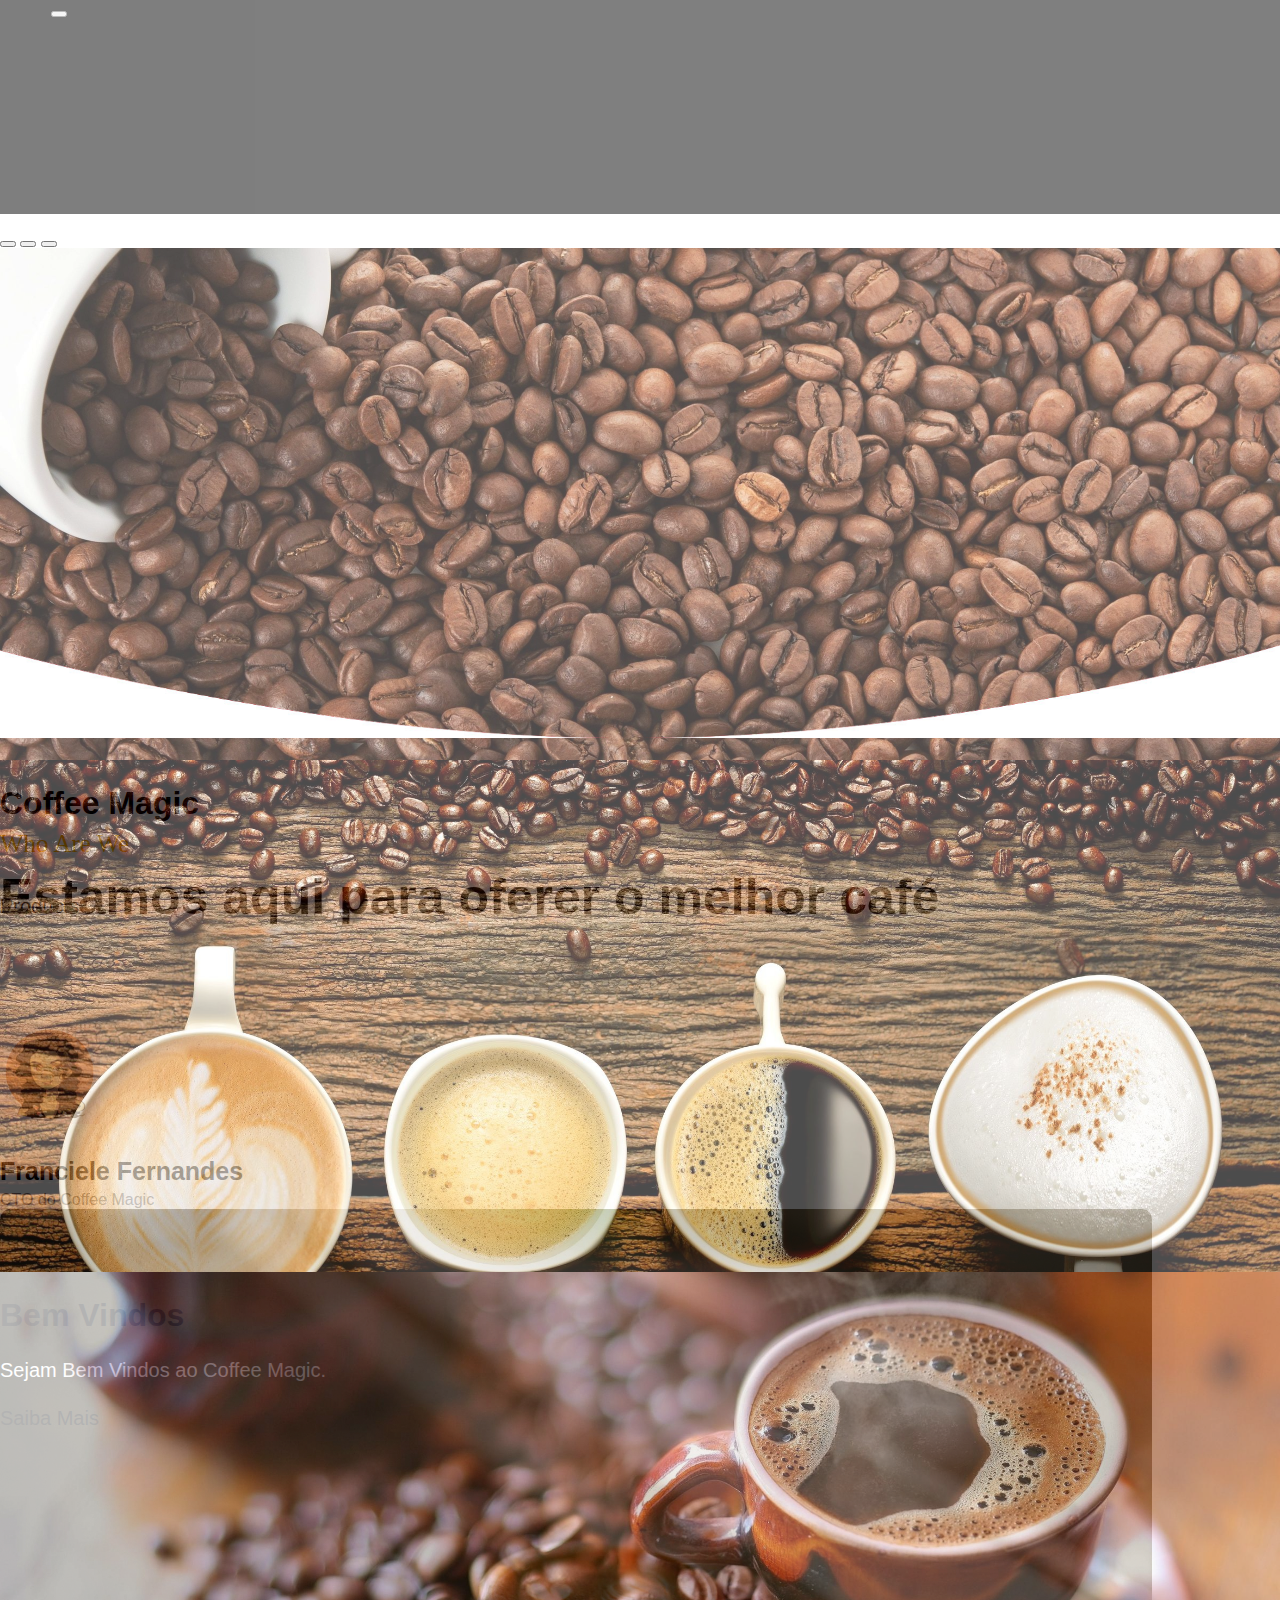
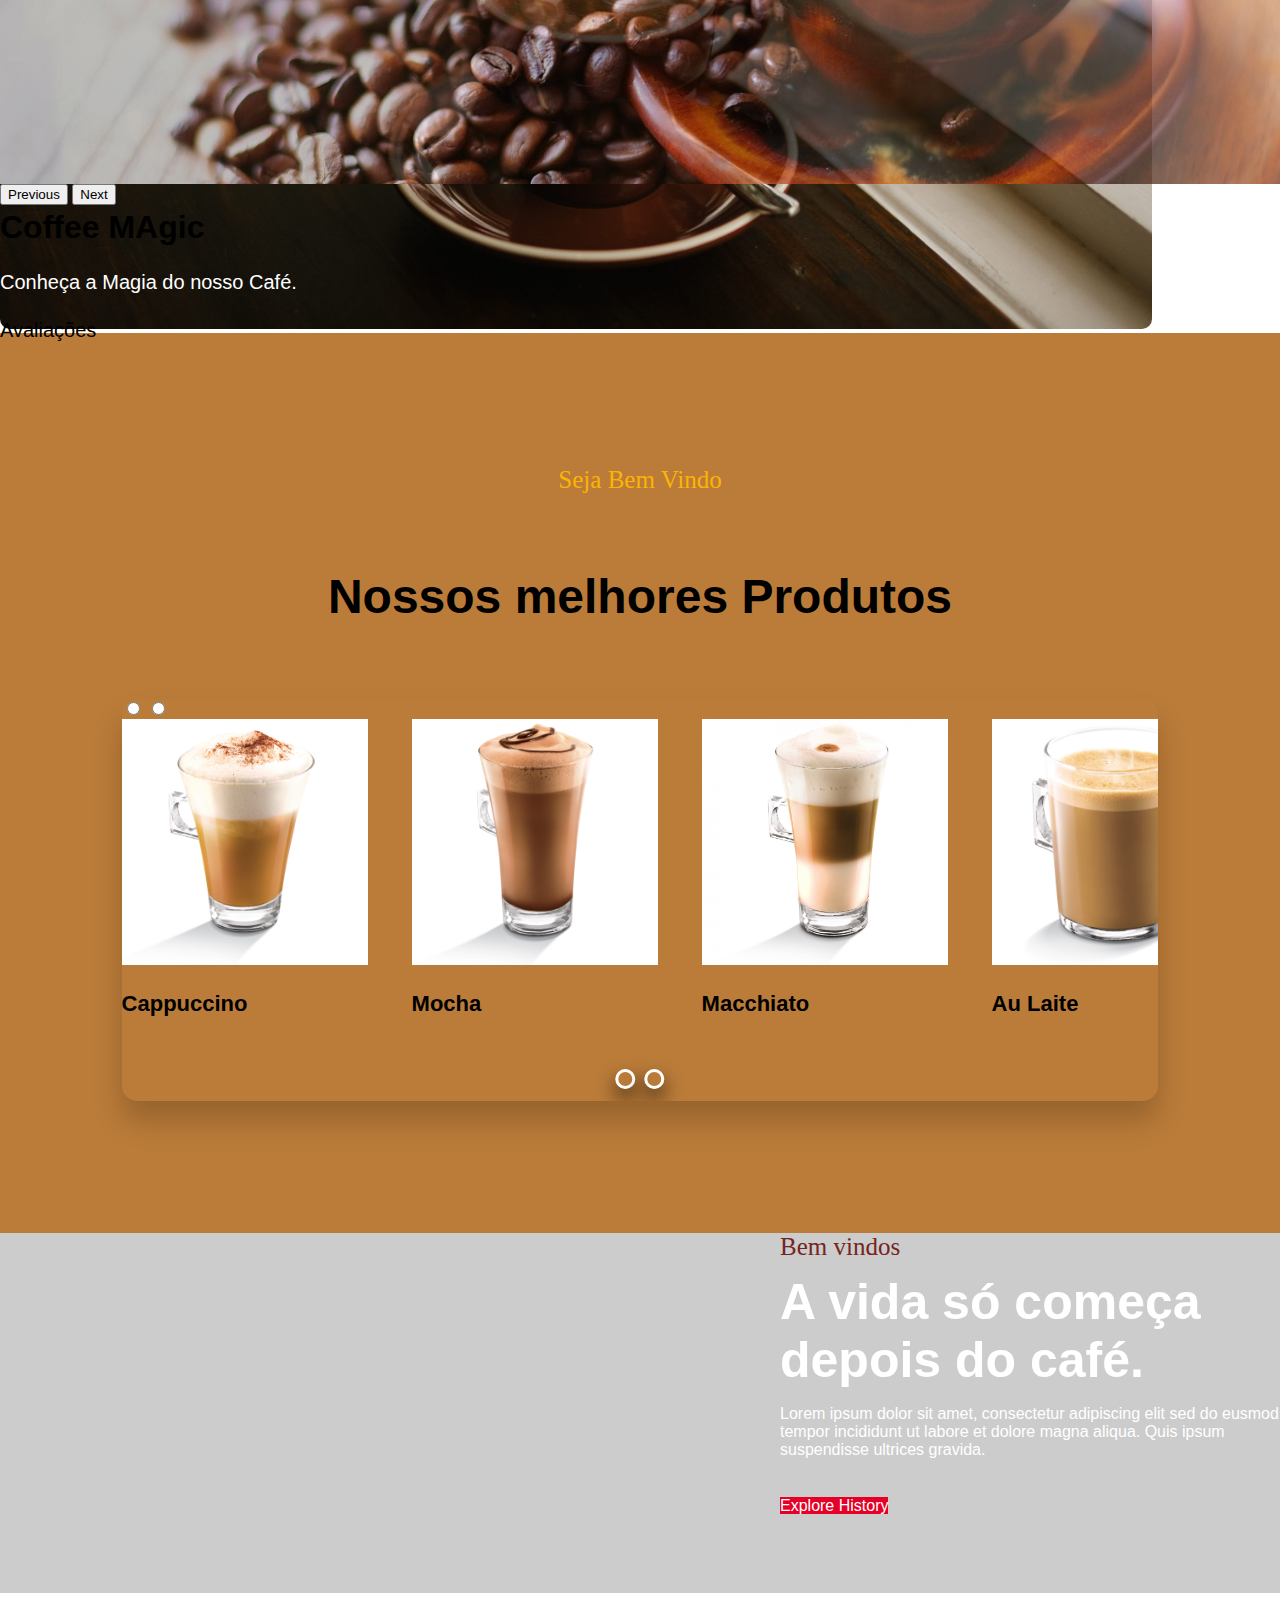
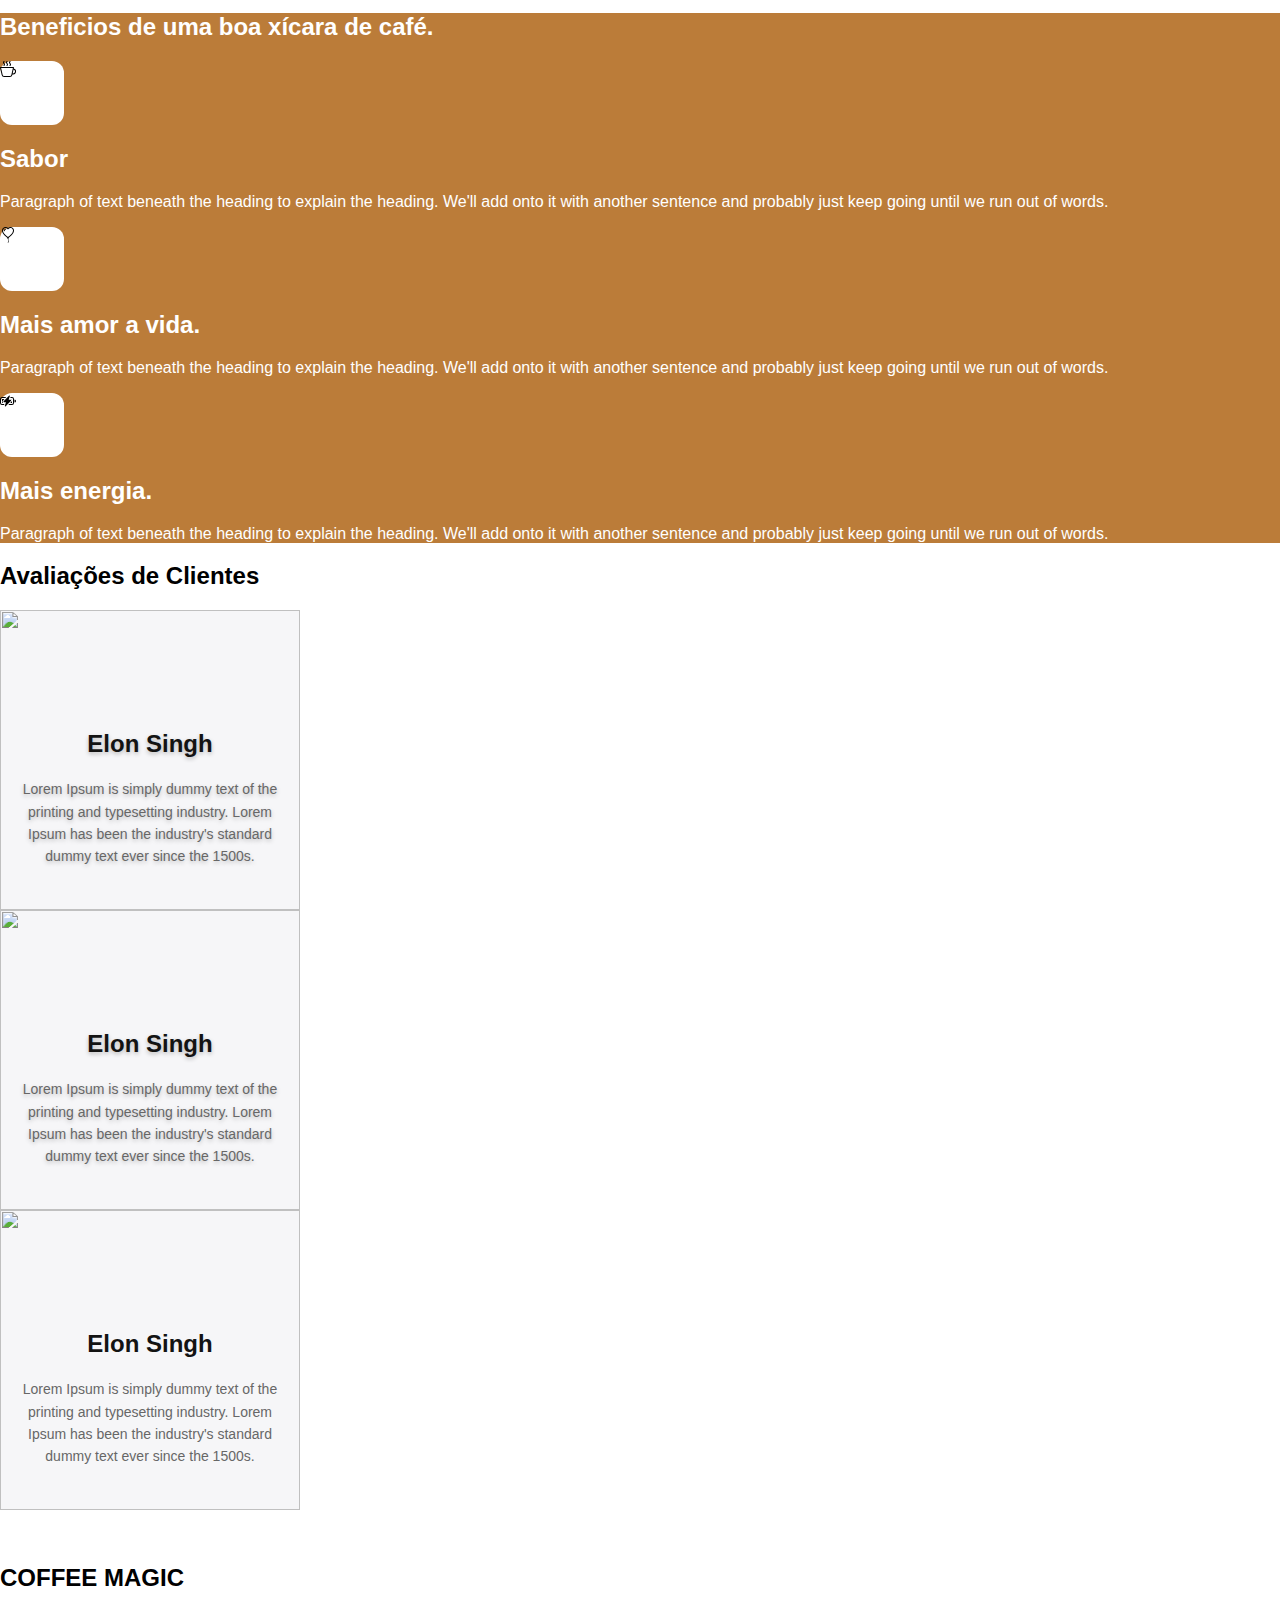
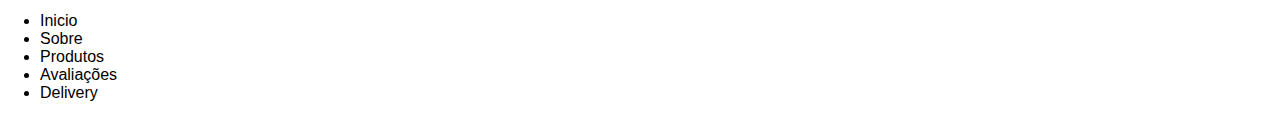
==== index.html @ eceb5132 "🐞 fix: formulário and responsividade" ====
<!DOCTYPE html>
<html lang="pt-BR">

<head>
    <meta charset="UTF-8">
    <meta http-equiv="X-UA-Compatible" content="IE=edge">
    <meta name="viewport" content="width=device-width, initial-scale=1.0">
    <title>Coffe Magic</title>
    <link href="https://cdn.jsdelivr.net/npm/bootstrap@5.2.0/dist/css/bootstrap.min.css" rel="stylesheet"
        integrity="sha384-gH2yIJqKdNHPEq0n4Mqa/HGKIhSkIHeL5AyhkYV8i59U5AR6csBvApHHNl/vI1Bx" crossorigin="anonymous">
    <link rel="stylesheet" href="assets/css/style.css">
    <link rel="stylesheet" href="assets/css/carousel.css">
    <link rel="stylesheet" href="assets/css/nav-bar.css">
    <link rel="stylesheet" href="assets/css/topo.css">
    <link rel="stylesheet" href="assets/css/about.css">
    <link rel="stylesheet" href="assets/css/products.css">
    <link rel="stylesheet" href="assets/css/history.css">
    <link rel="stylesheet" href="assets/css/features.css">
    <link rel="stylesheet" href="assets/css/testimonial.css">
    <link rel="stylesheet" href="assets/css/delivery.css">
    <link rel="stylesheet" href="assets/css/overview.css">
    <link rel="canonical" href="https://getbootstrap.com/docs/5.2/examples/footers/">
    <link rel="stylesheet" href="assets/css/responsive.css">

</head>

<body>

    <div class="preloader">
        <div class="lds-ripple">
            <div></div>
            <div></div>
        </div>
    </div>

    <header>
       <nav class="navbar navbar-expand-md navbar-dark fixed-top">
            <div class="container-fluid">
                <a class="navbar-brand" href="#">Cooffe</a>
                <button class="navbar-toggler" type="button" data-bs-toggle="collapse" data-bs-target="#navbarCollapse"
                    aria-controls="navbarCollapse" aria-expanded="false" aria-label="Toggle navigation">
                    <span class="navbar-toggler-icon"></span>
                </button>
                <div class="collapse navbar-collapse" id="navbarCollapse">
                    <ul class="navbar-nav">
                        <li class="nav-item">
                            <a class="nav-link active">
                                Home
                            </a>
                        </li>


                        <li class="nav-item">
                            <a href="#about" class="nav-link">
                                About

                            </a>
                        </li>


                        <li class="nav-item">
                            <a href="#products" class="nav-link">
                                Products

                            </a>

                        </li>

                        <li class="nav-item">
                            <a href="#history" class="nav-link">
                                History

                            </a>
                        </li>
                        <li class="nav-item">
                            <a href="#reviews" class="nav-link">
                                Reviews
                            </a>
                        </li>

                        <li class="nav-item">
                            <a href="#delivery" class="nav-link">
                                Delivery
                            </a>
                        </li>

                        <li class="nav-item dropdown">
                            <a class="nav-link dropdown-toggle" href="#" role="button" data-bs-toggle="dropdown" aria-expanded="false">
                              Pages
                            </a>
                            <ul class="dropdown-menu">
                              <li><a class="dropdown-item" href="singin.html">Sign In</a></li>
                              <li><a class="dropdown-item" href="signup.html">Sign Up</a></li>
                              
                            </ul>
                          </li>

                        <li class="nav-item">
                            <a class="nav-link">
                                Contact
                            </a>
                        </li>
                    </ul>
                    
                </div>
            </div>
        </nav>
        <!-- Navbar Area -->

            <div class="page-title-area item-bg-1">
                <div id="myCarousel" class="carousel slide" data-bs-ride="carousel">
                    <div class="carousel-indicators">
                        <button type="button" data-bs-target="#myCarousel" data-bs-slide-to="0" class="active"
                            aria-current="true" aria-label="Slide 1"></button>
                        <button type="button" data-bs-target="#myCarousel" data-bs-slide-to="1"
                            aria-label="Slide 2"></button>
                        <button type="button" data-bs-target="#myCarousel" data-bs-slide-to="2"
                            aria-label="Slide 3"></button>
                    </div>
                    <div class="carousel-inner">
                        <div class="carousel-item active">
                            <img id="carousel-img" src="assets/img/capa/capa.jpg" alt="" class="bd-placeholder-img"
                                width="100%" height="100%" xmlns="http://www.w3.org/2000/svg" aria-hidden="true"
                                preserveAspectRatio="xMidYMid slice" focusable="false">


                            <div class="container">
                                <div class="carousel-caption text-start">
                                    <h1>Coffee Magic</h1>
                                    <p>Venha saborear o melhor café da região</p>
                                    <p><a class="btn btn-lg btn-primary" href="#products">Products</a></p>
                                </div>
                            </div>
                        </div>
                        <div class="carousel-item">
                            <img id="carousel-img" src="assets/img/capa/capa2.jpg" alt="" class="bd-placeholder-img"
                                width="100%" height="100%" xmlns="http://www.w3.org/2000/svg" aria-hidden="true"
                                preserveAspectRatio="xMidYMid slice" focusable="false">

                            <div class="container">
                                <div class="carousel-caption">
                                    <h1>Bem Vindos</h1>
                                    <p>Sejam Bem Vindos ao Coffee Magic.</p>
                                    <p><a class="btn btn-lg btn-primary" href="#about">Saiba Mais</a></p>
                                </div>
                            </div>
                        </div>
                        <div class="carousel-item">
                            <img id="carousel-img" src="assets/img/capa/capa3.jpg" alt="" class="bd-placeholder-img"
                                width="100%" height="100%" xmlns="http://www.w3.org/2000/svg" aria-hidden="true"
                                preserveAspectRatio="xMidYMid slice" focusable="false">

                            <div class="container">
                                <div class="carousel-caption text-end">
                                    <h1>Coffee MAgic</h1>
                                    <p>Conheça a Magia do nosso Café.</p>
                                    <p><a class="btn btn-lg btn-primary" href="#reviews">Avaliações</a></p>
                                </div>
                            </div>
                        </div>
                    </div>
                    <button class="carousel-control-prev" type="button" data-bs-target="#myCarousel"
                        data-bs-slide="prev">
                        <span class="carousel-control-prev-icon" aria-hidden="true"></span>
                        <span class="visually-hidden">Previous</span>
                    </button>
                    <button class="carousel-control-next" type="button" data-bs-target="#myCarousel"
                        data-bs-slide="next">
                        <span class="carousel-control-next-icon" aria-hidden="true"></span>
                        <span class="visually-hidden">Next</span>
                    </button>
                </div>



                <!-- Start Page Title Area -->


                <div class="page-title-shape">
                    <img src="assets/img/capa/down-shape.png" alt="image">
                </div>

            </div>
            <!-- End Page Title Area -->

            <!-- Start About Area -->


    </header>
        <section id="about" class="about-area ptb-100">
            <div class="container">
                <div class="row align-items-center">
                    <div class="col-lg-6">
                        <div class="about-content">
                            <span>Who Are We</span>
                            <h3>Estamos aqui para oferer o melhor café</h3>
                            <p>Lorem ipsum dolor sit amet, consectetur adipiscing elit sed do eusmod tempor incididunt
                                ut
                                labore et dolore magna aliqua. Quis ipsum suspendisse ultrices gravida.</p>
                            <p>Eusmod tempor incididunt labore et dolore magna aliqua. Quis ipsum suspendisse ultrices
                                gravida.</p>

                            <div class="signature">
                                <img src="assets/img/about/fran.jpg" width="100px" alt="image">
                                <h4>Franciele Fernandes</h4>
                                <span>CTO do Coffee Magic</span>

                            </div>
                        </div>
                    </div>

                    <div class="col-lg-6">
                        <div class="about-image">
                            <img src="assets/img/about/coffee.jpg" alt="image" width="600px">

                        </div>
                    </div>
                </div>
            </div>
        </section>



        <section id="products" class="products">
            <span class="span-products">Seja Bem Vindo</span>
            <h2>Nossos melhores Produtos</h2>
            <div class="slider">
                <input type="radio" id="s1" name="slide" />
                <input type="radio" id="s2" name="slide" />

                <div class="navigation">
                    <label for="s1"></label>
                    <label for="s2"></label>

                </div>
                <div class="slides-wrapper">
                    <div class="slide">
                        <div class="team-item">
                            <div class="image">
                                <img src="assets/img/products/cappuccino.jpg" width="200px" alt="image">

                            </div>

                            <div class="content">
                                <h3>Cappuccino</h3>

                            </div>
                        </div>
                    </div>
                    <div class="slide">
                        <div class="team-item">
                            <div class="image">
                                <img src="assets/img/products/mocha.jpg" width="200px" alt="image">


                            </div>

                            <div class="content">
                                <h3>Mocha</h3>

                            </div>
                        </div>
                    </div>
                    <div class="slide">
                        <div class="team-item">
                            <div class="image">
                                <img src="assets/img/products/Macchiato.jpg" width="200px" alt="image">

                            </div>

                            <div class="content">
                                <h3>Macchiato</h3>

                            </div>
                        </div>
                    </div>
                    <div class="slide">
                        <div class="team-item">
                            <div class="image">
                                <img src="assets/img/products/Au lait.jpg" width="200px" alt="image">

                            </div>

                            <div class="content">
                                <h3>Au Laite</h3>

                            </div>
                        </div>
                    </div>

                    <div class="slide">
                        <div class="team-item">
                            <div class="image">
                                <img src="assets/img/products/cortado.jpg" width="200px" alt="image">
                            </div>

                            <div class="content">
                                <h3>Cortado</h3>

                            </div>
                        </div>
                    </div>

                    <div class="slide">

                        <div class="team-item">
                            <div class="image">
                                <img src="assets/img/products/Espresso.jpg" width="200px" alt="image">


                            </div>

                            <div class="content">
                                <h3>Espresso</h3>

                            </div>
                        </div>
                    </div>
                    <div class="slide">
                        <div class="team-item">
                            <div class="image">
                                <img src="assets/img/products/latte-macchiato.jpg" width="200px" alt="image">


                            </div>

                            <div class="content">
                                <h3>Latte Macchiato</h3>

                            </div>
                        </div>
                    </div>
                    <div class="slide">
                        <div class="team-item">
                            <div class="image">
                                <img src="assets/img/products/espreso-intenso.jpg" width="200px" alt="image">

                            </div>

                            <div class="content">
                                <h3>Espresso Intenso</h3>
                            </div>
                        </div>
                    </div>

                </div>
        </section>

        <section id="history" class="history-area ptb-100">
            <div class="container">
                <div class="history-content">
                    <span>Bem vindos</span>
                    <h3>A vida só começa depois do café.</h3>
                    <p>Lorem ipsum dolor sit amet, consectetur adipiscing elit sed do eusmod tempor incididunt ut labore
                        et
                        dolore magna aliqua. Quis ipsum suspendisse ultrices gravida.</p>

                    <div class="history-btn">
                        <a href="#" class="default-btn">
                            Explore History
                            <i class="flaticon-play-button"></i>
                            <span></span>
                        </a>
                    </div>
                </div>
            </div>
        </section>

        <div class="container-feature px-4 py-5" id="featured-3">
            <h2 class="pb-2 border-bottom">Beneficios de uma boa xícara de café.</h2>
            <div class="row g-4 py-5 row-cols-1 row-cols-lg-3">
                <div class="feature col">
                    <div
                        class="feature-icon d-inline-flex align-items-center justify-content-center bg-gradient fs-2 mb-3">
                        <img src="assets/img/features/cup-hot.svg">
                    </div>
                    <h2>Sabor</h2>
                    <p>Paragraph of text beneath the heading to explain the heading. We'll add onto it with another
                        sentence
                        and probably just keep going until we run out of words.</p>

                </div>
                <div class="feature col">
                    <div
                        class="feature-icon d-inline-flex align-items-center justify-content-center  bg-gradient fs-2 mb-3">
                        <img src="assets/img/features/balloon-heart.svg">
                    </div>
                    <h2>Mais amor a vida.</h2>
                    <p>Paragraph of text beneath the heading to explain the heading. We'll add onto it with another
                        sentence
                        and probably just keep going until we run out of words.</p>

                </div>
                <div class="feature col">
                    <div
                        class="feature-icon d-inline-flex align-items-center justify-content-center bg-gradient fs-2 mb-3">
                        <img src="assets/img/features/battery-charging.svg">
                    </div>
                    <h2>Mais energia.</h2>
                    <p>Paragraph of text beneath the heading to explain the heading. We'll add onto it with another
                        sentence
                        and probably just keep going until we run out of words.</p>

                </div>
            </div>
        </div>

        <section>
            <div class="container px-4 py-5" id="custom-cards">
                
                <h2 class="pb-2 border-bottom">Avaliações de Clientes</h2>
            
                <div class="row row-cols-1 row-cols-lg-3 align-items-stretch g-4 py-5">
                    <div class="col ">
                      
                        <div class="d-flex flex-column h-100 p-5 pb-3 text-white text-shadow-1 row">
                            <div class="profile-box ">
                                <img src="https://images.unsplash.com/photo-1570295999919-56ceb5ecca61?ixlib=rb-1.2.1&ixid=MnwxMjA3fDB8MHxwaG90by1wYWdlfHx8fGVufDB8fHx8&auto=format&fit=crop&w=880&q=80"
                                    alt="" />
                                <div class="details">
                                    <h2>Elon Singh</h2>
                                    <p>
                                        Lorem Ipsum is simply dummy text of the printing and typesetting
                                        industry. Lorem Ipsum has been the industry's standard dummy text ever
                                        since the 1500s.
                                    </p>
                                </div>
                            </div>
                        </div>
                      </div>
                    
              
                    <div class="col">
                      
                        <div class="d-flex flex-column h-100 p-5 pb-3 text-white text-shadow-1 row">
                            <div class="profile-box">
                                <img src="https://images.unsplash.com/photo-1570295999919-56ceb5ecca61?ixlib=rb-1.2.1&ixid=MnwxMjA3fDB8MHxwaG90by1wYWdlfHx8fGVufDB8fHx8&auto=format&fit=crop&w=880&q=80"
                                    alt="" />
                                <div class="details">
                                    <h2>Elon Singh</h2>
                                    <p>
                                        Lorem Ipsum is simply dummy text of the printing and typesetting
                                        industry. Lorem Ipsum has been the industry's standard dummy text ever
                                        since the 1500s.
                                    </p>
                                </div>
                            </div>
                        </div>
                      </div>
                
              
                    <div class="col">
                        
                          <div class="d-flex flex-column h-100 p-5 pb-3 text-white text-shadow-1b row">
                              <div class="profile-box">
                                  <img src="https://images.unsplash.com/photo-1570295999919-56ceb5ecca61?ixlib=rb-1.2.1&ixid=MnwxMjA3fDB8MHxwaG90by1wYWdlfHx8fGVufDB8fHx8&auto=format&fit=crop&w=880&q=80"
                                      alt="" />
                                  <div class="details">
                                      <h2>Elon Singh</h2>
                                      <p>
                                          Lorem Ipsum is simply dummy text of the printing and typesetting
                                          industry. Lorem Ipsum has been the industry's standard dummy text ever
                                          since the 1500s.
                                      </p>
                                  </div>
                              </div>
                          </div>
                        </div>
                      </div>

                      
                  </div>
            </div>
    
        </section>
            

        <div class="container">
            <footer class="d-flex flex-wrap justify-content-between align-items-center py-3 my-4 border-top">
                <p class="col-md-4 mb-0 text-muted">&copy; 2022 Company, Coffee Magic</p>

                <a href="/"
                    class="col-md-4 d-flex align-items-center justify-content-center mb-3 mb-md-0 me-md-auto link-dark text-decoration-none">
                    <h2>COFFEE MAGIC</h2>
                </a>

                <ul class="nav col-md-4 justify-content-end">
                    <li class="nav-item"><a href="#" class="nav-link px-2 text-muted">Inicio</a></li>
                    <li class="nav-item"><a href="#about" class="nav-link px-2 text-muted">Sobre</a></li>
                    <li class="nav-item"><a href="#products" class="nav-link px-2 text-muted">Produtos</a></li>
                    <li class="nav-item"><a href="#reviews" class="nav-link px-2 text-muted">Avaliações</a></li>
                    <li class="nav-item"><a href="#derivery" class="nav-link px-2 text-muted">Delivery</a></li>
                </ul>
            </footer>
        </div>
        <!--     
    <div class="scroll">
        <button class="default-btn" id="button-top">Sobe</button>
    </div> -->
        <script src="https://cdn.jsdelivr.net/npm/bootstrap@5.2.0/dist/js/bootstrap.bundle.min.js"
            integrity="sha384-A3rJD856KowSb7dwlZdYEkO39Gagi7vIsF0jrRAoQmDKKtQBHUuLZ9AsSv4jD4Xa" crossorigin="anonymous">
        </script>
        <script src="assets/js/main.js"></script>
</body>

</html>
---- assets/css/style.css ----
*{
  box-sizing: border-box;
}
body {
    padding: 0;
    margin: 0;
    font-family: "Poppins", sans-serif;
    font-size: 16px;
  }

:root{
  --color-primary:#bb7c39;
  --color-secundary:#742520;
  --color-terciary: #532f23;
  --text-color-dark:#342220;
    
}

a {
    text-decoration: none;
    -webkit-transition: 0.5s;
    transition: 0.5s;
    color: black;
}
.scroll{
 display: flex;
 justify-content: end;
}
---- assets/css/carousel.css ----
/* GLOBAL STYLES
-------------------------------------------------- */
/* Padding below the footer and lighter body text */




/* CUSTOMIZE THE CAROUSEL
-------------------------------------------------- */

/* Carousel base class */
.carousel {
  margin-bottom: 4rem;
}
/* Since positioning the image, we need to help out the caption */
.carousel-caption {
  bottom: 3rem;
  z-index: 10;
}
#carousel-img{
  width: 100%;
  opacity: 0.7;
}

/* Declare heights because of positioning of img element */
.carousel-item {
  height: 32rem;
}


/* MARKETING CONTENT
-------------------------------------------------- */

/* Center align the text within the three columns below the carousel */
.marketing .col-lg-4 {
  margin-bottom: 1.5rem;
  text-align: center;
}
/* rtl:begin:ignore */
.marketing .col-lg-4 p {
  margin-right: .75rem;
  margin-left: .75rem;
}
/* rtl:end:ignore */


/* Featurettes
------------------------- */

.featurette-divider {
  margin: 5rem 0; /* Space out the Bootstrap <hr> more */
}

/* Thin out the marketing headings */
/* rtl:begin:remove */
.featurette-heading {
  letter-spacing: -.05rem;
}

/* rtl:end:remove */

/* RESPONSIVE CSS
-------------------------------------------------- */

@media (min-width: 40em) {
  /* Bump up size of carousel content */
  .carousel-caption p {
    margin-bottom: 1.25rem;
    font-size: 1.25rem;
    line-height: 1.4;
  }

  .featurette-heading {
    font-size: 50px;
  }
}

@media (min-width: 62em) {
  .featurette-heading {
    margin-top: 7rem;
  }
}
---- assets/css/nav-bar.css ----
/* 

.navbar-area {
    position: absolute;
    z-index: 999;
    width: 100%;
    padding-top: 10px;
    color: #1d1d1d;
    padding-bottom: 15px;
  
  }
  .main-navbar .navbar .navbar-nav {
    margin: auto;
  }
  
  .main-navbar .navbar .navbar-nav .nav-item {
    position: relative;
    margin-left: 15px;
    margin-right: 15px;
  }
  
  .main-navbar .navbar .navbar-nav .nav-item a {
    color: black;
    -webkit-transition: 0.5s;
    transition: 0.5s;
    font-size: 16px;
    
    text-transform: uppercase;
    padding-left: 0;
    padding-right: 0;
    padding-top: 25px;
    padding-bottom: 25px;
    font-family:Arial, Helvetica, sans-serif;
    font-weight: 600;
  }
  
  .main-navbar .navbar .navbar-nav .nav-item a i {
    font-size: 20px;
    position: relative;
    top: 3px;
    display: inline-block;
    margin-left: -5px;
    margin-right: -3px;
  }
  .main-navbar .navbar .navbar-nav .nav-item a:hover, .main-navbar .navbar .navbar-nav .nav-item a:focus, .main-navbar .navbar .navbar-nav .nav-item a.active {
    color: #fbb403;
  }
  
  .main-navbar .navbar .navbar-nav .nav-item:last-child {
    margin-right: 0;
  }
  
  .main-navbar .navbar .navbar-nav .nav-item:first-child {
    margin-left: 0;
  }
  
  .main-navbar .navbar .navbar-nav .nav-item:hover a, .main-navbar .navbar .navbar-nav .nav-item.active a {
    color: #fbb403;
  }
  
  .main-navbar .navbar .navbar-nav .nav-item .dropdown-menu {
    border: none;
    top: 70px;
    left: 0;
    z-index: 99;
    opacity: 0;
    width: 250px;
    display: block;
    border-radius: 0;
    padding: 10px 0;
    margin-top: 15px;
    position: absolute;
    visibility: hidden;
    background: #ffffff;
    -webkit-transition: all 0.2s ease-in-out;
    transition: all 0.2s ease-in-out;
    -webkit-box-shadow: 0px 0px 15px 0px rgba(0, 0, 0, 0.1);
            box-shadow: 0px 0px 15px 0px rgba(0, 0, 0, 0.1);
  }
  
  .main-navbar .navbar .navbar-nav .nav-item .dropdown-menu li {
    margin: 0;
  }
  
  .main-navbar .navbar .navbar-nav .nav-item .dropdown-menu li a {
    padding: 10px 20px;
    position: relative;
    display: block;
    color: #1d1d1d;
    text-transform: capitalize;
    font-size: 16px;
    font-weight: 500;
  }
  
  .main-navbar .navbar .navbar-nav .nav-item .dropdown-menu li a i {
    margin: 0;
    position: absolute;
    top: 50%;
    font-size: 20px;
    -webkit-transform: translateY(-50%);
            transform: translateY(-50%);
    right: 15px;
  }
  
  .main-navbar .navbar .navbar-nav .nav-item .dropdown-menu li a:hover, .main-navbar .navbar .navbar-nav .nav-item .dropdown-menu li a:focus, .main-navbar .navbar .navbar-nav .nav-item .dropdown-menu li a.active {
    color: #fbb403;
    letter-spacing: 1px;
  }
  
  .main-navbar .navbar .navbar-nav .nav-item .dropdown-menu li .dropdown-menu {
    top: 0;
    opacity: 0;
    left: -250px;
    margin-top: 15px;
    visibility: hidden;
  }
  
  .main-navbar .navbar .navbar-nav .nav-item .dropdown-menu li .dropdown-menu li a {
    color: #1d1d1d;
  }
  
  .main-navbar .navbar .navbar-nav .nav-item .dropdown-menu li .dropdown-menu li a:hover, .main-navbar .navbar .navbar-nav .nav-item .dropdown-menu li .dropdown-menu li a:focus, .main-navbar .navbar .navbar-nav .nav-item .dropdown-menu li .dropdown-menu li a.active {
    color: #fbb403;
  }
  
  .main-navbar .navbar .navbar-nav .nav-item .dropdown-menu li .dropdown-menu li .dropdown-menu {
    top: 0;
    opacity: 0;
    left: 250px;
    visibility: hidden;
  }
  
  .main-navbar .navbar .navbar-nav .nav-item .dropdown-menu li .dropdown-menu li .dropdown-menu li a {
    color: #1d1d1d;
  }
  
  .main-navbar .navbar .navbar-nav .nav-item .dropdown-menu li .dropdown-menu li .dropdown-menu li a:hover, .main-navbar .navbar .navbar-nav .nav-item .dropdown-menu li .dropdown-menu li .dropdown-menu li a:focus, .main-navbar .navbar .navbar-nav .nav-item .dropdown-menu li .dropdown-menu li .dropdown-menu li a.active {
    color: #fbb403;
  }
  
  .main-navbar .navbar .navbar-nav .nav-item .dropdown-menu li .dropdown-menu li .dropdown-menu li .dropdown-menu {
    top: 0;
    opacity: 0;
    left: -250px;
    visibility: hidden;
  }
  
  .main-navbar .navbar .navbar-nav .nav-item .dropdown-menu li .dropdown-menu li .dropdown-menu li .dropdown-menu li a {
    color: #1d1d1d;
  }
  
  .main-navbar .navbar .navbar-nav .nav-item .dropdown-menu li .dropdown-menu li .dropdown-menu li .dropdown-menu li a:hover, .main-navbar .navbar .navbar-nav .nav-item .dropdown-menu li .dropdown-menu li .dropdown-menu li .dropdown-menu li a:focus, .main-navbar .navbar .navbar-nav .nav-item .dropdown-menu li .dropdown-menu li .dropdown-menu li .dropdown-menu li a.active {
    color: #fbb403;
  }
  
  .main-navbar .navbar .navbar-nav .nav-item .dropdown-menu li .dropdown-menu li .dropdown-menu li .dropdown-menu li .dropdown-menu {
    top: 0;
    opacity: 0;
    left: 250px;
    visibility: hidden;
  }
  
  .main-navbar .navbar .navbar-nav .nav-item .dropdown-menu li .dropdown-menu li .dropdown-menu li .dropdown-menu li .dropdown-menu li a {
    color: #1d1d1d;
  }
  
  .main-navbar .navbar .navbar-nav .nav-item .dropdown-menu li .dropdown-menu li .dropdown-menu li .dropdown-menu li .dropdown-menu li a:hover, .main-navbar .navbar .navbar-nav .nav-item .dropdown-menu li .dropdown-menu li .dropdown-menu li .dropdown-menu li .dropdown-menu li a:focus, .main-navbar .navbar .navbar-nav .nav-item .dropdown-menu li .dropdown-menu li .dropdown-menu li .dropdown-menu li .dropdown-menu li a.active {
    color: #fbb403;
  }
  
  .main-navbar .navbar .navbar-nav .nav-item .dropdown-menu li .dropdown-menu li .dropdown-menu li .dropdown-menu li .dropdown-menu li .dropdown-menu {
    top: 0;
    opacity: 0;
    left: -250px;
    visibility: hidden;
  }
  
  .main-navbar .navbar .navbar-nav .nav-item .dropdown-menu li .dropdown-menu li .dropdown-menu li .dropdown-menu li .dropdown-menu li .dropdown-menu li a {
    color: #1d1d1d;
  }
  
  .main-navbar .navbar .navbar-nav .nav-item .dropdown-menu li .dropdown-menu li .dropdown-menu li .dropdown-menu li .dropdown-menu li .dropdown-menu li a:hover, .main-navbar .navbar .navbar-nav .nav-item .dropdown-menu li .dropdown-menu li .dropdown-menu li .dropdown-menu li .dropdown-menu li .dropdown-menu li a:focus, .main-navbar .navbar .navbar-nav .nav-item .dropdown-menu li .dropdown-menu li .dropdown-menu li .dropdown-menu li .dropdown-menu li .dropdown-menu li a.active {
    color: #fbb403;
  }
  
  .main-navbar .navbar .navbar-nav .nav-item .dropdown-menu li .dropdown-menu li .dropdown-menu li .dropdown-menu li .dropdown-menu li .dropdown-menu li .dropdown-menu {
    top: 0;
    opacity: 0;
    left: 250px;
    visibility: hidden;
  }
  
  .main-navbar .navbar .navbar-nav .nav-item .dropdown-menu li .dropdown-menu li .dropdown-menu li .dropdown-menu li .dropdown-menu li .dropdown-menu li .dropdown-menu li a {
    color: #1d1d1d;
  }
  
  .main-navbar .navbar .navbar-nav .nav-item .dropdown-menu li .dropdown-menu li .dropdown-menu li .dropdown-menu li .dropdown-menu li .dropdown-menu li .dropdown-menu li a:hover, .main-navbar .navbar .navbar-nav .nav-item .dropdown-menu li .dropdown-menu li .dropdown-menu li .dropdown-menu li .dropdown-menu li .dropdown-menu li .dropdown-menu li a:focus, .main-navbar .navbar .navbar-nav .nav-item .dropdown-menu li .dropdown-menu li .dropdown-menu li .dropdown-menu li .dropdown-menu li .dropdown-menu li .dropdown-menu li a.active {
    color: #fbb403;
  }
  
  .main-navbar .navbar .navbar-nav .nav-item .dropdown-menu li .dropdown-menu li .dropdown-menu li .dropdown-menu li .dropdown-menu li .dropdown-menu li.active a {
    color: #fbb403;
  }
  
  .main-navbar .navbar .navbar-nav .nav-item .dropdown-menu li .dropdown-menu li .dropdown-menu li .dropdown-menu li .dropdown-menu li .dropdown-menu li:hover .dropdown-menu {
    opacity: 1;
    visibility: visible;
  }
  
  .main-navbar .navbar .navbar-nav .nav-item .dropdown-menu li .dropdown-menu li .dropdown-menu li .dropdown-menu li .dropdown-menu li.active a {
    color: #fbb403;
  }
  
  .main-navbar .navbar .navbar-nav .nav-item .dropdown-menu li .dropdown-menu li .dropdown-menu li .dropdown-menu li .dropdown-menu li:hover .dropdown-menu {
    opacity: 1;
    visibility: visible;
  }
  
  .main-navbar .navbar .navbar-nav .nav-item .dropdown-menu li .dropdown-menu li .dropdown-menu li .dropdown-menu li.active a {
    color: #fbb403;
  }
  
  .main-navbar .navbar .navbar-nav .nav-item .dropdown-menu li .dropdown-menu li .dropdown-menu li .dropdown-menu li:hover .dropdown-menu {
    opacity: 1;
    visibility: visible;
  }
  
  .main-navbar .navbar .navbar-nav .nav-item .dropdown-menu li .dropdown-menu li .dropdown-menu li.active a {
    color: #fbb403;
  }
  
  .main-navbar .navbar .navbar-nav .nav-item .dropdown-menu li .dropdown-menu li .dropdown-menu li:hover .dropdown-menu {
    opacity: 1;
    visibility: visible;
  }
  
  .main-navbar .navbar .navbar-nav .nav-item .dropdown-menu li .dropdown-menu li.active a {
    color: #fbb403;
  }
  
  .main-navbar .navbar .navbar-nav .nav-item .dropdown-menu li .dropdown-menu li:hover .dropdown-menu {
    opacity: 1;
    visibility: visible;
  }
  
  .main-navbar .navbar .navbar-nav .nav-item .dropdown-menu li.active a {
    color: #fbb403;
  }
  
  .main-navbar .navbar .navbar-nav .nav-item .dropdown-menu li:hover .dropdown-menu {
    opacity: 1;
    visibility: visible;
    margin-top: 0;
  }
  
  .main-navbar .navbar .navbar-nav .nav-item:hover .dropdown-menu {
    opacity: 1;
    visibility: visible;
    margin-top: 0;
  }
  .main-navbar .navbar .others-options .option-item {
    margin-right: 20px;
  }
  
  .main-navbar .navbar .others-options .option-item:last-child {
    margin-right: 0;
  }
  
  .main-navbar .navbar .others-options .option-item .cart-btn a {
    display: inline-block;
    position: relative;
    font-size: 25px;
    color: #ffffff;
    line-height: 1;
    padding-right: 10px;
  }
  
  .main-navbar .navbar .others-options .option-item .cart-btn a span {
    position: absolute;
    right: 0;
    top: -3px;
    width: 18px;
    height: 18px;
    text-align: center;
    line-height: 18px;
    border-radius: 50%;
    background-color: #ffffff;
    color: #1d1d1d;
    font-size: 14px;
    font-weight: 600;
  }
  
  .default-btn {
    border: none;
    position: relative;
    display: inline-block;
    text-align: center;
    overflow: hidden;
    z-index: 1;
    text-transform: capitalize;
    background-color: #fbb403;
    color: #1d1d1d;
    -webkit-transition: 0.5s;
    transition: 0.5s;
    border-radius: 30px;
    text-transform: uppercase;
    opacity: 1;
    margin-bottom: -5px;
    font-weight: 500;
    font-size: 16px;
    padding-left: 30px;
    padding-right: 30px;
    padding-top: 14px;
    padding-bottom: 14px;
  }
  
  .default-btn span {
    position: absolute;
    display: inline-block;
    width: 0;
    height: 0;
    border-radius: 50%;
    background-color: #1d1d1d;
    -webkit-transition: width 0.5s ease-in-out; 
    height: 0.5s ease-in-out;
    transition: width 0.5s ease-in-out;
    -webkit-transform: translate(-50%, -50%);
            transform: translate(-50%, -50%);
    z-index: -1;
    border-radius: 5px;
    opacity: 1;
  }
  
  .default-btn:hover {
    color: #ffffff !important;
  }
  
  .default-btn:hover span {
    width: 225%;
    height: 562.5px;
  }
  
  .default-btn i {
    font-size: 12px;
    position: relative;
    top: -1px;
    margin-left: 10px;
  }
  @media only screen and (max-width: 991px) {
    .main-responsive-nav {
      display: block;
    }
    .main-responsive-nav .main-responsive-menu {
      position: relative;
    }
    .main-responsive-nav .main-responsive-menu.mean-container .mean-nav ul {
      font-size: 15px;
    }
    .main-responsive-nav .main-responsive-menu.mean-container .mean-nav ul li a.active {
      color: #fbb403;
    }
    .main-responsive-nav .main-responsive-menu.mean-container .mean-nav ul li a i {
      display: none;
    }
    .main-responsive-nav .main-responsive-menu.mean-container .mean-nav ul li li a {
      font-size: 14px;
    }
    .main-responsive-nav .main-responsive-menu.mean-container .navbar-nav {
      overflow-y: scroll;
      height: 336px;
      -webkit-box-shadow: 0 7px 13px 0 rgba(0, 0, 0, 0.1);
              box-shadow: 0 7px 13px 0 rgba(0, 0, 0, 0.1);
    }
    .main-responsive-nav .mean-container a.meanmenu-reveal {
      color: #1d1d1d;
    }
    .main-responsive-nav .mean-container a.meanmenu-reveal span {
      background: #1d1d1d;
    }
    .main-responsive-nav .mean-container .others-options {
      display: none !important;
    }
    .main-responsive-nav .logo {
      display: flex;
      justify-content: center;
      position: relative;
      width: 50%;
      z-index: 999;
    }
    .navbar-area {
      background-color: #ffffff;
      padding-top: 15px;
      padding-bottom: 15px;
    }
    .main-navbar {
      display: none;
    }
    .others-option-for-responsive {
      display: block;
    }
  }
   */

   .navbar{
      
      background: black;
      opacity: 0.5;
   }
---- assets/css/topo.css ----
/* CSS
topo da pagina */
.page-title-area {
    position: relative;
    z-index: 1;
    background-position: center center;
    background-size: cover;
    background-repeat: no-repeat;
    height: 600px;
  }
  
  
  
  .page-title-area::before {
    position: absolute;
    content: "";
    height: 100%;
    width: 100%;

    z-index: -1;
    left: 0;
    right: 0;
    bottom: 0;
    opacity: .77;
  }
  
  .page-title-content {
    text-align: center;
    margin-top: 35%;
    margin-left: 40%; 
    display: flex;
    flex-direction: column;
    align-items: center;
    width: 100vh;
  }
  
  .page-title-content h2 {
    margin-bottom: 0;
    color: #ffffff;
    font-family: "Poppins", sans-serif;
    font-size: 50px;
  }
  
  .page-title-content ul {
    padding-left: 0;
    list-style-type: none;
    margin-top: 12px;
    margin-bottom: 0;
  }
  
  .page-title-content ul li {
    color: #ffffff;
    display: inline-block;
    position: relative;
    font-weight: 400;
    font-size: 17px;
    margin-right: 10px;
  }
  
  .page-title-content ul li a {
    display: inline-block;
    color: #ffffff;
    -webkit-transition: 0.5s;
    transition: 0.5s;
  }
  
  .page-title-content ul li a:hover {
    color: #fbb403;
  }
  
  .page-title-content ul li:last-child {
    margin-right: 0;
  }
  
  .page-title-shape {
    position: absolute;
    left: 0;
    right: 0;
    bottom: 88px;
    display: block;
  }
  .page-title-shape img{
    width: 100%;
  }
---- assets/css/about.css ----
/* Abouy */

.about-area{
  height: 100%;
  
}
.about-content span {
    font-size: 25px;
    font-family: "Pangolin", cursive;
    color: #fbb403;
  }
  
  .about-content h3 {
    font-size: 50px;
    margin-top: 10px;
    margin-bottom: 15px;
  }
  
  .about-content .signature {
    margin-top: 30px;
  }
  
  .about-content .signature h4 {
    font-size: 25px;
    margin-bottom: 5px;
  }
  
  .about-content .signature span {
    color: #6b6b6b;
    font-family: "Poppins", sans-serif;
    font-size: 16px;
  }
  
  .about-content .signature img {
    display: block;
    margin-top: 10px;
  }
  
  .about-image {
    position: relative;
  }
  
  .about-image .shape {
    position: absolute;
    left: -130px;
    bottom: 0;
    z-index: -1;
  }
  
  .about-image img {
    width: 90%;
    border-radius: 10px;
  }

  @media screen and (max-width: 767px){
    .about-image{
      display: flex;
      justify-content: center;
    }
    .about-image img{
      width: 75%;
      margin-top: 1rem;
      border-radius: 6rem;
    }


  }
---- assets/css/products.css ----
.products{
  width: 100%;
  display: flex;
  flex-direction: column;
  justify-content: center;
  height: 100vh;
  align-items: center;
  background-color: var(--color-primary);
  gap: 35px;
}
.products h2{
  font-size: 3rem;
}
  
.slider{
  width: 81%;
  height: 402px;
  border-radius:15px;
  box-shadow:0 20px 30px rgba(0,0,0,0.2);
  position:relative;
  overflow:hidden;
  
  
}

.navigation{
  position:absolute;
  bottom:2%;
  left:50%;
  transform:translateX(-50%);
  z-index:1;
}

.navigation label{
  display:inline-block;
  width:20px;
  height:20px;
  border:3px solid #fff;
  border-radius:50%;
  box-shadow:0 10px 20px rgba(0,0,0,0.7);
  cursor:pointer;
}

.navigation label:hover{
  background-color:rgba(17,17,17,0.4);
}

.navigation label:not(:last-child){
  margin-right:5px;
}

/* .slider input{
  display:none;
} */

.slides-wrapper{
  display:flex;
  width:400%;
  height:100%;
  transition:transform 0.3s;
  /* scroll-snap-type: x mandatory;
  -webkit-overflow-scrolling: touch;
  scroll-behavior: smooth; */
}

.slides-wrapper .slide{
  width:290px;
}


.slide img{
  width:85%;
  height:100%;
  object-fit:cover;
}

#s1:checked ~ .slides-wrapper{
  transform:translateX(0);
}

#s2:checked ~ .slides-wrapper{
  transform:translateX(-25%);
}

#s3:checked ~ .slides-wrapper{
  transform:translateX(-50%);
}

#s4:checked ~ .slides-wrapper{
  transform:translateX(-75%);
}

.content h3 {
  display: flex;
  font-size: 22px;
  margin-bottom: 5px;
  text-align: center;
  color: var(-text-color-dark);
  
} 
.span-products{
    font-size: 25px;
    font-family: "Pangolin", cursive;
    color: #fbb403;
}

@media screen and (max-width: 767px){
  .products{
    margin-top: 1rem;
    height: 100%;
  }
  .products h2{
    font-size: 1.75rem;
  }
  .slider{
    height: 10rem;
  }
  .slides-wrapper{
    width:200%;
    height:100%;
  }
  .content h3{
    font-size: 0.8rem;
  }
    
}
---- assets/css/history.css ----
.history-area {
    background-image: url(../img/history/coffee.jpg);    
    background-position: center center;
    background-size: cover;
    background-repeat: no-repeat;
    background-attachment: fixed;
    position: relative;
    z-index: 1;
    
  }
  .history-area .container{
    height: 360px;
  }
  
  .history-area::before {
    position: absolute;
    content: "";
    height: 100%;
    width: 100%;
    background-color: #000000;
    z-index: -1;
    opacity: 0.2;
    left: 0;
    right: 0;
    bottom: 0;
  }
  
  .history-content {
    max-width: 500px;
    margin-left: auto;
  }
  
  .history-content span {
    font-size: 25px;
    color: var(--color-secundary);
    font-family: "Pangolin", cursive;
  }
  
  .history-content h3 {
    font-size: 50px;
    color: #ffffff;
    margin-top: 12px;
    margin-bottom: 15px;
  }
  
  .history-content p {
    color: #ffffff;
    margin-bottom: 0;
  }
  
  .history-content .history-btn {
    margin-top: 30px;
  }
  
  .history-content .history-btn .default-btn {
    background-color: #e60027;
    color: #ffffff;
  }
  
  .history-content .history-btn .default-btn span {
    background-color: #fbb403;
  }
  
  @media screen and (max-width: 767px){
    .history-area .container{
      height: 100%;
    }
    .history-content h3 {
      font-size: 2rem;
    }
    .history-content p{
      width: 95%;
    }
    .history-content{
      height: 45vh;
    }

  }
---- assets/css/features.css ----
.feature-icon {
  background-color: white;
  width: 4rem;
  height: 4rem;
  border-radius: .75rem;
}
.feature h2, p{
  color: white;
}
.container-feature{
  background-color: var(--color-primary);
}

.container-feature h2{
  color: white;
}

.icon-link > .bi {
  margin-top: .125rem;
  margin-left: .125rem;
  fill: currentcolor;
  transition: transform .25s ease-in-out;
}
.icon-link:hover > .bi {
  transform: translate(.25rem);
}

.icon-square {
  width: 3rem;
  height: 3rem;
  border-radius: .75rem;
}

.text-shadow-1 { text-shadow: 0 .125rem .25rem rgba(0, 0, 0, .25); }
.text-shadow-2 { text-shadow: 0 .25rem .5rem rgba(0, 0, 0, .25); }
.text-shadow-3 { text-shadow: 0 .5rem 1.5rem rgba(0, 0, 0, .25); }

.card-cover {
  background-repeat: no-repeat;
  background-position: center center;
  background-size: cover;
}
---- assets/css/testimonial.css ----
.testimonial-area{
    height: 90vh;
}
.testimonial-area .container{
    margin-top: 2rem;
}
.section-title span{
    font-size: 25px;
    font-family: "Pangolin", cursive;
    color: #fbb403;
    
}
.section-title h2{
    font-size: 3rem;
}
.profile{
    display: flex;
    justify-content: space-around;
    margin-top: 9rem;
}
.profile-box{
    width:300px;
    height:300px;
    position:relative;
    padding:100px 15px 15px;
    background-color:#f6f6f8;
    cursor:pointer;
  }
  
  .profile-box img{
    position:absolute;
    width:100%;
    height:100%;
    object-fit:cover;
    top:0;
    left:0;
    transition: all 0.3s;
  }
  
  .details{
    text-align:center;
    color:#131313;
  }
  
  .details p{
    margin-top:8px;
    font-size:14px;
    line-height:1.6;
    color:#676767;
  }
  
  .profile-box:hover img{
    transform:translateY(-50%) scale(0.5);
    border-radius:50%;
  }

  @media screen and (max-width: 767px){
    .profile{
      flex-direction: column;
      align-items: center;
      gap: 6rem;
      margin-top: 5rem;
    }
    .section-title h2{
      font-size: 2.5rem;
  }
  .testimonial-area{
    height: 100%;
}

  }
---- assets/css/delivery.css ----
.delivery-area {
    background-color: var(--color-primary);
    overflow: hidden;
    position: relative;
    z-index: 1;
  }
  
  .delivery-content span {
    font-size: 25px;
    color: #c24907;
    font-family: "Pangolin", cursive;
    font-weight: 400;
    line-height: 1;
  }
  
  .delivery-content h3 {
    font-size: 45px;
    margin-top: 12px;
    margin-bottom: 15px;
  }
  
  .delivery-content .delivery-btn {
    margin-top: 30px;
  }
  
  .delivery-content .delivery-btn .default-btn-two {
    border: none;
    position: relative;
    display: inline-block;
    text-align: center;
    overflow: hidden;
    z-index: 1;
    text-transform: capitalize;
    background-color: #1d1d1d;
    color: #ffffff;
    -webkit-transition: 0.5s;
    transition: 0.5s;
    border-radius: 30px;
    text-transform: uppercase;
    opacity: 1;
    margin-left: 10px;
    font-weight: 500;
    font-size: 16px;
    padding-left: 30px;
    padding-right: 30px;
    padding-top: 14px;
    padding-bottom: 14px;
  }
  
  .delivery-content .delivery-btn .default-btn-two span {
    position: absolute;
    display: inline-block;
    width: 0;
    height: 0;
    border-radius: 50%;
    background-color: #fbb403;
    -webkit-transition: width 0.5s ease-in-out;
   height: 0.5s ease-in-out;
    transition: width 0.5s ease-in-out; 
   height: 0.5s ease-in-out;
    -webkit-transform: translate(-50%, -50%);
            transform: translate(-50%, -50%);
    z-index: -1;
    border-radius: 5px;
    opacity: 1;
  }
  
  .delivery-content .delivery-btn .default-btn-two:hover {
    color: #ffffff !important;
  }
  
  .delivery-content .delivery-btn .default-btn-two:hover span {
    width: 225%;
    height: 562.5px;
  }
  
  .delivery-content .delivery-btn .default-btn-two i {
    font-size: 12px;
    position: relative;
    top: -1px;
    margin-left: 10px;
  }
  
  .global-shape {
    position: absolute;
    right: 0;
    top: 0;
    max-width: 1000px;
    z-index: -1;
    opacity: 10%;
  }
  @media screen and (max-width: 767px){
    .delivery-image img{
      width: 100%;
    }
    .delivery-area{
      margin-top: 1rem;
    }
    .delivery-btn{
      display: flex;
      height: 3rem;
      
    }
    .default-btn font{
      text-align: center;
      font-size: 0.75rem;
    }
    .default-btn-two font{
      text-align: center;
      font-size: 0.75rem;
    }
  }
---- assets/css/overview.css ----
.overview-area .container-fluid {
    max-width: 1390px;
  }
  
  .overview-item {
    position: relative;
    -webkit-transition: 0.5s;
    transition: 0.5s;
    margin-bottom: 30px;
  }
  
  .overview-item::before {
    content: '';
    background: -webkit-gradient(linear, left top, left bottom, from(rgba(0, 0, 0, 0)), to(black));
    background: linear-gradient(to bottom, rgba(0, 0, 0, 0), black);
    width: 100%;
    height: 90%;
    left: 0;
    bottom: 0;
    position: absolute;
    -webkit-transition: 0.5s;
    transition: 0.5s;
    z-index: 1;
    border-radius: 5px;
  }
  
  .overview-item img {
    border-radius: 5px;
  }
  
  .overview-item .content {
    position: absolute;
    bottom: 0;
    left: 0;
    right: 0;
    width: 100%;
    padding: 40px;
    -webkit-transition: 0.5s;
    transition: 0.5s;
    z-index: 5;
  }
  
  .overview-item .content strong {
    display: inline-block;
    font-size: 15px;
    color: #1d1d1d;
    font-weight: 500;
    padding: 5px 15px;
    background-color: #fbb403;
    border-radius: 5px;
  }
  
  .overview-item .content h3 {
    font-size: 40px;
    line-height: 1.5;
    font-weight: 500;
    font-family: "Pangolin", cursive;
    margin-top: 10px;
    margin-bottom: 10px;
  }
  
  .overview-item .content h3 a {
    color: #ffffff;
  }
  
  .overview-item .content h3 a:hover {
    color: #ffffff;
  }
  
  .overview-item .content .default-btn {
    background-color: #ffffff;
  }
  
  .overview-item .content .default-btn span {
    background-color: #fbb403;
  }
  
  .overview-item .dollar {
    text-align: center;
    position: absolute;
    top: 20px;
    right: 20px;
    background-color: #fff;
    z-index: 1;
    padding: 30px 35px;
    border-radius: 100%;
  }
  
  .overview-item .dollar span {
    font-size: 16px;
    color: #836c34;
    font-weight: 500;
  }
  
  .overview-item .dollar h4 {
    font-size: 30px;
    margin-top: 8px;
    margin-bottom: 0;
  }
  
  .overview-item:hover::before {
    height: 100%;
    background: -webkit-gradient(linear, left top, left bottom, from(rgba(0, 0, 255, 0)), to(black));
    background: linear-gradient(to bottom, rgba(0, 0, 255, 0), black);
  }
  
  .overview-item:hover .content {
    bottom: 10px;
  }
---- assets/css/responsive.css ----
@media only screen and (max-width: 767px) {
  .pb-100 {
    padding-bottom: 50px;
  }
  .ptb-100 {
    padding-top: 50px;
    padding-bottom: 50px;
  }
  .pb-70 {
    padding-bottom: 20px;
  }
  .pt-100 {
    padding-top: 50px;
  }
  .mean-container a.meanmenu-reveal {
    padding: 4px 0 0 0;
  }
  .mean-container a.meanmenu-reveal span {
    display: block;
    background: #000;
    height: 4px;
    margin-top: -5px;
    border-radius: 3px;
    position: relative;
    top: 8px;
  }
  .mean-container .mean-bar {
    background-color: unset;
    border-bottom: none;
  }
  .mean-container .mean-nav {
    margin-top: 45px;
  }
  .home-slider .home-item {
    height: 100%;
    padding-top: 135px;
    padding-bottom: 100px;
  }
  .home-slider .home-item .slider-content {
    text-align: center;
  }
  .home-slider .home-item .slider-content span {
    font-size: 16px;
  }
  .home-slider .home-item .slider-content h1 {
    font-size: 35px;
  }
  .home-slider .home-item .slider-content .list li {
    font-size: 16px;
  }
  .home-slider.owl-theme .owl-nav [class*=owl-] {
    bottom: 40px;
    -webkit-transform: translateY(-40px);
            transform: translateY(-40px);
    background-color: transparent;
    color: #ffffff;
    height: unset;
    line-height: unset;
    width: unset;
    border-radius: 0;
    top: unset;
  }
  .home-slider.owl-theme .owl-nav [class*=owl-].owl-prev::before {
    -webkit-transform: unset;
            transform: unset;
  }
  .home-slider.owl-theme .owl-nav [class*=owl-].owl-next::before {
    -webkit-transform: unset;
            transform: unset;
  }
  .slider-image {
    margin-top: 40px;
  }
  .slider-image .shape {
    height: 110px;
    width: 170px;
  }
  .slider-image .shape .dollar {
    top: 35px;
  }
  .slider-image .shape .dollar i {
    height: 60px;
    width: 60px;
    line-height: 60px;
    bottom: -85px;
  }
  .slider-image .shape .dollar h3 {
    font-size: 28px;
  }
  .food-item {
    margin-bottom: 30px;
  }
  .food-item::before {
    display: none;
  }
  .food-item h3 {
    font-size: 25px;
  }
  .col-lg-3 .food-item {
    border-right: none;
  }
  .food-area .container {
    padding: 20px 20px 15px;
  }
  .welcome-area .container-fluid {
    padding-left: 15px;
  }
  .welcome-image {
    text-align: center;
    margin-bottom: 30px;
  }
  .welcome-content {
    max-width: 100%;
  }
  .welcome-content span {
    font-size: 16px;
  }
  .welcome-content h3 {
    font-size: 26px;
  }
  .welcome-shape .shape1 {
    display: none;
  }
  .welcome-shape .shape2 {
    display: none;
  }
  .others-area {
    border-top: 1px solid #f3f3f3;
    border-bottom: 1px solid #f3f3f3;
    background-image: none;
  }
  .others-item {
    margin-bottom: 30px;
  }
  .others-item::before {
    display: none;
  }
  .others-item h3 {
    margin: 20px 0 10px 0;
  }
  .others-item .number {
    position: relative;
    top: 0;
  }
  .others-item.main-item {
    margin-left: 0;
  }
  .others-item.main-item-two {
    margin-right: 0;
    margin-top: 30px;
  }
  .others-shape .shape1 {
    display: none;
  }
  .others-shape .shape2 {
    display: none;
  }
  .burger-shop-shape .shape1 {
    display: none;
  }
  .burger-shop-shape .shape2 {
    display: none;
  }
  .burger-shop-shape .shape3 {
    display: none;
  }
  .section-title {
    max-width: 100%;
    margin: 0 auto 30px;
  }
  .section-title span {
    font-size: 18px;
  }
  .section-title h2 {
    font-size: 26px;
  }
  .video-area {
    padding-top: 50px;
    padding-bottom: 90px;
  }
  .video-content .dollar .text {
    bottom: 70px;
  }
  .video-content .dollar .text span {
    font-size: 20px;
  }
  .video-content .dollar .text h3 {
    font-size: 35px;
  }
  .single-fun-fact h3 {
    font-size: 30px;
  }
  .single-fun-fact h3 .sign-icon {
    font-size: 30px;
    margin-left: -5px;
  }
  .single-fun-fact p {
    font-size: 16px;
  }
  .menu-list-tab .tabs {
    margin-bottom: 0;
  }
  .menu-list-tab .tabs li {
    max-width: unset;
    margin-top: 15px;
  }
  .menu-list-tab .tabs li:first-child {
    margin-top: 0;
  }
  .menu-list-tab .tabs li span {
    font-size: 18px;
  }
  .menu-list-tab .tabs li i {
    font-size: 40px;
  }
  .menu-shape .shape1 {
    display: none;
  }
  .menu-shape .shape2 {
    display: none;
  }
  .menu-shape .shape3 {
    display: none;
  }
  .menu-shape .shape4 {
    display: none;
  }
  .menu-list-tab .tab_content .tabs_item .menu-bar {
    margin-top: 30px;
  }
  .menu-list-tab .tab_content .tabs_item .menu-bar .menu-list-content {
    margin-bottom: 30px;
  }
  .menu-list-tab .tab_content .tabs_item .menu-bar .menu-list-content h3 {
    font-size: 22px;
    line-height: 1.4;
    margin-bottom: 10px;
  }
  .gallery-shape .shape1 {
    display: none;
  }
  .gallery-shape .shape2 {
    display: none;
  }
  .delivery-content span {
    font-size: 18px;
  }
  .delivery-content h3 {
    font-size: 25px;
    margin-bottom: 10px;
  }
  .delivery-content .delivery-btn {
    margin-top: 20px;
  }
  .delivery-content .delivery-btn .default-btn {
    font-size: 14px;
    padding-left: 16px;
    padding-right: 16px;
    padding-top: 10px;
    padding-bottom: 10px;
  }
  .delivery-content .delivery-btn .default-btn-two {
    font-size: 14px;
    padding-left: 16px;
    padding-right: 16px;
    padding-top: 10px;
    padding-bottom: 10px;
  }
  .delivery-image {
    margin-top: 30px;
    text-align: center;
  }
  .testimonial-slider .testimonial-item .info {
    margin-bottom: 16px;
  }
  .testimonial-slider .testimonial-item .info h3 {
    font-size: 20px;
  }
  .testimonial-slider .testimonial-item p {
    font-size: 20px;
  }
  .testimonial-image {
    text-align: center;
  }
  .testimonial-shape .shape1 {
    display: none;
  }
  .testimonial-shape .shape2 {
    display: none;
  }
  .testimonial-shape .shape3 {
    display: none;
  }
  .testimonial-shape .shape4 {
    display: none;
  }
  .testimonial-shape .shape5 {
    display: none;
  }
  .overview-item .content {
    padding: 18px;
  }
  .overview-item .content h3 {
    font-size: 22px;
  }
  .overview-item .content .default-btn {
    font-size: 14px;
    padding-left: 16px;
    padding-right: 16px;
    padding-top: 10px;
    padding-bottom: 10px;
  }
  .overview-item .dollar {
    top: 10px;
    right: 10px;
    padding: 10px 15px;
  }
  .overview-item .dollar span {
    font-size: 12px;
  }
  .overview-item .dollar h4 {
    font-size: 18px;
    margin-top: 2px;
  }
  .overview-item img {
    width: 100%;
  }
  .blog-item .image .post-meta {
    padding: 6px;
  }
  .book-table-content {
    padding: 0;
    margin-bottom: 20px;
  }
  .book-table-content h3 {
    font-size: 22px;
    margin-bottom: 10px;
  }
  .book-table-area .row {
    padding: 20px 10px;
  }
  .copyright-area {
    text-align: center;
  }
  .copyright-area .copyright-area-content p {
    margin-bottom: 16px;
  }
  .banner-area {
    height: 100%;
    padding-top: 140px;
    padding-bottom: 75px;
  }
  .banner-content span {
    font-size: 15px;
  }
  .banner-content h1 {
    font-size: 30px;
  }
  .banner-content .dollar {
    position: relative;
    margin-top: 30px;
  }
  .banner-content .dollar .text {
    margin-top: 62px;
  }
  .banner-content .dollar .text h3 {
    font-size: 40px;
  }
  .history-area::before {
    opacity: 0.5;
  }
  .history-content {
    max-width: 100%;
  }
  .history-content h3 {
    font-size: 26px;
  }
  .services-content span {
    font-size: 18px;
  }
  .services-content h3 {
    font-size: 25px;
    margin-bottom: 10px;
  }
  .services-content .services-btn {
    margin-top: 20px;
  }
  .services-content .services-btn .default-btn {
    font-size: 14px;
    padding-left: 16px;
    padding-right: 16px;
    padding-top: 10px;
    padding-bottom: 10px;
  }
  .services-content .services-btn .default-btn-two {
    font-size: 14px;
    padding-left: 16px;
    padding-right: 16px;
    padding-top: 10px;
    padding-bottom: 10px;
  }
  .our-services-image {
    margin-top: 50px;
  }
  .app-image {
    text-align: center;
  }
  .app-content {
    margin-top: 30px;
  }
  .app-content span {
    font-size: 20px;
  }
  .app-content h3 {
    font-size: 25px;
  }
  .app-content .holder {
    margin-top: 20px;
  }
  .app-content .holder a img {
    max-width: 100px;
  }
  .feedback-shape .shape1 {
    display: none;
  }
  .feedback-shape .shape2 {
    display: none;
  }
  .feedback-shape .shape3 {
    display: none;
  }
  .feedback-shape .shape4 {
    display: none;
  }
  .feedback-shape .shape5 {
    display: none;
  }
  .feedback-slider .feedback-item .info {
    margin-bottom: 16px;
  }
  .feedback-slider .feedback-item .info h3 {
    font-size: 22px;
  }
  .feedback-slider .feedback-item p {
    font-size: 16px;
  }
  .pizza-box-content span {
    font-size: 20px;
  }
  .pizza-box-content h3 {
    font-size: 25px;
  }
  .pizza-image .dollar {
    height: 230px;
    width: 165px;
    left: 0;
    bottom: 0;
  }
  .pizza-image .dollar .text h3 {
    font-size: 30px;
  }
  .pizza-image .dollar .text i {
    height: 60px;
    width: 60px;
    line-height: 60px;
    font-size: 22px;
    left: 37px;
    bottom: -78px;
  }
  .subscribe-area .subscribe-content h2 {
    font-size: 25px;
    margin-bottom: 25px;
  }
  .subscribe-area .newsletter-form button {
    position: relative;
    right: 0;
    top: 10px;
  }
  .subscribe-area .newsletter-form button:hover {
    background-color: #ffffff;
    color: #000000;
  }
  .banner-area-three {
    height: 100%;
    padding-top: 50px;
    padding-bottom: 50px;
  }
  .banner-area-three::before {
    position: absolute;
    content: "";
    height: 100%;
    width: 100%;
    background-color: #000000;
    z-index: -1;
    opacity: 0.5;
    left: 0;
    right: 0;
    bottom: 0;
  }
  .banner-area-three .banner-content {
    text-align: center;
    max-width: 100%;
  }
  .banner-area-three .banner-content span {
    font-size: 15px;
    color: #ffffff;
  }
  .banner-area-three .banner-content h1 {
    font-size: 30px;
    margin-top: 10px;
    color: #ffffff;
  }
  .banner-area-three .banner-content .banner-btn {
    margin-top: 20px;
  }
  .banner-area-three .banner-content .banner-btn strong {
    font-size: 16px;
    left: 15px;
    color: #ffffff;
  }
  .banner-area-three .banner-content .list-slider {
    display: none;
  }
  .order-shape .shape1 {
    display: none;
  }
  .order-shape .shape2 {
    display: none;
  }
  .order-shape .shape3 {
    display: none;
  }
  .order-shape .shape4 {
    display: none;
  }
  .order-area {
    padding-bottom: 20px !important;
  }
  .order-bar {
    margin-bottom: 30px;
  }
  .order-bar .order-list-content {
    margin-bottom: 30px;
  }
  .order-bar .order-list-content h3 {
    font-size: 20px;
    margin-bottom: 10px;
    line-height: 1.6;
  }
  .offer-content span {
    font-size: 15px;
  }
  .offer-content h3 {
    font-size: 25px;
  }
  .offer-area::before {
    position: absolute;
    content: "";
    height: 100%;
    width: 100%;
    background-color: #000000;
    z-index: -1;
    opacity: 0.5;
    left: 0;
    right: 0;
    bottom: 0;
  }
  .offer-shape .shape1 {
    display: none;
  }
  .offer-shape .shape2 {
    display: none;
  }
  .vegan-shop-slider .vegan-shop-item {
    padding: 15px;
    padding-top: 0;
    padding-bottom: 0;
  }
  .newsletter-form-content .newsletter-content h2 {
    font-size: 25px;
  }
  .newsletter-form-content .newsletter-form button {
    position: relative;
    right: 0;
    top: 10px;
  }
  .newsletter-image {
    margin-bottom: 30px;
  }
  .page-title-area {
    height: 100%;
    padding-top: 145px;
    padding-bottom: 70px;
  }
  .page-title-content {
    margin-top: 0;
  }
  .page-title-content h2 {
    font-size: 26px;
  }
  .about-content span {
    font-size: 18px;
  }
  .about-content h3 {
    font-size: 26px;
  }
  .about-content .signature h4 {
    font-size: 20px;
  }
  .about-image {
    margin-top: 30px;
    text-align: center;
  }
  .about-image .shape {
    display: none;
  }
  .faq-content .section-title h2 {
    font-size: 26px;
  }
  .faq-accordion .accordion .accordion-title {
    font-size: 16px;
  }
  .faq-contact {
    margin-top: 50px;
  }
  .faq-contact .section-title h2 {
    font-size: 26px;
  }
  .sign-in-form {
    padding: 24px;
  }
  .sign-in-form .sign-in-title h3 {
    font-size: 26px;
  }
  .sign-in-form .forgot-password {
    margin-top: 0;
  }
  .text-right {
    text-align: left !important;
  }
  .signup-form {
    padding: 24px;
  }
  .signup-form h3 {
    font-size: 26px;
  }
  .privacy-image .video-btn {
    width: 50px;
    height: 50px;
    line-height: 60px;
  }
  .privacy-image .video-btn i {
    font-size: 20px;
    top: -2px;
  }
  .single-privacy h3 {
    font-size: 25px;
  }
  .box-item .contact-box-content {
    padding: 16px;
  }
  .box-item .box-table {
    padding: 16px;
  }
  .contact-form {
    padding: 16px;
  }
  .contact-form .title h3 {
    font-size: 30px;
  }
  .contact-form .text-danger {
    font-size: 15px !important;
  }
  .woocommerce-result-count {
    margin-bottom: 30px;
  }
  .pagination-area {
    margin-top: 10px;
  }
  .pagination-area .page-numbers {
    width: 35px;
    font-size: 16px;
  }
  .cart-table table thead tr th {
    padding: 0 35px 15px;
  }
  .cart-buttons {
    text-align: center;
  }
  .cart-buttons .default-btn {
    padding: 14px 20px;
    font-size: 14px;
  }
  .cart-buttons .shopping-coupon-code {
    margin-bottom: 40px;
  }
  .cart-buttons .shopping-coupon-code button {
    padding: 0 10px;
    font-size: 15px;
  }
  .text-right {
    text-align: center !important;
  }
  .cart-totals {
    padding: 20px;
  }
  .order-details .title {
    margin-top: 30px;
  }
  .product-details-desc h3 {
    margin-top: 25px;
  }
  .product-details-desc .product-add-to-cart .default-btn {
    padding: 10px 20px;
  }
  .product-details-desc .custom-payment-options .payment-methods a img {
    width: 30px;
  }
  .products-details-tab .tab_content {
    padding: 20px;
  }
  .products-details-tab .tab_content .tabs_item .products-details-tab-content .additional-information li {
    font-size: 14px;
  }
  .products-details-tab .tab_content .tabs_item .products-details-tab-content .additional-information li span {
    width: 50%;
  }
  .products-details-tab .tab_content .tabs_item .products-details-tab-content .product-review-form .review-title .default-btn {
    display: none;
  }
  .products-details-tab .tab_content .tabs_item .products-details-tab-content .product-review-form .review-comments .review-item {
    padding-right: 0;
  }
  .products-details-tab .tab_content .tabs_item .products-details-tab-content .product-review-form .review-comments .review-item .review-report-link {
    position: relative;
    top: 10px;
  }
  .related-products .products-title h2 {
    font-size: 30px;
  }
  .widget-area {
    margin-top: 50px;
  }
  .blog-details-desc .article-content .post-meta li {
    font-size: 12px;
  }
  .blog-details-desc .article-content .post-meta li:last-child {
    padding: 10px 20px;
  }
  .blog-details-desc .article-content .post-meta li i {
    display: none;
  }
  .blog-details-desc .article-content h2 {
    font-size: 25px;
  }
  .blog-details-desc .article-content .text h2 {
    font-size: 25px;
  }
  .blog-details-desc .post-tags .links-list .tags {
    -webkit-box-flex: unset;
        -ms-flex: unset;
            flex: unset;
    max-width: unset;
  }
  .blog-details-desc .post-tags .links-list .social-tags {
    -webkit-box-flex: unset;
        -ms-flex: unset;
            flex: unset;
    max-width: unset;
    text-align: center;
  }
  .blog-details-desc .post-tags .links-list .social-tags .article-share .social {
    margin-top: 20px;
  }
  .blog-details-desc .post-tags .links-list .social-tags .article-share .social li span {
    font-size: 14px;
  }
  .blog-details-desc .post-tags .links-list .social-tags .article-share .social li a {
    width: 30px;
    height: 30px;
    line-height: 30px;
    font-size: 16px;
  }
  .blog-details-desc .post-autor {
    margin-top: 30px;
    text-align: center;
  }
  .blog-details-desc .post-autor .image img {
    position: relative;
    left: 0;
    top: 0;
    margin-bottom: 20px;
  }
  .blog-details-desc .post-autor .content {
    padding-left: 0;
  }
  .comments-area {
    margin-top: 30px;
    margin-bottom: 0;
  }
  .comments-area .comments-title {
    font-size: 25px;
  }
  .comments-area .comment-body {
    padding: 30px;
  }
  .comments-area .comment-body .reply {
    position: relative;
    top: 0;
    right: 0;
    margin-top: 10px;
  }
  .comments-area .comment-author {
    margin-bottom: 10px;
  }
  .comments-area .comment-author .avatar {
    position: relative;
    left: -5px;
  }
  .comments-area .comment-list .children {
    margin-left: 0;
  }
  .comments-area .comment-respond .comment-reply-title {
    font-size: 25px;
  }
  .event-item .content {
    margin-bottom: 30px;
  }
  .event-item .content h4 {
    font-size: 25px;
    margin-bottom: 10px;
  }
  .event-image {
    text-align: center;
  }
  .event-details-item .event-details-image .content {
    padding: 25px;
    position: relative;
    left: 0;
    bottom: 0;
    max-width: 100%;
  }
  .event-details-item .event-details-image .content h3 {
    font-size: 25px;
  }
  .event-details-item .event-date .content h4 {
    font-size: 25px;
  }
  .event-details-item .event-gallery h3 {
    font-size: 25px;
    margin-bottom: 20px;
  }
  .footer-content-item {
    padding-top: 0;
    padding-bottom: 40px;
  }
  .subscribe-area {
    margin-bottom: 50px;
    padding-bottom: 60px;
  }
  .pizza-image {
    margin-top: 30px;
    text-align: center;
  }
  .pizza-box-content .box {
    text-align: center;
  }
}

@media only screen and (min-width: 768px) and (max-width: 991px) {
  .pb-100 {
    padding-bottom: 70px;
  }
  .ptb-100 {
    padding-top: 70px;
    padding-bottom: 70px;
  }
  .pb-70 {
    padding-bottom: 40px;
  }
  .pt-100 {
    padding-top: 70px;
  }
  .mean-container a.meanmenu-reveal {
    padding: 6px 0 0 0;
  }
  .mean-container a.meanmenu-reveal span {
    display: block;
    background: #000;
    height: 4px;
    margin-top: -5px;
    border-radius: 3px;
    position: relative;
    top: 8px;
  }
  .mean-container .mean-bar {
    background-color: unset;
    border-bottom: none;
  }
  .mean-container .mean-nav {
    margin-top: 52px;
  }
  .others-option-for-responsive .dot-menu {
    top: -35px;
  }
  .home-slider .home-item {
    height: 100%;
    padding-top: 135px;
    padding-bottom: 100px;
  }
  .home-slider .home-item .slider-content {
    text-align: center;
  }
  .home-slider .home-item .slider-content span {
    font-size: 16px;
  }
  .home-slider .home-item .slider-content h1 {
    font-size: 65px;
  }
  .home-slider .home-item .slider-content .list li {
    font-size: 20px;
  }
  .home-slider.owl-theme .owl-nav [class*=owl-] {
    bottom: 40px;
    -webkit-transform: translateY(-40px);
            transform: translateY(-40px);
    background-color: transparent;
    color: #ffffff;
    height: unset;
    line-height: unset;
    width: unset;
    border-radius: 0;
    top: unset;
  }
  .home-slider.owl-theme .owl-nav [class*=owl-].owl-prev::before {
    -webkit-transform: unset;
            transform: unset;
  }
  .home-slider.owl-theme .owl-nav [class*=owl-].owl-next::before {
    -webkit-transform: unset;
            transform: unset;
  }
  .slider-image {
    margin-top: 40px;
  }
  .slider-image .shape {
    height: 110px;
    width: 170px;
  }
  .slider-image .shape .dollar {
    top: 35px;
  }
  .slider-image .shape .dollar i {
    height: 60px;
    width: 60px;
    line-height: 60px;
    bottom: -85px;
  }
  .slider-image .shape .dollar h3 {
    font-size: 28px;
  }
  .food-item {
    margin-bottom: 30px;
  }
  .food-item::before {
    display: none;
  }
  .food-item h3 {
    font-size: 25px;
  }
  .col-lg-3 .food-item {
    border-right: none;
  }
  .food-area .container {
    padding: 30px 20px 15px;
  }
  .welcome-area {
    line-height: 1;
  }
  .welcome-area .container-fluid {
    padding-left: 15px;
  }
  .welcome-image {
    text-align: center;
    margin-bottom: 30px;
  }
  .welcome-content {
    max-width: 100%;
  }
  .welcome-content span {
    font-size: 16px;
  }
  .welcome-content h3 {
    font-size: 36px;
  }
  .welcome-shape .shape1 {
    display: none;
  }
  .welcome-shape .shape2 {
    display: none;
  }
  .others-area {
    border-top: 1px solid #f3f3f3;
    border-bottom: 1px solid #f3f3f3;
    background-image: none;
  }
  .others-item {
    margin-bottom: 30px;
  }
  .others-item::before {
    display: none;
  }
  .others-item h3 {
    margin: 20px 0 10px 0;
  }
  .others-item .number {
    position: relative;
    top: 0;
  }
  .others-item.main-item {
    margin-left: 0;
  }
  .others-item.main-item-two {
    margin-right: 0;
  }
  .others-shape .shape1 {
    display: none;
  }
  .others-shape .shape2 {
    display: none;
  }
  .burger-shop-shape .shape1 {
    display: none;
  }
  .burger-shop-shape .shape2 {
    display: none;
  }
  .burger-shop-shape .shape3 {
    display: none;
  }
  .section-title {
    max-width: 100%;
    margin: 0 auto 30px;
  }
  .section-title span {
    font-size: 18px;
  }
  .section-title h2 {
    font-size: 36px;
  }
  .video-area {
    padding-top: 50px;
    padding-bottom: 90px;
  }
  .video-content .dollar .text {
    bottom: 70px;
  }
  .video-content .dollar .text span {
    font-size: 20px;
  }
  .video-content .dollar .text h3 {
    font-size: 35px;
  }
  .single-fun-fact h3 {
    font-size: 30px;
  }
  .single-fun-fact h3 .sign-icon {
    font-size: 30px;
    margin-left: -5px;
  }
  .single-fun-fact p {
    font-size: 16px;
  }
  .menu-list-tab .tabs {
    margin-bottom: 0;
  }
  .menu-list-tab .tabs li {
    max-width: unset;
  }
  .menu-list-tab .tabs li span {
    font-size: 18px;
  }
  .menu-list-tab .tabs li i {
    font-size: 40px;
  }
  .menu-list-tab .tabs li a {
    padding: 20px 25px;
  }
  .menu-shape .shape1 {
    display: none;
  }
  .menu-shape .shape2 {
    display: none;
  }
  .menu-shape .shape3 {
    display: none;
  }
  .menu-shape .shape4 {
    display: none;
  }
  .menu-list-tab .tab_content .tabs_item .menu-bar {
    margin-top: 30px;
  }
  .menu-list-tab .tab_content .tabs_item .menu-bar .menu-list-content {
    margin-bottom: 30px;
  }
  .menu-list-tab .tab_content .tabs_item .menu-bar .menu-list-content h3 {
    font-size: 22px;
    line-height: 1.4;
    margin-bottom: 10px;
  }
  .gallery-shape .shape1 {
    display: none;
  }
  .gallery-shape .shape2 {
    display: none;
  }
  .delivery-content span {
    font-size: 18px;
  }
  .delivery-content h3 {
    font-size: 35px;
    margin-bottom: 10px;
  }
  .delivery-image {
    margin-top: 30px;
    text-align: center;
  }
  .testimonial-slider .testimonial-item .info {
    margin-bottom: 16px;
  }
  .testimonial-slider .testimonial-item .info h3 {
    font-size: 20px;
  }
  .testimonial-slider .testimonial-item p {
    font-size: 20px;
  }
  .testimonial-image {
    text-align: center;
  }
  .testimonial-shape .shape1 {
    display: none;
  }
  .testimonial-shape .shape2 {
    display: none;
  }
  .testimonial-shape .shape3 {
    display: none;
  }
  .testimonial-shape .shape4 {
    display: none;
  }
  .testimonial-shape .shape5 {
    display: none;
  }
  .overview-item .content {
    padding: 25px;
  }
  .overview-item img {
    width: 100%;
  }
  .blog-item .image .post-meta {
    padding: 6px;
  }
  .book-table-content {
    padding: 0;
    margin-bottom: 20px;
  }
  .book-table-content h3 {
    font-size: 22px;
    margin-bottom: 10px;
  }
  .book-table-area .row {
    padding: 20px 10px;
  }
  .copyright-area .copyright-area-content p {
    margin-bottom: 16px;
  }
  .banner-area {
    height: 100%;
    padding-top: 140px;
    padding-bottom: 75px;
  }
  .banner-content span {
    font-size: 18px;
  }
  .banner-content h1 {
    font-size: 50px;
  }
  .banner-content .dollar {
    position: relative;
    margin-top: 30px;
  }
  .banner-content .dollar .text {
    margin-top: 62px;
  }
  .banner-content .dollar .text h3 {
    font-size: 40px;
  }
  .history-area::before {
    opacity: 0.5;
  }
  .history-content {
    max-width: 100%;
  }
  .history-content h3 {
    font-size: 36px;
  }
  .services-content span {
    font-size: 18px;
  }
  .services-content h3 {
    font-size: 35px;
    margin-bottom: 10px;
  }
  .services-content .services-btn {
    margin-top: 20px;
  }
  .services-content .services-btn .default-btn {
    font-size: 14px;
    padding-left: 16px;
    padding-right: 16px;
    padding-top: 10px;
    padding-bottom: 10px;
  }
  .services-content .services-btn .default-btn-two {
    font-size: 14px;
    padding-left: 16px;
    padding-right: 16px;
    padding-top: 10px;
    padding-bottom: 10px;
  }
  .our-services-image {
    margin-top: 50px;
  }
  .app-image {
    text-align: center;
  }
  .app-content {
    margin-top: 30px;
  }
  .app-content span {
    font-size: 20px;
  }
  .app-content h3 {
    font-size: 35px;
  }
  .app-content .holder {
    margin-top: 20px;
  }
  .app-content .holder a img {
    max-width: 100px;
  }
  .feedback-shape .shape1 {
    display: none;
  }
  .feedback-shape .shape2 {
    display: none;
  }
  .feedback-shape .shape3 {
    display: none;
  }
  .feedback-shape .shape4 {
    display: none;
  }
  .feedback-shape .shape5 {
    display: none;
  }
  .feedback-slider .feedback-item .info {
    margin-bottom: 16px;
  }
  .feedback-slider .feedback-item .info h3 {
    font-size: 22px;
  }
  .feedback-slider .feedback-item p {
    font-size: 16px;
  }
  .pizza-box-content span {
    font-size: 20px;
  }
  .pizza-box-content h3 {
    font-size: 35px;
  }
  .pizza-image .dollar {
    height: 230px;
    width: 165px;
    left: 0;
    bottom: 0;
  }
  .pizza-image .dollar .text h3 {
    font-size: 30px;
  }
  .pizza-image .dollar .text i {
    height: 60px;
    width: 60px;
    line-height: 60px;
    font-size: 22px;
    left: 37px;
    bottom: -78px;
  }
  .subscribe-area .subscribe-content h2 {
    font-size: 25px;
    margin-bottom: 25px;
  }
  .subscribe-area .newsletter-form button {
    position: relative;
    right: 0;
    top: 10px;
  }
  .subscribe-area .newsletter-form button:hover {
    background-color: #ffffff;
    color: #000000;
  }
  .banner-area-three {
    height: 100%;
    padding-top: 100px;
    padding-bottom: 100px;
  }
  .banner-area-three::before {
    position: absolute;
    content: "";
    height: 100%;
    width: 100%;
    background-color: #000000;
    z-index: -1;
    opacity: 0.5;
    left: 0;
    right: 0;
    bottom: 0;
  }
  .banner-area-three .banner-content {
    text-align: left;
    max-width: 100%;
  }
  .banner-area-three .banner-content span {
    font-size: 18px;
    color: #ffffff;
  }
  .banner-area-three .banner-content h1 {
    font-size: 50px;
    margin-top: 10px;
    color: #ffffff;
  }
  .banner-area-three .banner-content .banner-btn {
    margin-top: 20px;
  }
  .banner-area-three .banner-content .banner-btn strong {
    font-size: 16px;
    left: 15px;
    color: #ffffff;
  }
  .banner-area-three .banner-content .list-slider .list-item h3 {
    color: #ffffff;
  }
  .banner-area-three .banner-content .list-slider .list-item p {
    color: #ffffff;
  }
  .banner-area-three .banner-content .list-slider.owl-theme .owl-nav [class*=owl-] {
    color: #ffffff;
  }
  .order-shape .shape1 {
    display: none;
  }
  .order-shape .shape2 {
    display: none;
  }
  .order-shape .shape3 {
    display: none;
  }
  .order-shape .shape4 {
    display: none;
  }
  .order-area {
    padding-bottom: 20px !important;
  }
  .order-bar {
    margin-bottom: 30px;
  }
  .order-bar .order-list-content {
    margin-bottom: 30px;
  }
  .offer-content span {
    font-size: 18px;
  }
  .offer-content h3 {
    font-size: 35px;
  }
  .offer-area::before {
    position: absolute;
    content: "";
    height: 100%;
    width: 100%;
    background-color: #000000;
    z-index: -1;
    opacity: 0.5;
    left: 0;
    right: 0;
    bottom: 0;
  }
  .offer-shape .shape1 {
    display: none;
  }
  .offer-shape .shape2 {
    display: none;
  }
  .vegan-shop-slider .vegan-shop-item {
    padding: 15px;
    padding-top: 0;
    padding-bottom: 0;
  }
  .newsletter-image {
    margin-bottom: 30px;
  }
  .newsletter-form-content .newsletter-form {
    max-width: 100%;
    margin-left: 0;
    margin-right: 0;
  }
  .page-title-area {
    height: 100%;
    padding-top: 190px;
    padding-bottom: 120px;
  }
  .page-title-content {
    margin-top: 0;
  }
  .about-content span {
    font-size: 18px;
  }
  .about-content h3 {
    font-size: 36px;
  }
  .about-content .signature h4 {
    font-size: 20px;
  }
  .about-image {
    margin-top: 30px;
    text-align: center;
  }
  .about-image .shape {
    display: none;
  }
  .order-details .title {
    margin-top: 30px;
  }
  .product-details-desc h3 {
    margin-top: 30px;
  }
  .widget-area {
    margin-top: 50px;
  }
  .comments-area {
    margin-bottom: 0;
  }
  .event-item .content {
    margin-bottom: 30px;
  }
  .event-item .content h4 {
    font-size: 25px;
    margin-bottom: 10px;
  }
  .event-image {
    text-align: center;
  }
  .event-details-item .event-details-image .content {
    padding: 25px;
    position: relative;
    left: 0;
    bottom: 0;
    max-width: 100%;
  }
  .event-details-item .event-details-image .content h3 {
    font-size: 25px;
  }
  .event-details-item .event-date .content h4 {
    font-size: 25px;
  }
  .event-details-item .event-gallery h3 {
    font-size: 25px;
    margin-bottom: 20px;
  }
  .footer-content-item {
    padding-top: 0;
    padding-bottom: 40px;
  }
  .subscribe-area {
    margin-bottom: 50px;
    padding-bottom: 60px;
  }
  .pizza-image {
    margin-top: 30px;
    text-align: center;
  }
  .pizza-box-content .box {
    text-align: center;
  }
}

@media only screen and (min-width: 992px) and (max-width: 1199px) {
  .main-navbar .navbar .navbar-nav .nav-item {
    margin-left: 10px;
    margin-right: 10px;
  }
  .home-slider .home-item {
    height: 100%;
    padding-top: 160px;
    padding-bottom: 100px;
  }
  .home-slider .home-item .slider-content h1 {
    font-size: 70px;
  }
  .home-slider.owl-theme .owl-nav [class*=owl-] {
    width: 35px;
  }
  .home-slider.owl-theme.owl-prev::before {
    left: 0;
  }
  .home-slider.owl-theme.owl-next::before {
    right: 0;
  }
  .food-item::before {
    right: -16px;
  }
  .welcome-shape .shape1 {
    top: 0;
  }
  .others-item.main-item {
    margin-left: 0;
  }
  .others-item.main-item-two {
    margin-right: 0;
  }
  .others-area {
    background-size: cover;
  }
  .others-shape .shape1 {
    left: 40%;
  }
  .others-shape .shape2 {
    right: 40%;
  }
  .burger-shop-shape .shape2 {
    top: 0;
  }
  .menu-list-tab .tab_content .tabs_item .menu-bar .menu-list-content h3 {
    font-size: 20px;
  }
  .overview-item .content {
    padding: 18px;
  }
  .overview-item .content h3 {
    font-size: 30px;
  }
  .overview-item .content .default-btn {
    font-size: 14px;
    padding-left: 16px;
    padding-right: 16px;
    padding-top: 10px;
    padding-bottom: 10px;
  }
  .overview-item .dollar {
    top: 10px;
    right: 10px;
    padding: 10px 15px;
  }
  .overview-item .dollar span {
    font-size: 12px;
  }
  .overview-item .dollar h4 {
    font-size: 18px;
    margin-top: 2px;
  }
  .overview-item img {
    width: 100%;
  }
  .banner-content .dollar {
    bottom: -80px;
  }
  .our-services-image {
    margin-top: 50px;
  }
  .initial-item p {
    font-size: 14px;
  }
  .blog-item .image .post-meta {
    padding: 6px;
  }
  .order-bar .order-list-content h3 {
    font-size: 20px;
  }
  .box-item .contact-box-content {
    padding: 20px;
  }
  .box-item .box-table {
    padding: 20px;
  }
  .single-product .product-content h3 {
    font-size: 20px;
  }
  .blog-details-desc .post-tags .links-list .social-tags .article-share .social li a {
    width: 30px;
    height: 30px;
    line-height: 32px;
    font-size: 16px;
  }
  .event-details-item .event-details-image .content {
    padding: 25px;
    position: relative;
    left: 0;
    bottom: 0;
    max-width: 100%;
  }
  .event-details-item .event-details-image .content h3 {
    font-size: 25px;
  }
  .event-details-item .event-date .content h4 {
    font-size: 25px;
  }
  .event-details-item .event-gallery h3 {
    font-size: 25px;
    margin-bottom: 20px;
  }
  .footer-content-item {
    padding-top: 0;
    padding-bottom: 40px;
  }
  .subscribe-area {
    margin-bottom: 50px;
  }
}

@media only screen and (min-width: 1800px) {
  .others-shape .shape-1 {
    left: 30%;
  }
  .others-shape .shape-2 {
    right: 30%;
  }
}
/*# sourceMappingURL=responsive.css.map */
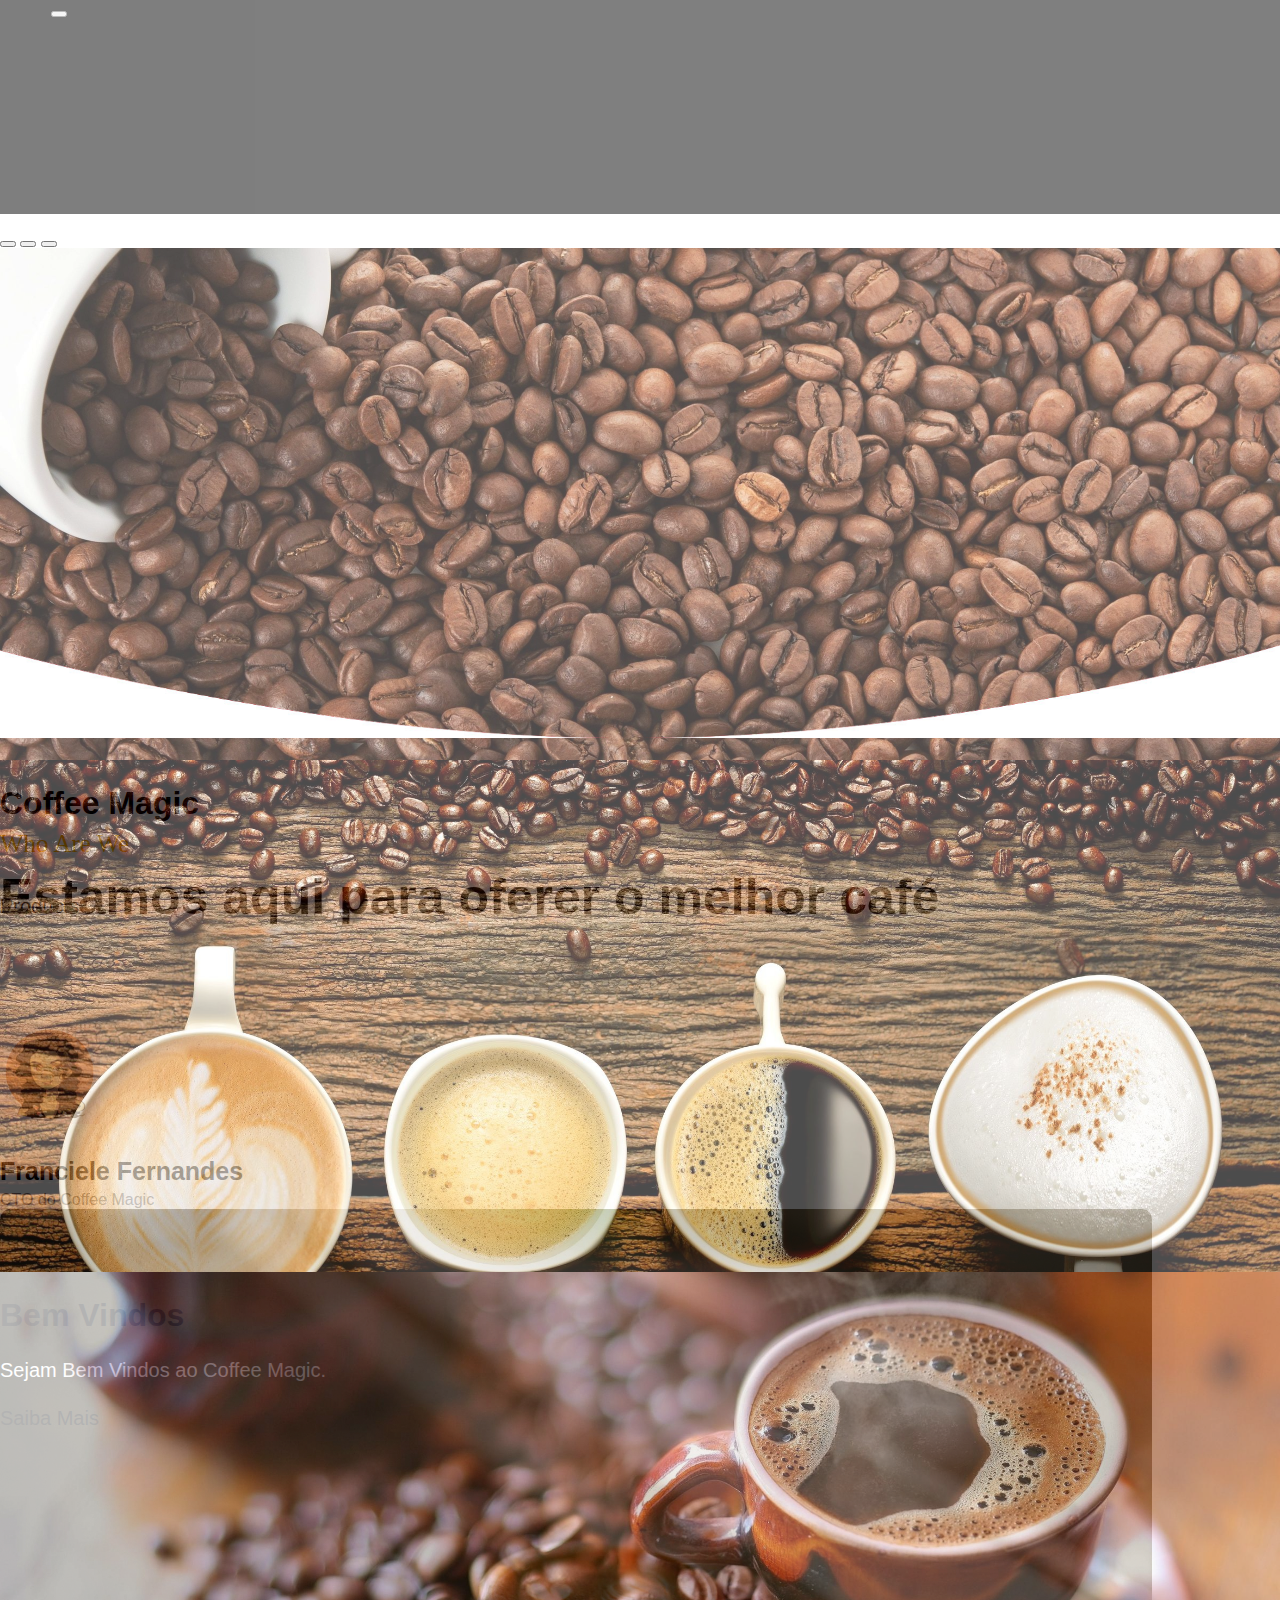
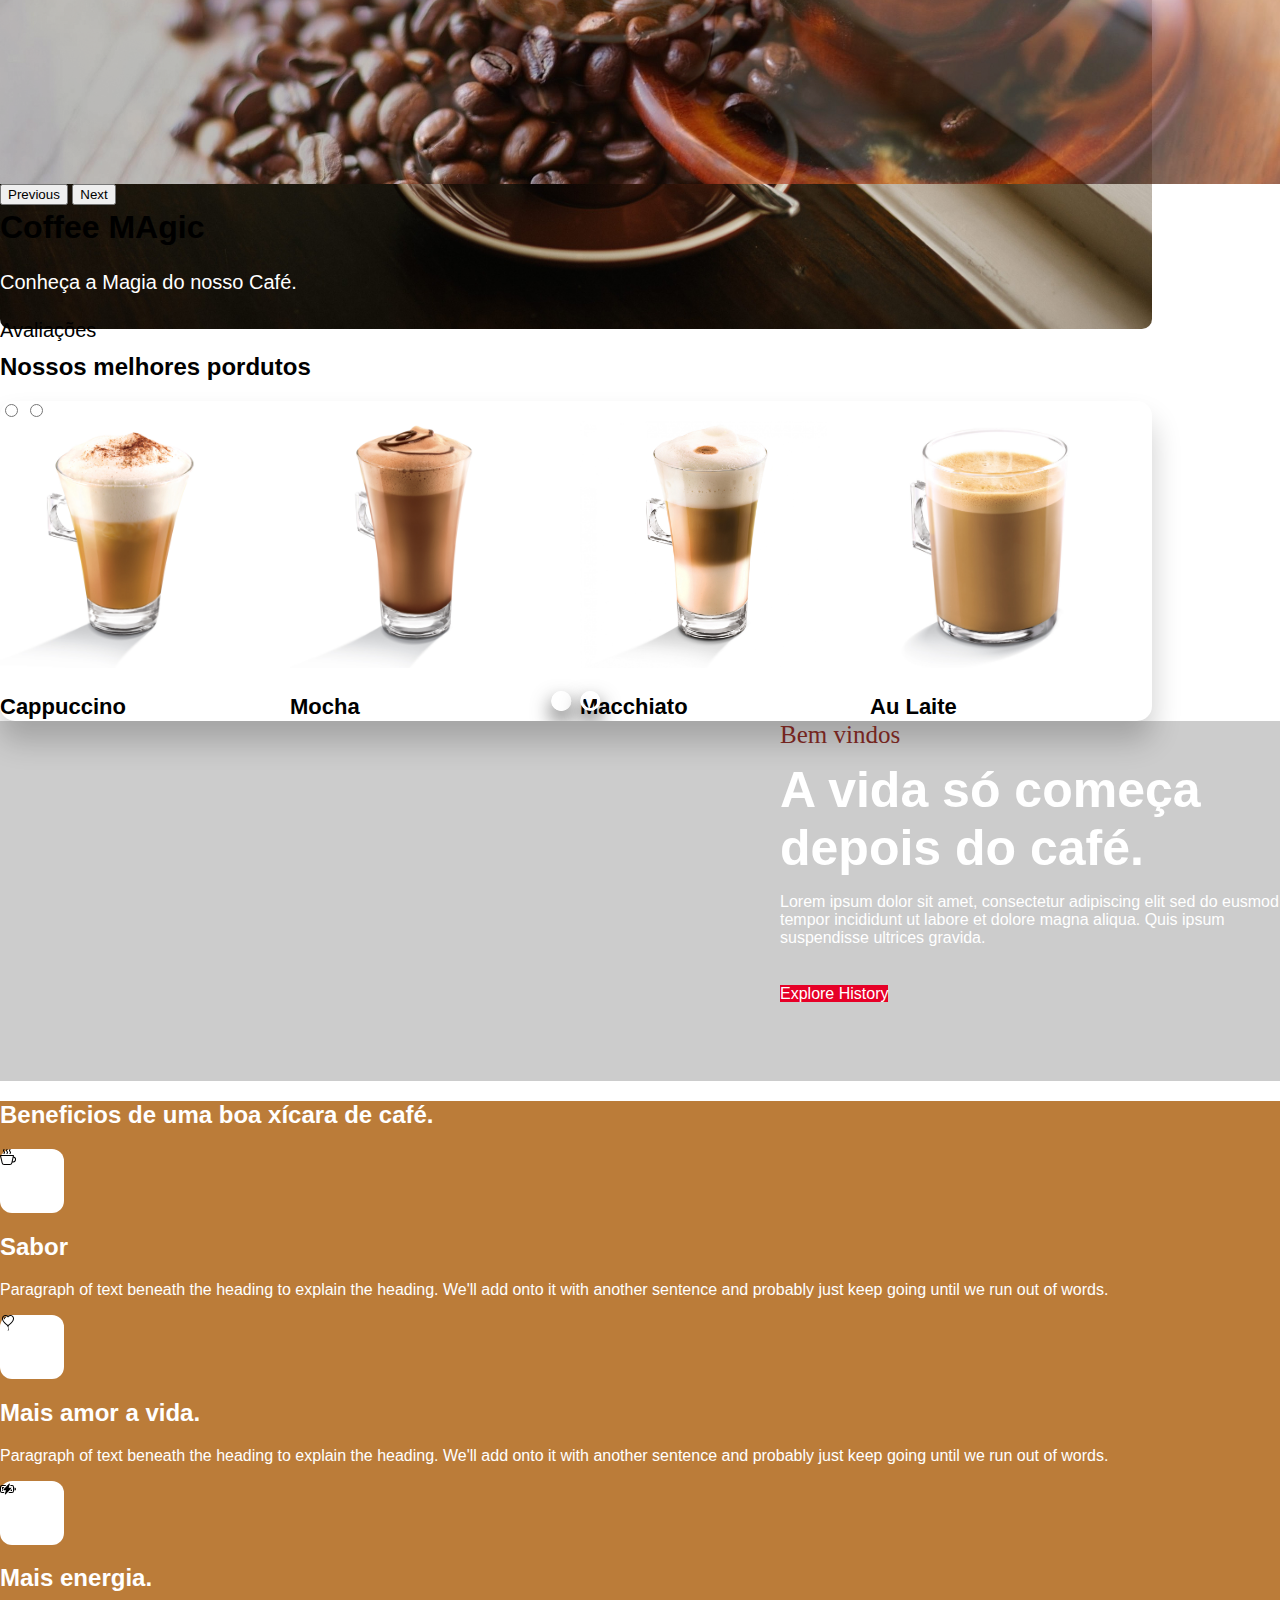
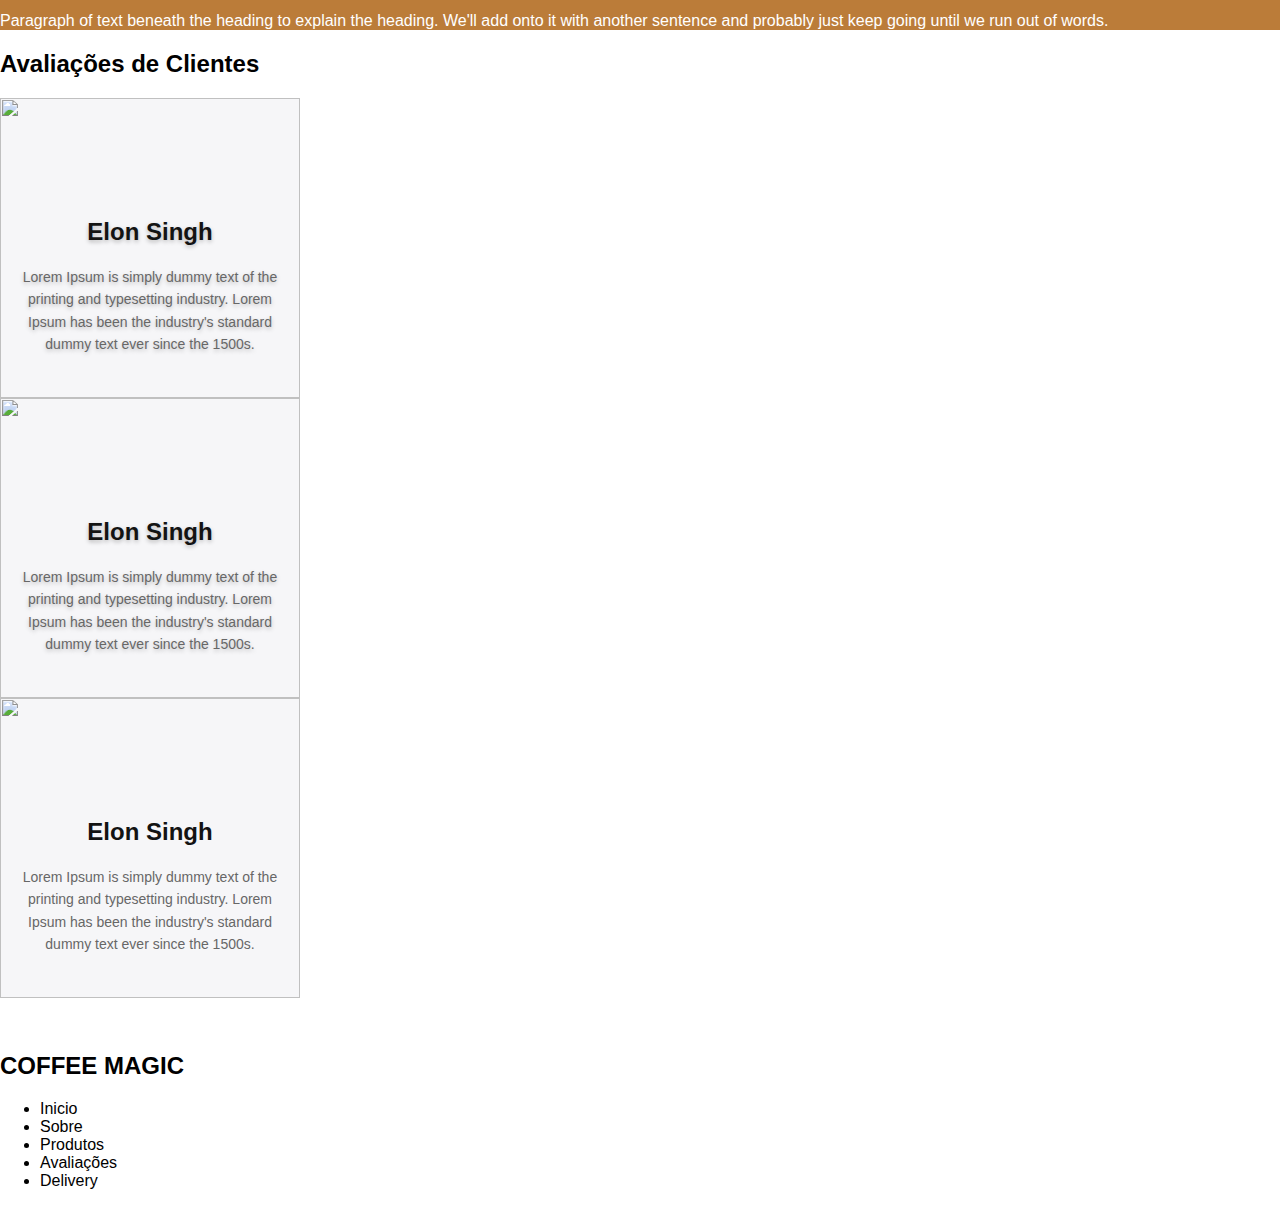
==== commit 1659632f: "🦄 refactor: responsividade" ====
--- a/index.html
+++ b/index.html
@@ -34,7 +34,7 @@
     </div>
 
     <header>
-       <nav class="navbar navbar-expand-md navbar-dark fixed-top">
+        <nav class="navbar navbar-expand-md navbar-dark fixed-top">
             <div class="container-fluid">
                 <a class="navbar-brand" href="#">Cooffe</a>
                 <button class="navbar-toggler" type="button" data-bs-toggle="collapse" data-bs-target="#navbarCollapse"
@@ -85,15 +85,16 @@
                         </li>
 
                         <li class="nav-item dropdown">
-                            <a class="nav-link dropdown-toggle" href="#" role="button" data-bs-toggle="dropdown" aria-expanded="false">
-                              Pages
+                            <a class="nav-link dropdown-toggle" href="#" role="button" data-bs-toggle="dropdown"
+                                aria-expanded="false">
+                                Pages
                             </a>
                             <ul class="dropdown-menu">
-                              <li><a class="dropdown-item" href="singin.html">Sign In</a></li>
-                              <li><a class="dropdown-item" href="signup.html">Sign Up</a></li>
-                              
+                                <li><a class="dropdown-item" href="singin.html">Sign In</a></li>
+                                <li><a class="dropdown-item" href="signup.html">Sign Up</a></li>
+
                             </ul>
-                          </li>
+                        </li>
 
                         <li class="nav-item">
                             <a class="nav-link">
@@ -101,406 +102,407 @@
                             </a>
                         </li>
                     </ul>
-                    
+
                 </div>
             </div>
         </nav>
         <!-- Navbar Area -->
 
-            <div class="page-title-area item-bg-1">
-                <div id="myCarousel" class="carousel slide" data-bs-ride="carousel">
-                    <div class="carousel-indicators">
-                        <button type="button" data-bs-target="#myCarousel" data-bs-slide-to="0" class="active"
-                            aria-current="true" aria-label="Slide 1"></button>
-                        <button type="button" data-bs-target="#myCarousel" data-bs-slide-to="1"
-                            aria-label="Slide 2"></button>
-                        <button type="button" data-bs-target="#myCarousel" data-bs-slide-to="2"
-                            aria-label="Slide 3"></button>
-                    </div>
-                    <div class="carousel-inner">
-                        <div class="carousel-item active">
-                            <img id="carousel-img" src="assets/img/capa/capa.jpg" alt="" class="bd-placeholder-img"
-                                width="100%" height="100%" xmlns="http://www.w3.org/2000/svg" aria-hidden="true"
-                                preserveAspectRatio="xMidYMid slice" focusable="false">
-
-
-                            <div class="container">
-                                <div class="carousel-caption text-start">
-                                    <h1>Coffee Magic</h1>
-                                    <p>Venha saborear o melhor café da região</p>
-                                    <p><a class="btn btn-lg btn-primary" href="#products">Products</a></p>
-                                </div>
-                            </div>
-                        </div>
-                        <div class="carousel-item">
-                            <img id="carousel-img" src="assets/img/capa/capa2.jpg" alt="" class="bd-placeholder-img"
-                                width="100%" height="100%" xmlns="http://www.w3.org/2000/svg" aria-hidden="true"
-                                preserveAspectRatio="xMidYMid slice" focusable="false">
-
-                            <div class="container">
-                                <div class="carousel-caption">
-                                    <h1>Bem Vindos</h1>
-                                    <p>Sejam Bem Vindos ao Coffee Magic.</p>
-                                    <p><a class="btn btn-lg btn-primary" href="#about">Saiba Mais</a></p>
-                                </div>
-                            </div>
-                        </div>
-                        <div class="carousel-item">
-                            <img id="carousel-img" src="assets/img/capa/capa3.jpg" alt="" class="bd-placeholder-img"
-                                width="100%" height="100%" xmlns="http://www.w3.org/2000/svg" aria-hidden="true"
-                                preserveAspectRatio="xMidYMid slice" focusable="false">
-
-                            <div class="container">
-                                <div class="carousel-caption text-end">
-                                    <h1>Coffee MAgic</h1>
-                                    <p>Conheça a Magia do nosso Café.</p>
-                                    <p><a class="btn btn-lg btn-primary" href="#reviews">Avaliações</a></p>
-                                </div>
-                            </div>
-                        </div>
-                    </div>
-                    <button class="carousel-control-prev" type="button" data-bs-target="#myCarousel"
-                        data-bs-slide="prev">
-                        <span class="carousel-control-prev-icon" aria-hidden="true"></span>
-                        <span class="visually-hidden">Previous</span>
-                    </button>
-                    <button class="carousel-control-next" type="button" data-bs-target="#myCarousel"
-                        data-bs-slide="next">
-                        <span class="carousel-control-next-icon" aria-hidden="true"></span>
-                        <span class="visually-hidden">Next</span>
-                    </button>
-                </div>
-
-
-
-                <!-- Start Page Title Area -->
-
-
-                <div class="page-title-shape">
-                    <img src="assets/img/capa/down-shape.png" alt="image">
-                </div>
-
-            </div>
-            <!-- End Page Title Area -->
-
-            <!-- Start About Area -->
+        <div class="page-title-area item-bg-1">
+            <div id="myCarousel" class="carousel slide" data-bs-ride="carousel">
+                <div class="carousel-indicators">
+                    <button type="button" data-bs-target="#myCarousel" data-bs-slide-to="0" class="active"
+                        aria-current="true" aria-label="Slide 1"></button>
+                    <button type="button" data-bs-target="#myCarousel" data-bs-slide-to="1"
+                        aria-label="Slide 2"></button>
+                    <button type="button" data-bs-target="#myCarousel" data-bs-slide-to="2"
+                        aria-label="Slide 3"></button>
+                </div>
+                <div class="carousel-inner">
+                    <div class="carousel-item active">
+                        <img id="carousel-img" src="assets/img/capa/capa.jpg" alt="" class="bd-placeholder-img"
+                            width="100%" height="100%" xmlns="http://www.w3.org/2000/svg" aria-hidden="true"
+                            preserveAspectRatio="xMidYMid slice" focusable="false">
+
+
+                        <div class="container">
+                            <div class="carousel-caption text-start">
+                                <h1>Coffee Magic</h1>
+                                <p>Venha saborear o melhor café da região</p>
+                                <p><a class="btn btn-lg btn-primary" href="#products">Products</a></p>
+                            </div>
+                        </div>
+                    </div>
+                    <div class="carousel-item">
+                        <img id="carousel-img" src="assets/img/capa/capa2.jpg" alt="" class="bd-placeholder-img"
+                            width="100%" height="100%" xmlns="http://www.w3.org/2000/svg" aria-hidden="true"
+                            preserveAspectRatio="xMidYMid slice" focusable="false">
+
+                        <div class="container">
+                            <div class="carousel-caption">
+                                <h1>Bem Vindos</h1>
+                                <p>Sejam Bem Vindos ao Coffee Magic.</p>
+                                <p><a class="btn btn-lg btn-primary" href="#about">Saiba Mais</a></p>
+                            </div>
+                        </div>
+                    </div>
+                    <div class="carousel-item">
+                        <img id="carousel-img" src="assets/img/capa/capa3.jpg" alt="" class="bd-placeholder-img"
+                            width="100%" height="100%" xmlns="http://www.w3.org/2000/svg" aria-hidden="true"
+                            preserveAspectRatio="xMidYMid slice" focusable="false">
+
+                        <div class="container">
+                            <div class="carousel-caption text-end">
+                                <h1>Coffee MAgic</h1>
+                                <p>Conheça a Magia do nosso Café.</p>
+                                <p><a class="btn btn-lg btn-primary" href="#reviews">Avaliações</a></p>
+                            </div>
+                        </div>
+                    </div>
+                </div>
+                <button class="carousel-control-prev" type="button" data-bs-target="#myCarousel" data-bs-slide="prev">
+                    <span class="carousel-control-prev-icon" aria-hidden="true"></span>
+                    <span class="visually-hidden">Previous</span>
+                </button>
+                <button class="carousel-control-next" type="button" data-bs-target="#myCarousel" data-bs-slide="next">
+                    <span class="carousel-control-next-icon" aria-hidden="true"></span>
+                    <span class="visually-hidden">Next</span>
+                </button>
+            </div>
+
+
+
+            <!-- Start Page Title Area -->
+
+
+            <div class="page-title-shape">
+                <img src="assets/img/capa/down-shape.png" alt="image">
+            </div>
+
+        </div>
+        <!-- End Page Title Area -->
+
+        <!-- Start About Area -->
 
 
     </header>
-        <section id="about" class="about-area ptb-100">
-            <div class="container">
-                <div class="row align-items-center">
-                    <div class="col-lg-6">
-                        <div class="about-content">
-                            <span>Who Are We</span>
-                            <h3>Estamos aqui para oferer o melhor café</h3>
-                            <p>Lorem ipsum dolor sit amet, consectetur adipiscing elit sed do eusmod tempor incididunt
-                                ut
-                                labore et dolore magna aliqua. Quis ipsum suspendisse ultrices gravida.</p>
-                            <p>Eusmod tempor incididunt labore et dolore magna aliqua. Quis ipsum suspendisse ultrices
-                                gravida.</p>
-
-                            <div class="signature">
-                                <img src="assets/img/about/fran.jpg" width="100px" alt="image">
-                                <h4>Franciele Fernandes</h4>
-                                <span>CTO do Coffee Magic</span>
-
-                            </div>
-                        </div>
-                    </div>
-
-                    <div class="col-lg-6">
-                        <div class="about-image">
-                            <img src="assets/img/about/coffee.jpg" alt="image" width="600px">
-
-                        </div>
-                    </div>
-                </div>
-            </div>
-        </section>
-
-
-
-        <section id="products" class="products">
-            <span class="span-products">Seja Bem Vindo</span>
-            <h2>Nossos melhores Produtos</h2>
-            <div class="slider">
-                <input type="radio" id="s1" name="slide" />
-                <input type="radio" id="s2" name="slide" />
-
-                <div class="navigation">
-                    <label for="s1"></label>
-                    <label for="s2"></label>
-
-                </div>
-                <div class="slides-wrapper">
-                    <div class="slide">
-                        <div class="team-item">
-                            <div class="image">
-                                <img src="assets/img/products/cappuccino.jpg" width="200px" alt="image">
-
-                            </div>
-
-                            <div class="content">
-                                <h3>Cappuccino</h3>
-
-                            </div>
-                        </div>
-                    </div>
-                    <div class="slide">
-                        <div class="team-item">
-                            <div class="image">
-                                <img src="assets/img/products/mocha.jpg" width="200px" alt="image">
-
-
-                            </div>
-
-                            <div class="content">
-                                <h3>Mocha</h3>
-
-                            </div>
-                        </div>
-                    </div>
-                    <div class="slide">
-                        <div class="team-item">
-                            <div class="image">
-                                <img src="assets/img/products/Macchiato.jpg" width="200px" alt="image">
-
-                            </div>
-
-                            <div class="content">
-                                <h3>Macchiato</h3>
-
-                            </div>
-                        </div>
-                    </div>
-                    <div class="slide">
-                        <div class="team-item">
-                            <div class="image">
-                                <img src="assets/img/products/Au lait.jpg" width="200px" alt="image">
-
-                            </div>
-
-                            <div class="content">
-                                <h3>Au Laite</h3>
-
-                            </div>
-                        </div>
-                    </div>
-
-                    <div class="slide">
-                        <div class="team-item">
-                            <div class="image">
-                                <img src="assets/img/products/cortado.jpg" width="200px" alt="image">
-                            </div>
-
-                            <div class="content">
-                                <h3>Cortado</h3>
-
-                            </div>
-                        </div>
-                    </div>
-
-                    <div class="slide">
-
-                        <div class="team-item">
-                            <div class="image">
-                                <img src="assets/img/products/Espresso.jpg" width="200px" alt="image">
-
-
-                            </div>
-
-                            <div class="content">
-                                <h3>Espresso</h3>
-
-                            </div>
-                        </div>
-                    </div>
-                    <div class="slide">
-                        <div class="team-item">
-                            <div class="image">
-                                <img src="assets/img/products/latte-macchiato.jpg" width="200px" alt="image">
-
-
-                            </div>
-
-                            <div class="content">
-                                <h3>Latte Macchiato</h3>
-
-                            </div>
-                        </div>
-                    </div>
-                    <div class="slide">
-                        <div class="team-item">
-                            <div class="image">
-                                <img src="assets/img/products/espreso-intenso.jpg" width="200px" alt="image">
-
-                            </div>
-
-                            <div class="content">
-                                <h3>Espresso Intenso</h3>
-                            </div>
-                        </div>
-                    </div>
-
-                </div>
-        </section>
-
-        <section id="history" class="history-area ptb-100">
-            <div class="container">
-                <div class="history-content">
-                    <span>Bem vindos</span>
-                    <h3>A vida só começa depois do café.</h3>
-                    <p>Lorem ipsum dolor sit amet, consectetur adipiscing elit sed do eusmod tempor incididunt ut labore
-                        et
-                        dolore magna aliqua. Quis ipsum suspendisse ultrices gravida.</p>
-
-                    <div class="history-btn">
-                        <a href="#" class="default-btn">
-                            Explore History
-                            <i class="flaticon-play-button"></i>
-                            <span></span>
-                        </a>
-                    </div>
-                </div>
-            </div>
-        </section>
-
-        <div class="container-feature px-4 py-5" id="featured-3">
-            <h2 class="pb-2 border-bottom">Beneficios de uma boa xícara de café.</h2>
-            <div class="row g-4 py-5 row-cols-1 row-cols-lg-3">
-                <div class="feature col">
-                    <div
-                        class="feature-icon d-inline-flex align-items-center justify-content-center bg-gradient fs-2 mb-3">
-                        <img src="assets/img/features/cup-hot.svg">
-                    </div>
-                    <h2>Sabor</h2>
-                    <p>Paragraph of text beneath the heading to explain the heading. We'll add onto it with another
-                        sentence
-                        and probably just keep going until we run out of words.</p>
-
-                </div>
-                <div class="feature col">
-                    <div
-                        class="feature-icon d-inline-flex align-items-center justify-content-center  bg-gradient fs-2 mb-3">
-                        <img src="assets/img/features/balloon-heart.svg">
-                    </div>
-                    <h2>Mais amor a vida.</h2>
-                    <p>Paragraph of text beneath the heading to explain the heading. We'll add onto it with another
-                        sentence
-                        and probably just keep going until we run out of words.</p>
-
-                </div>
-                <div class="feature col">
-                    <div
-                        class="feature-icon d-inline-flex align-items-center justify-content-center bg-gradient fs-2 mb-3">
-                        <img src="assets/img/features/battery-charging.svg">
-                    </div>
-                    <h2>Mais energia.</h2>
-                    <p>Paragraph of text beneath the heading to explain the heading. We'll add onto it with another
-                        sentence
-                        and probably just keep going until we run out of words.</p>
-
-                </div>
-            </div>
-        </div>
-
-        <section>
-            <div class="container px-4 py-5" id="custom-cards">
-                
-                <h2 class="pb-2 border-bottom">Avaliações de Clientes</h2>
+    <section id="about" class="about-area ptb-100">
+        <div class="container">
+            <div class="row align-items-center">
+                <div class="col-lg-6">
+                    <div class="about-content">
+                        <span>Who Are We</span>
+                        <h3>Estamos aqui para oferer o melhor café</h3>
+                        <p>Lorem ipsum dolor sit amet, consectetur adipiscing elit sed do eusmod tempor incididunt
+                            ut
+                            labore et dolore magna aliqua. Quis ipsum suspendisse ultrices gravida.</p>
+                        <p>Eusmod tempor incididunt labore et dolore magna aliqua. Quis ipsum suspendisse ultrices
+                            gravida.</p>
+
+                        <div class="signature">
+                            <img src="assets/img/about/fran.jpg" width="100px" alt="image">
+                            <h4>Franciele Fernandes</h4>
+                            <span>CTO do Coffee Magic</span>
+
+                        </div>
+                    </div>
+                </div>
+
+                <div class="col-lg-6">
+                    <div class="about-image">
+                        <img src="assets/img/about/coffee.jpg" alt="image" width="600px">
+
+                    </div>
+                </div>
+            </div>
+        </div>
+    </section>
+
+    <section>
+        <div class="container my-5">
             
-                <div class="row row-cols-1 row-cols-lg-3 align-items-stretch g-4 py-5">
-                    <div class="col ">
-                      
-                        <div class="d-flex flex-column h-100 p-5 pb-3 text-white text-shadow-1 row">
-                            <div class="profile-box ">
-                                <img src="https://images.unsplash.com/photo-1570295999919-56ceb5ecca61?ixlib=rb-1.2.1&ixid=MnwxMjA3fDB8MHxwaG90by1wYWdlfHx8fGVufDB8fHx8&auto=format&fit=crop&w=880&q=80"
-                                    alt="" />
-                                <div class="details">
-                                    <h2>Elon Singh</h2>
-                                    <p>
-                                        Lorem Ipsum is simply dummy text of the printing and typesetting
-                                        industry. Lorem Ipsum has been the industry's standard dummy text ever
-                                        since the 1500s.
-                                    </p>
-                                </div>
-                            </div>
-                        </div>
-                      </div>
-                    
-              
-                    <div class="col">
-                      
-                        <div class="d-flex flex-column h-100 p-5 pb-3 text-white text-shadow-1 row">
-                            <div class="profile-box">
-                                <img src="https://images.unsplash.com/photo-1570295999919-56ceb5ecca61?ixlib=rb-1.2.1&ixid=MnwxMjA3fDB8MHxwaG90by1wYWdlfHx8fGVufDB8fHx8&auto=format&fit=crop&w=880&q=80"
-                                    alt="" />
-                                <div class="details">
-                                    <h2>Elon Singh</h2>
-                                    <p>
-                                        Lorem Ipsum is simply dummy text of the printing and typesetting
-                                        industry. Lorem Ipsum has been the industry's standard dummy text ever
-                                        since the 1500s.
-                                    </p>
-                                </div>
-                            </div>
-                        </div>
-                      </div>
-                
-              
-                    <div class="col">
-                        
-                          <div class="d-flex flex-column h-100 p-5 pb-3 text-white text-shadow-1b row">
-                              <div class="profile-box">
-                                  <img src="https://images.unsplash.com/photo-1570295999919-56ceb5ecca61?ixlib=rb-1.2.1&ixid=MnwxMjA3fDB8MHxwaG90by1wYWdlfHx8fGVufDB8fHx8&auto=format&fit=crop&w=880&q=80"
-                                      alt="" />
-                                  <div class="details">
-                                      <h2>Elon Singh</h2>
-                                      <p>
-                                          Lorem Ipsum is simply dummy text of the printing and typesetting
-                                          industry. Lorem Ipsum has been the industry's standard dummy text ever
-                                          since the 1500s.
-                                      </p>
-                                  </div>
-                              </div>
-                          </div>
-                        </div>
-                      </div>
-
-                      
-                  </div>
-            </div>
-    
-        </section>
-            
-
+            <div class="row p-4 pb-0 pe-lg-0 pt-lg-5 align-items-center rounded-3 border shadow-lg">
+                <h2 class="pb-2 border-bottom">Nossos melhores pordutos</h2>
+                <div class="slider mx-auto">
+                    <input type="radio" id="s1" name="slide" />
+                    <input type="radio" id="s2" name="slide" />
+    
+                    <div class="navigation">
+                        <label for="s1"></label>
+                        <label for="s2"></label>
+    
+                    </div>
+                    <div class="slides-wrapper">
+                        <div class="slide">
+                            <div class="team-item">
+                                <div class="image">
+                                    <img src="assets/img/products/cappuccino.jpg" width="200px" alt="image">
+    
+                                </div>
+    
+                                <div class="content">
+                                    <h3>Cappuccino</h3>
+    
+                                </div>
+                            </div>
+                        </div>
+                        <div class="slide">
+                            <div class="team-item">
+                                <div class="image">
+                                    <img src="assets/img/products/mocha.jpg" width="200px" alt="image">
+    
+    
+                                </div>
+    
+                                <div class="content">
+                                    <h3>Mocha</h3>
+    
+                                </div>
+                            </div>
+                        </div>
+                        <div class="slide">
+                            <div class="team-item">
+                                <div class="image">
+                                    <img src="assets/img/products/Macchiato.jpg" width="200px" alt="image">
+    
+                                </div>
+    
+                                <div class="content">
+                                    <h3>Macchiato</h3>
+    
+                                </div>
+                            </div>
+                        </div>
+                        <div class="slide">
+                            <div class="team-item">
+                                <div class="image">
+                                    <img src="assets/img/products/Au lait.jpg" width="200px" alt="image">
+    
+                                </div>
+    
+                                <div class="content">
+                                    <h3>Au Laite</h3>
+    
+                                </div>
+                            </div>
+                        </div>
+    
+                        <div class="slide">
+                            <div class="team-item">
+                                <div class="image">
+                                    <img src="assets/img/products/cortado.jpg" width="200px" alt="image">
+                                </div>
+    
+                                <div class="content">
+                                    <h3>Cortado</h3>
+    
+                                </div>
+                            </div>
+                        </div>
+    
+                        <div class="slide">
+    
+                            <div class="team-item">
+                                <div class="image">
+                                    <img src="assets/img/products/Espresso.jpg" width="200px" alt="image">
+    
+    
+                                </div>
+    
+                                <div class="content">
+                                    <h3>Espresso</h3>
+    
+                                </div>
+                            </div>
+                        </div>
+                        <div class="slide">
+                            <div class="team-item">
+                                <div class="image">
+                                    <img src="assets/img/products/latte-macchiato.jpg" width="200px" alt="image">
+    
+    
+                                </div>
+    
+                                <div class="content">
+                                    <h3>Latte Macchiato</h3>
+    
+                                </div>
+                            </div>
+                        </div>
+                        <div class="slide">
+                            <div class="team-item">
+                                <div class="image">
+                                    <img src="assets/img/products/espreso-intenso.jpg" width="200px" alt="image">
+    
+                                </div>
+    
+                                <div class="content">
+                                    <h3>Espresso Intenso</h3>
+                                </div>
+                            </div>
+                        </div>
+    
+                    </div>
+
+          
+            </div>
+        </div>
+    </section>
+
+  
+    <section id="history" class="history-area ptb-100">
         <div class="container">
-            <footer class="d-flex flex-wrap justify-content-between align-items-center py-3 my-4 border-top">
-                <p class="col-md-4 mb-0 text-muted">&copy; 2022 Company, Coffee Magic</p>
-
-                <a href="/"
-                    class="col-md-4 d-flex align-items-center justify-content-center mb-3 mb-md-0 me-md-auto link-dark text-decoration-none">
-                    <h2>COFFEE MAGIC</h2>
-                </a>
-
-                <ul class="nav col-md-4 justify-content-end">
-                    <li class="nav-item"><a href="#" class="nav-link px-2 text-muted">Inicio</a></li>
-                    <li class="nav-item"><a href="#about" class="nav-link px-2 text-muted">Sobre</a></li>
-                    <li class="nav-item"><a href="#products" class="nav-link px-2 text-muted">Produtos</a></li>
-                    <li class="nav-item"><a href="#reviews" class="nav-link px-2 text-muted">Avaliações</a></li>
-                    <li class="nav-item"><a href="#derivery" class="nav-link px-2 text-muted">Delivery</a></li>
-                </ul>
-            </footer>
-        </div>
-        <!--     
+            <div class="history-content">
+                <span>Bem vindos</span>
+                <h3>A vida só começa depois do café.</h3>
+                <p>Lorem ipsum dolor sit amet, consectetur adipiscing elit sed do eusmod tempor incididunt ut labore
+                    et
+                    dolore magna aliqua. Quis ipsum suspendisse ultrices gravida.</p>
+
+                <div class="history-btn">
+                    <a href="#" class="default-btn">
+                        Explore History
+                        <i class="flaticon-play-button"></i>
+                        <span></span>
+                    </a>
+                </div>
+            </div>
+        </div>
+    </section>
+
+    <div class="container-feature px-4 py-5" id="featured-3">
+        <h2 class="pb-2 border-bottom">Beneficios de uma boa xícara de café.</h2>
+        <div class="row g-4 py-5 row-cols-1 row-cols-lg-3">
+            <div class="feature col">
+                <div class="feature-icon d-inline-flex align-items-center justify-content-center bg-gradient fs-2 mb-3">
+                    <img src="assets/img/features/cup-hot.svg">
+                </div>
+                <h2>Sabor</h2>
+                <p>Paragraph of text beneath the heading to explain the heading. We'll add onto it with another
+                    sentence
+                    and probably just keep going until we run out of words.</p>
+
+            </div>
+            <div class="feature col">
+                <div
+                    class="feature-icon d-inline-flex align-items-center justify-content-center  bg-gradient fs-2 mb-3">
+                    <img src="assets/img/features/balloon-heart.svg">
+                </div>
+                <h2>Mais amor a vida.</h2>
+                <p>Paragraph of text beneath the heading to explain the heading. We'll add onto it with another
+                    sentence
+                    and probably just keep going until we run out of words.</p>
+
+            </div>
+            <div class="feature col">
+                <div class="feature-icon d-inline-flex align-items-center justify-content-center bg-gradient fs-2 mb-3">
+                    <img src="assets/img/features/battery-charging.svg">
+                </div>
+                <h2>Mais energia.</h2>
+                <p>Paragraph of text beneath the heading to explain the heading. We'll add onto it with another
+                    sentence
+                    and probably just keep going until we run out of words.</p>
+
+            </div>
+        </div>
+    </div>
+
+    <section>
+        <div class="container px-4 py-5" id="custom-cards">
+
+            <h2 class="pb-2 border-bottom">Avaliações de Clientes</h2>
+
+            <div class="row row-cols-1 row-cols-lg-3 align-items-stretch g-4 py-5">
+                <div class="col ">
+
+                    <div class="d-flex flex-column h-100 p-5 pb-3 text-white text-shadow-1 row">
+                        <div class="profile-box ">
+                            <img src="https://images.unsplash.com/photo-1570295999919-56ceb5ecca61?ixlib=rb-1.2.1&ixid=MnwxMjA3fDB8MHxwaG90by1wYWdlfHx8fGVufDB8fHx8&auto=format&fit=crop&w=880&q=80"
+                                alt="" />
+                            <div class="details">
+                                <h2>Elon Singh</h2>
+                                <p>
+                                    Lorem Ipsum is simply dummy text of the printing and typesetting
+                                    industry. Lorem Ipsum has been the industry's standard dummy text ever
+                                    since the 1500s.
+                                </p>
+                            </div>
+                        </div>
+                    </div>
+                </div>
+
+
+                <div class="col">
+
+                    <div class="d-flex flex-column h-100 p-5 pb-3 text-white text-shadow-1 row">
+                        <div class="profile-box">
+                            <img src="https://images.unsplash.com/photo-1570295999919-56ceb5ecca61?ixlib=rb-1.2.1&ixid=MnwxMjA3fDB8MHxwaG90by1wYWdlfHx8fGVufDB8fHx8&auto=format&fit=crop&w=880&q=80"
+                                alt="" />
+                            <div class="details">
+                                <h2>Elon Singh</h2>
+                                <p>
+                                    Lorem Ipsum is simply dummy text of the printing and typesetting
+                                    industry. Lorem Ipsum has been the industry's standard dummy text ever
+                                    since the 1500s.
+                                </p>
+                            </div>
+                        </div>
+                    </div>
+                </div>
+
+
+                <div class="col">
+
+                    <div class="d-flex flex-column h-100 p-5 pb-3 text-white text-shadow-1b row">
+                        <div class="profile-box">
+                            <img src="https://images.unsplash.com/photo-1570295999919-56ceb5ecca61?ixlib=rb-1.2.1&ixid=MnwxMjA3fDB8MHxwaG90by1wYWdlfHx8fGVufDB8fHx8&auto=format&fit=crop&w=880&q=80"
+                                alt="" />
+                            <div class="details">
+                                <h2>Elon Singh</h2>
+                                <p>
+                                    Lorem Ipsum is simply dummy text of the printing and typesetting
+                                    industry. Lorem Ipsum has been the industry's standard dummy text ever
+                                    since the 1500s.
+                                </p>
+                            </div>
+                        </div>
+                    </div>
+                </div>
+            </div>
+
+
+        </div>
+        </div>
+
+    </section>
+
+
+    <div class="container">
+        <footer class="d-flex flex-wrap justify-content-between align-items-center py-3 my-4 border-top">
+            <p class="col-md-4 mb-0 text-muted">&copy; 2022 Company, Coffee Magic</p>
+
+            <a href="/"
+                class="col-md-4 d-flex align-items-center justify-content-center mb-3 mb-md-0 me-md-auto link-dark text-decoration-none">
+                <h2>COFFEE MAGIC</h2>
+            </a>
+
+            <ul class="nav col-md-4 justify-content-end">
+                <li class="nav-item"><a href="#" class="nav-link px-2 text-muted">Inicio</a></li>
+                <li class="nav-item"><a href="#about" class="nav-link px-2 text-muted">Sobre</a></li>
+                <li class="nav-item"><a href="#products" class="nav-link px-2 text-muted">Produtos</a></li>
+                <li class="nav-item"><a href="#reviews" class="nav-link px-2 text-muted">Avaliações</a></li>
+                <li class="nav-item"><a href="#derivery" class="nav-link px-2 text-muted">Delivery</a></li>
+            </ul>
+        </footer>
+    </div>
+    <!--     
     <div class="scroll">
         <button class="default-btn" id="button-top">Sobe</button>
     </div> -->
-        <script src="https://cdn.jsdelivr.net/npm/bootstrap@5.2.0/dist/js/bootstrap.bundle.min.js"
-            integrity="sha384-A3rJD856KowSb7dwlZdYEkO39Gagi7vIsF0jrRAoQmDKKtQBHUuLZ9AsSv4jD4Xa" crossorigin="anonymous">
-        </script>
-        <script src="assets/js/main.js"></script>
+    <script src="https://cdn.jsdelivr.net/npm/bootstrap@5.2.0/dist/js/bootstrap.bundle.min.js"
+        integrity="sha384-A3rJD856KowSb7dwlZdYEkO39Gagi7vIsF0jrRAoQmDKKtQBHUuLZ9AsSv4jD4Xa" crossorigin="anonymous">
+    </script>
+    <script src="assets/js/main.js"></script>
 </body>
 
 </html>--- a/assets/css/products.css
+++ b/assets/css/products.css
@@ -15,8 +15,8 @@
 }
   
 .slider{
-  width: 81%;
-  height: 402px;
+  width: 90%;
+  height:20rem;
   border-radius:15px;
   box-shadow:0 20px 30px rgba(0,0,0,0.2);
   position:relative;
@@ -125,4 +125,24 @@
     font-size: 0.8rem;
   }
     
+} 
+@media screen and (1408px){
+  .products{
+    margin-top: 1rem;
+    height: 100%;
+  }
+  .products h2{
+    font-size: 1.75rem;
+  }
+  .slider{
+    height: 21rem;
+  }
+  .slides-wrapper{
+    width:200%;
+    height:100%;
+  }
+  .content h3{
+    font-size: 0.8rem;
+  }
+    
 } 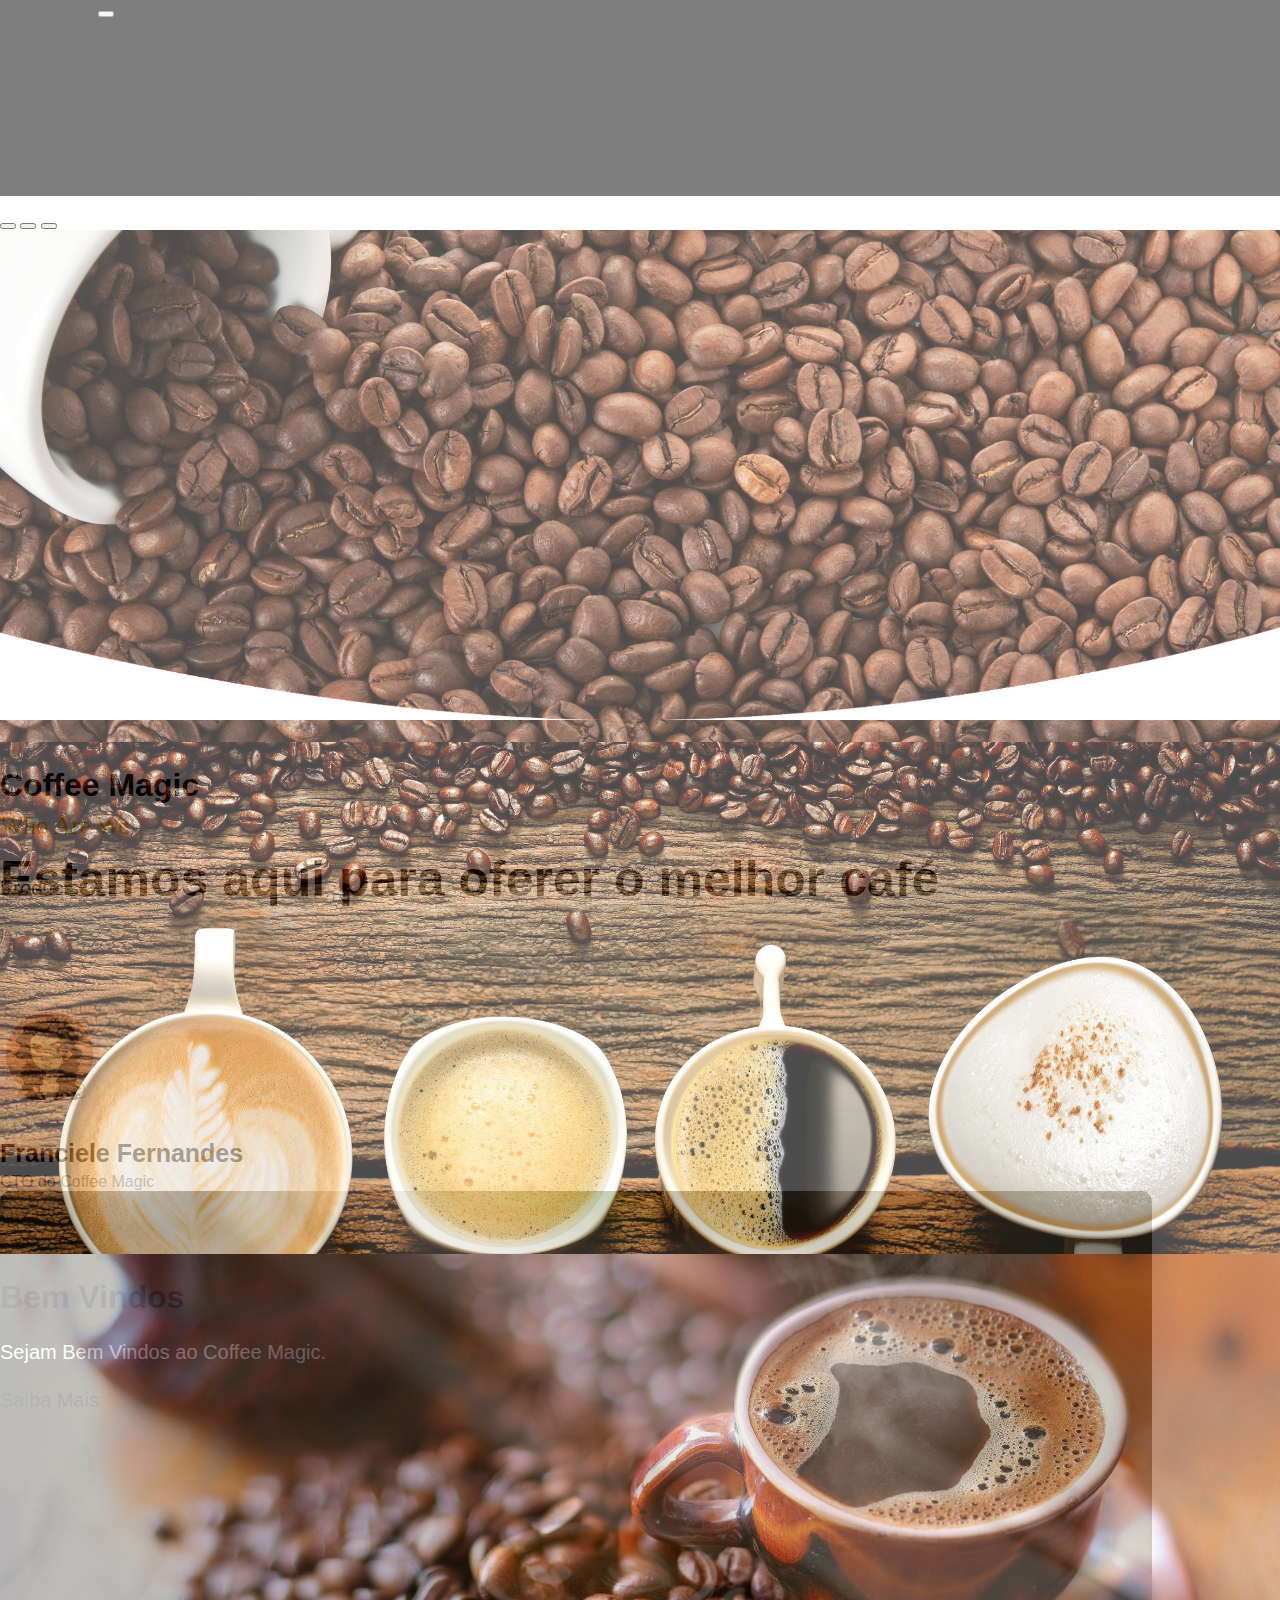
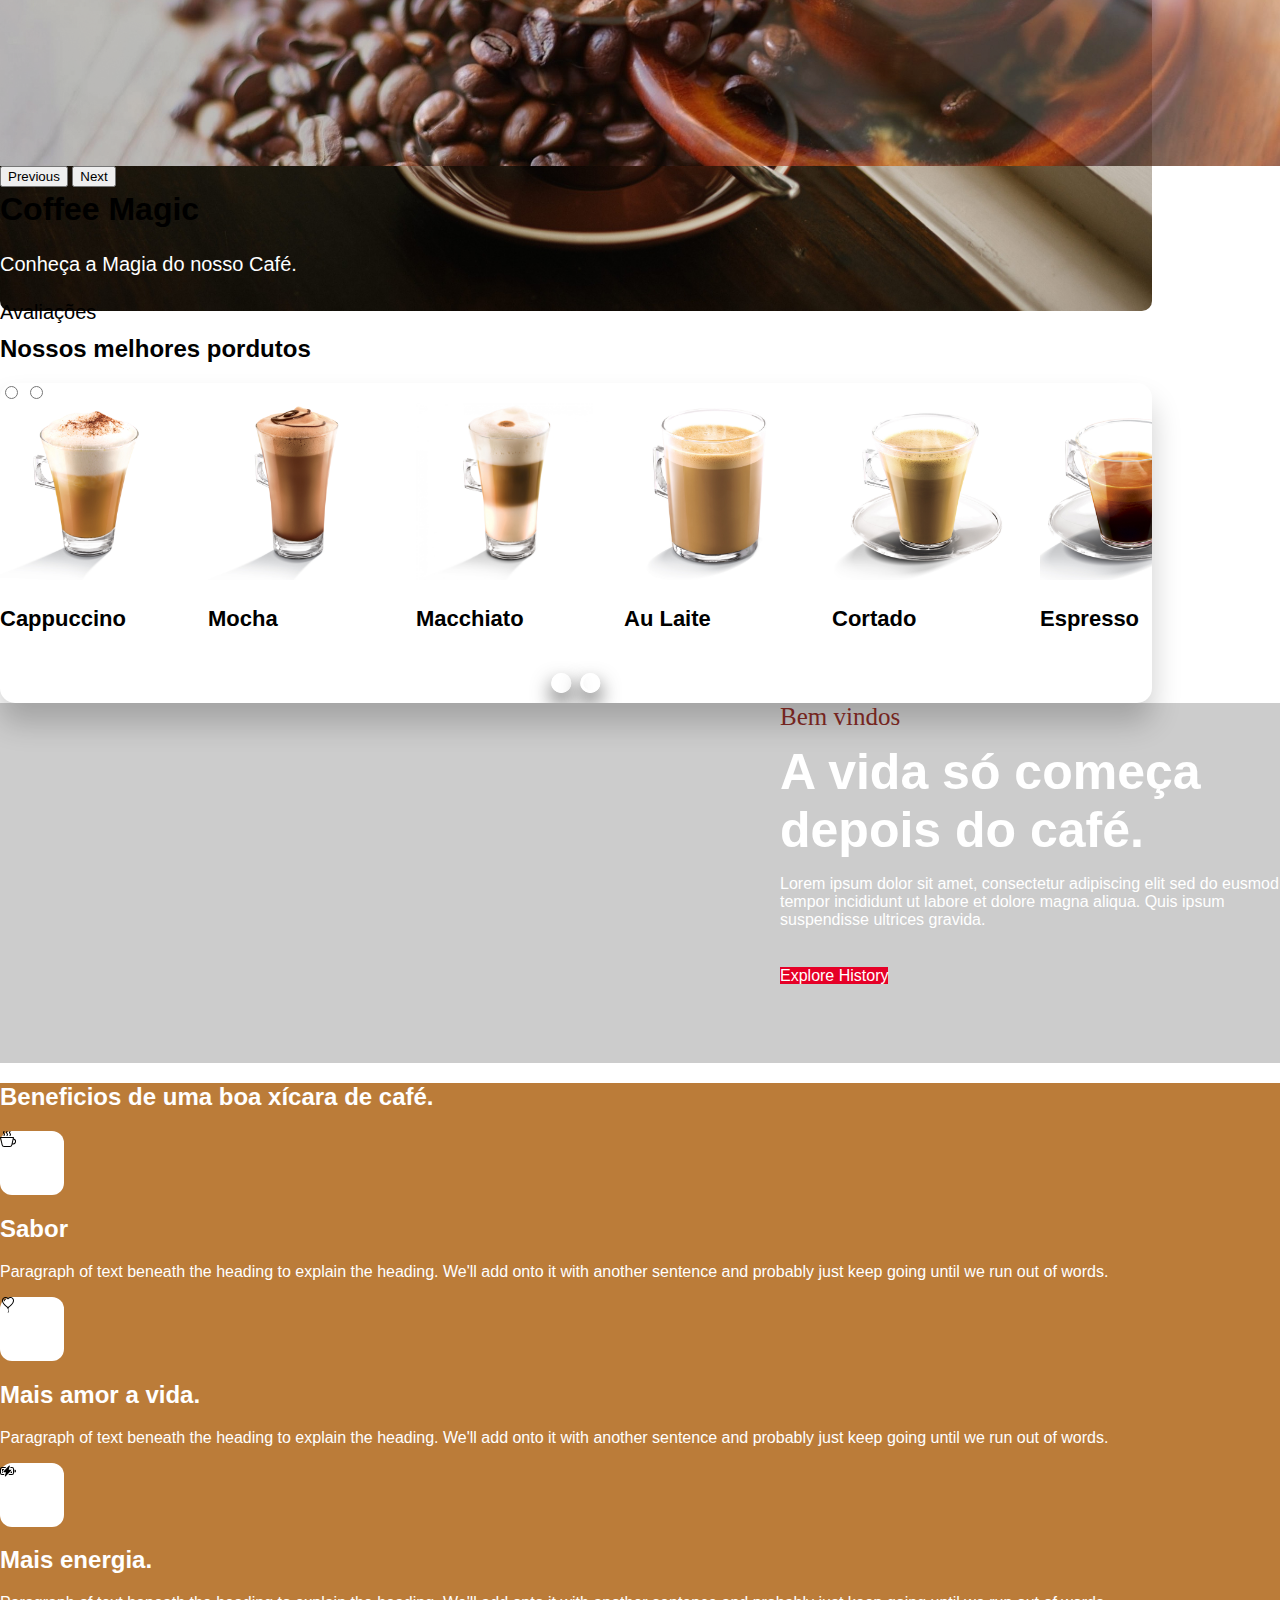
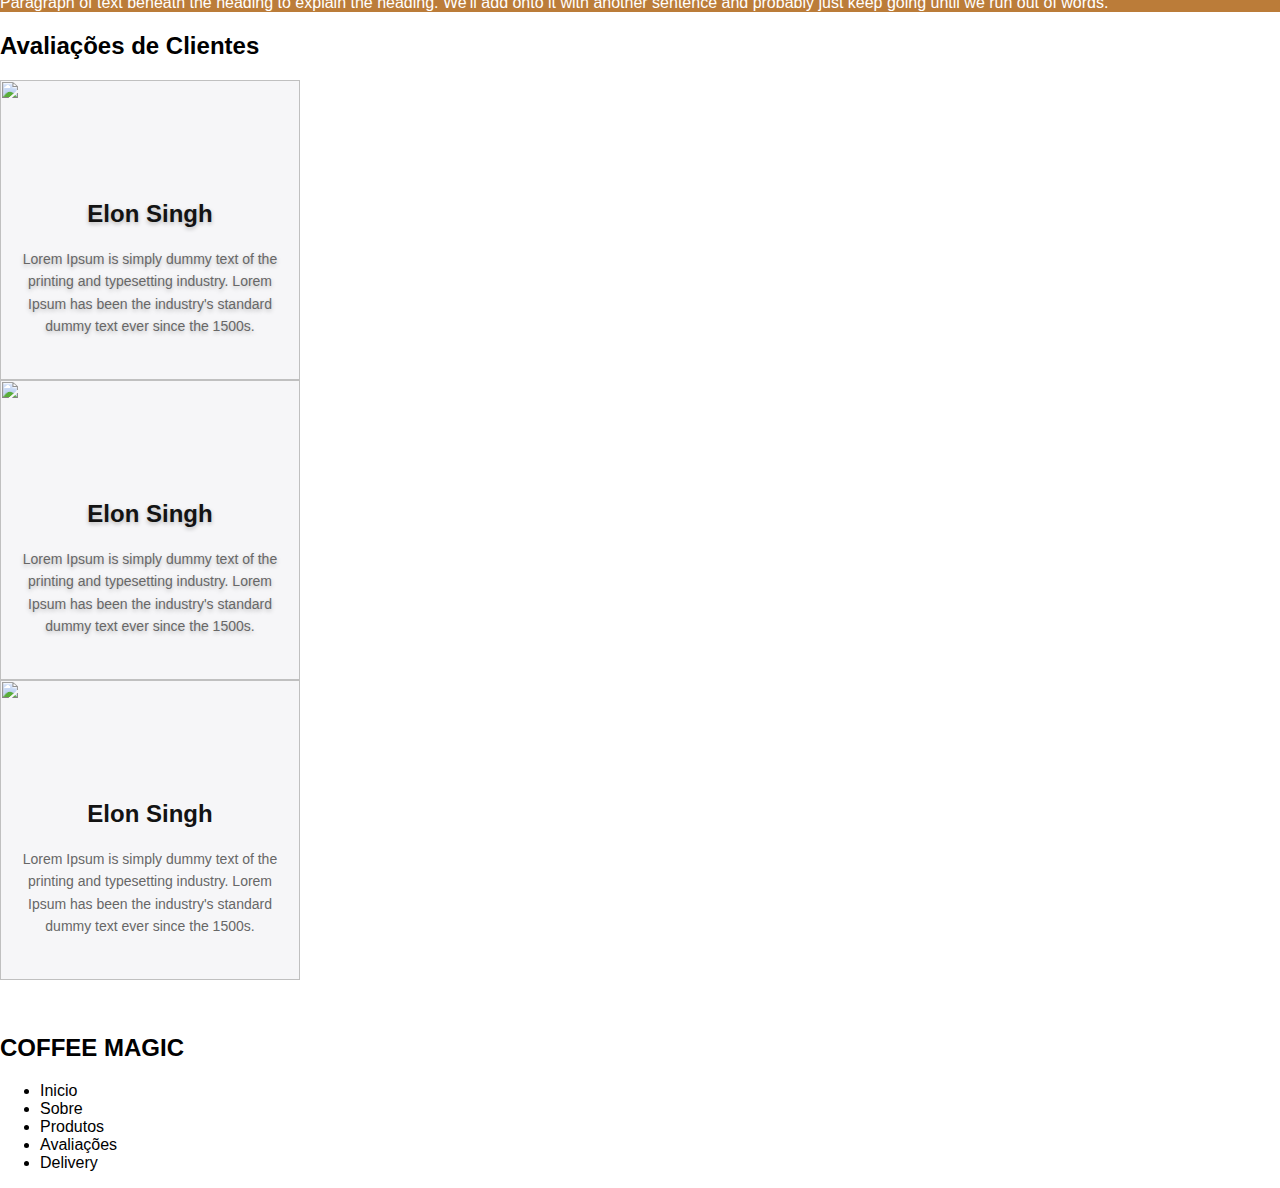
==== commit 1aeffff0: "🦄 refactor: style and add README" ====
--- a/index.html
+++ b/index.html
@@ -36,7 +36,7 @@
     <header>
         <nav class="navbar navbar-expand-md navbar-dark fixed-top">
             <div class="container-fluid">
-                <a class="navbar-brand" href="#">Cooffe</a>
+                <a class="navbar-brand" href="#">Cooffe Magic</a>
                 <button class="navbar-toggler" type="button" data-bs-toggle="collapse" data-bs-target="#navbarCollapse"
                     aria-controls="navbarCollapse" aria-expanded="false" aria-label="Toggle navigation">
                     <span class="navbar-toggler-icon"></span>
@@ -52,7 +52,7 @@
 
                         <li class="nav-item">
                             <a href="#about" class="nav-link">
-                                About
+                                Sobre
 
                             </a>
                         </li>
@@ -60,7 +60,7 @@
 
                         <li class="nav-item">
                             <a href="#products" class="nav-link">
-                                Products
+                                Produtos
 
                             </a>
 
@@ -68,19 +68,13 @@
 
                         <li class="nav-item">
                             <a href="#history" class="nav-link">
-                                History
+                                Historia
 
                             </a>
                         </li>
                         <li class="nav-item">
                             <a href="#reviews" class="nav-link">
-                                Reviews
-                            </a>
-                        </li>
-
-                        <li class="nav-item">
-                            <a href="#delivery" class="nav-link">
-                                Delivery
+                                Avaliações
                             </a>
                         </li>
 
@@ -153,7 +147,7 @@
 
                         <div class="container">
                             <div class="carousel-caption text-end">
-                                <h1>Coffee MAgic</h1>
+                                <h1>Coffee Magic</h1>
                                 <p>Conheça a Magia do nosso Café.</p>
                                 <p><a class="btn btn-lg btn-primary" href="#reviews">Avaliações</a></p>
                             </div>
--- a/assets/css/products.css
+++ b/assets/css/products.css
@@ -66,7 +66,7 @@
 }
 
 .slides-wrapper .slide{
-  width:290px;
+  width:208px;
 }
 
 
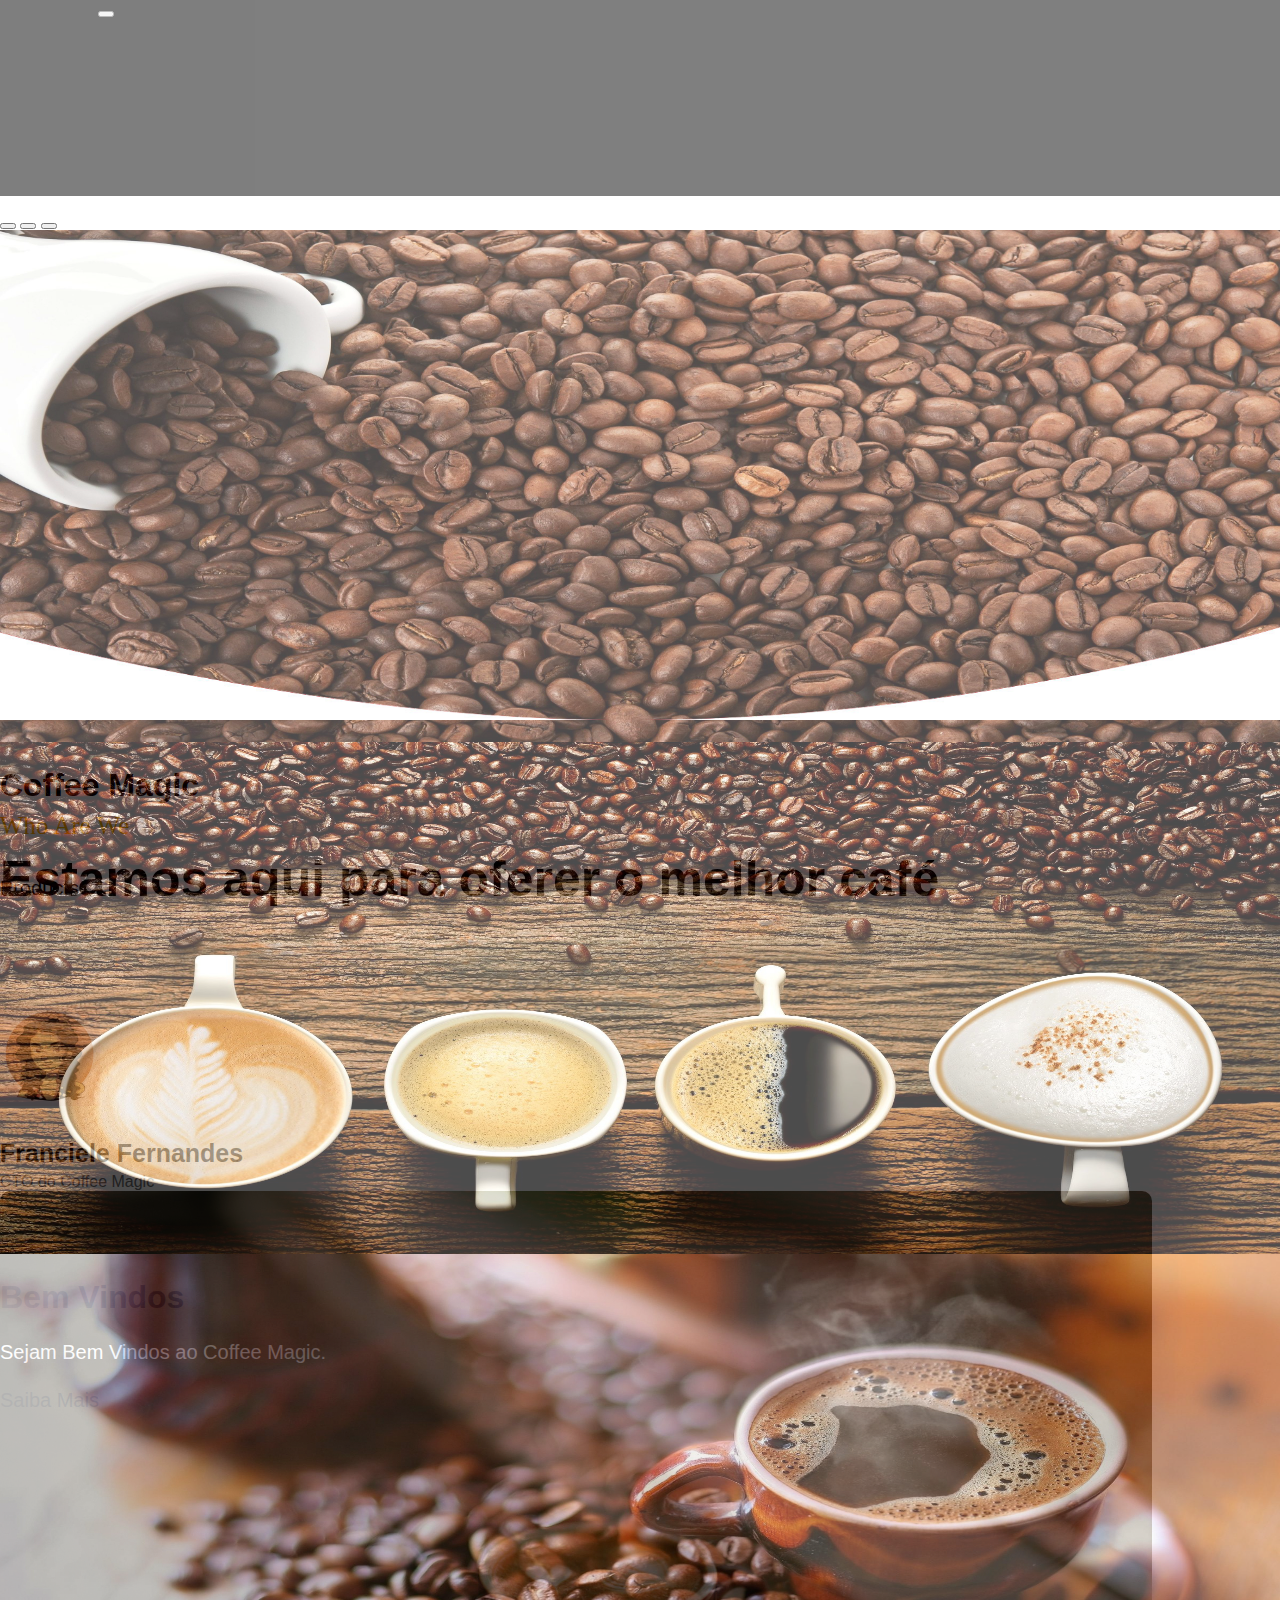
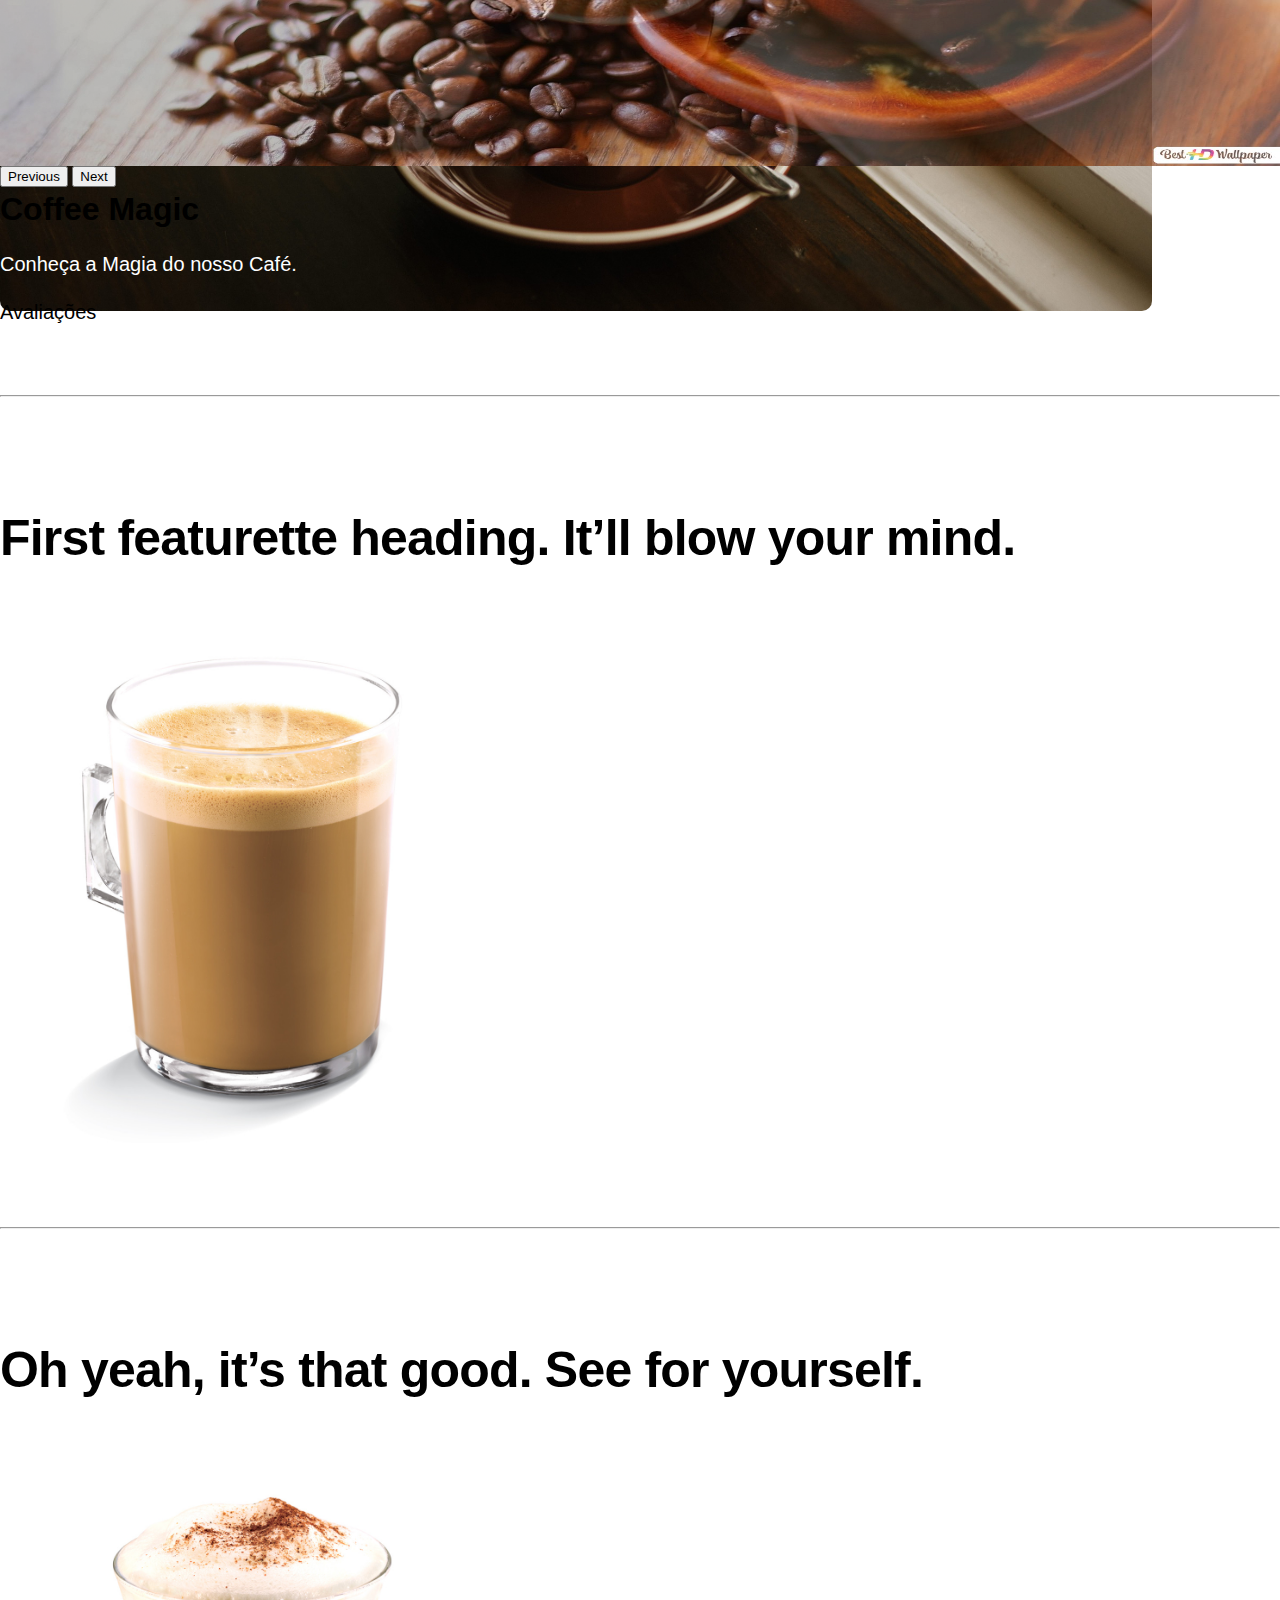
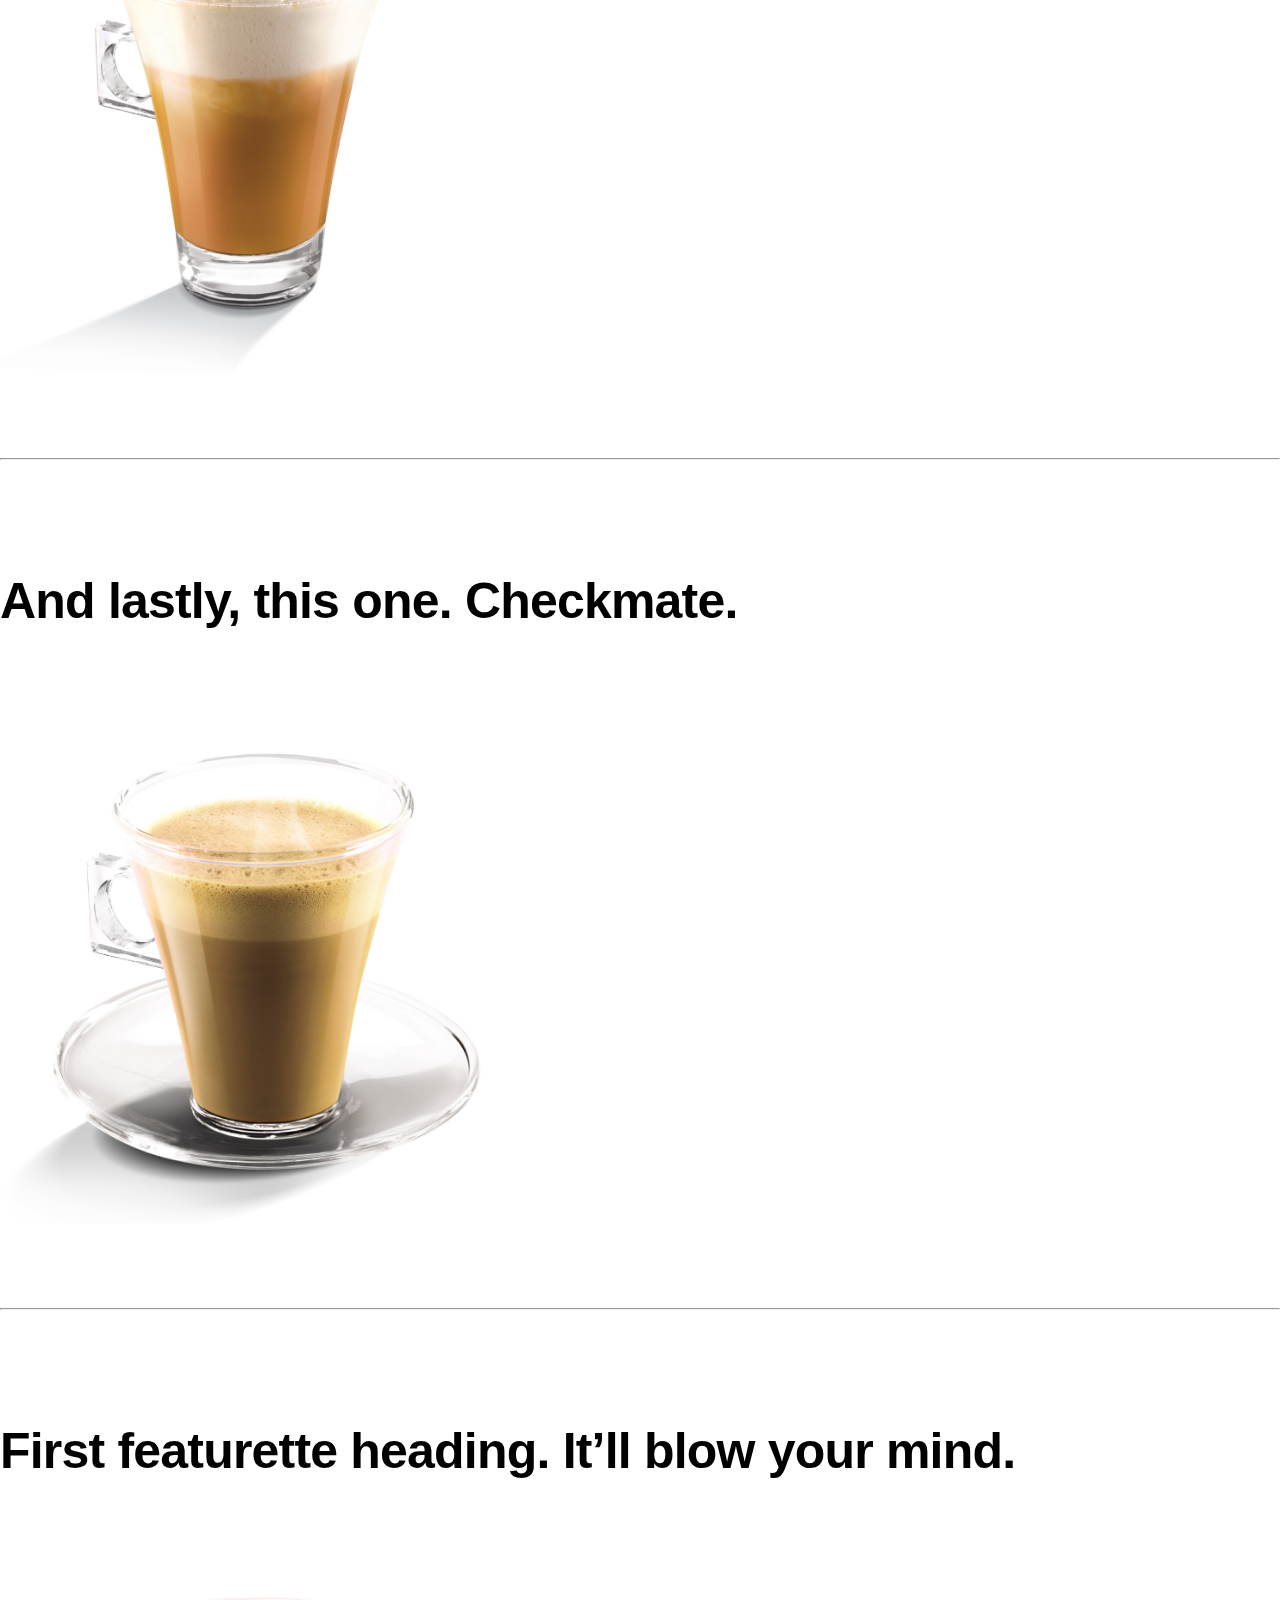
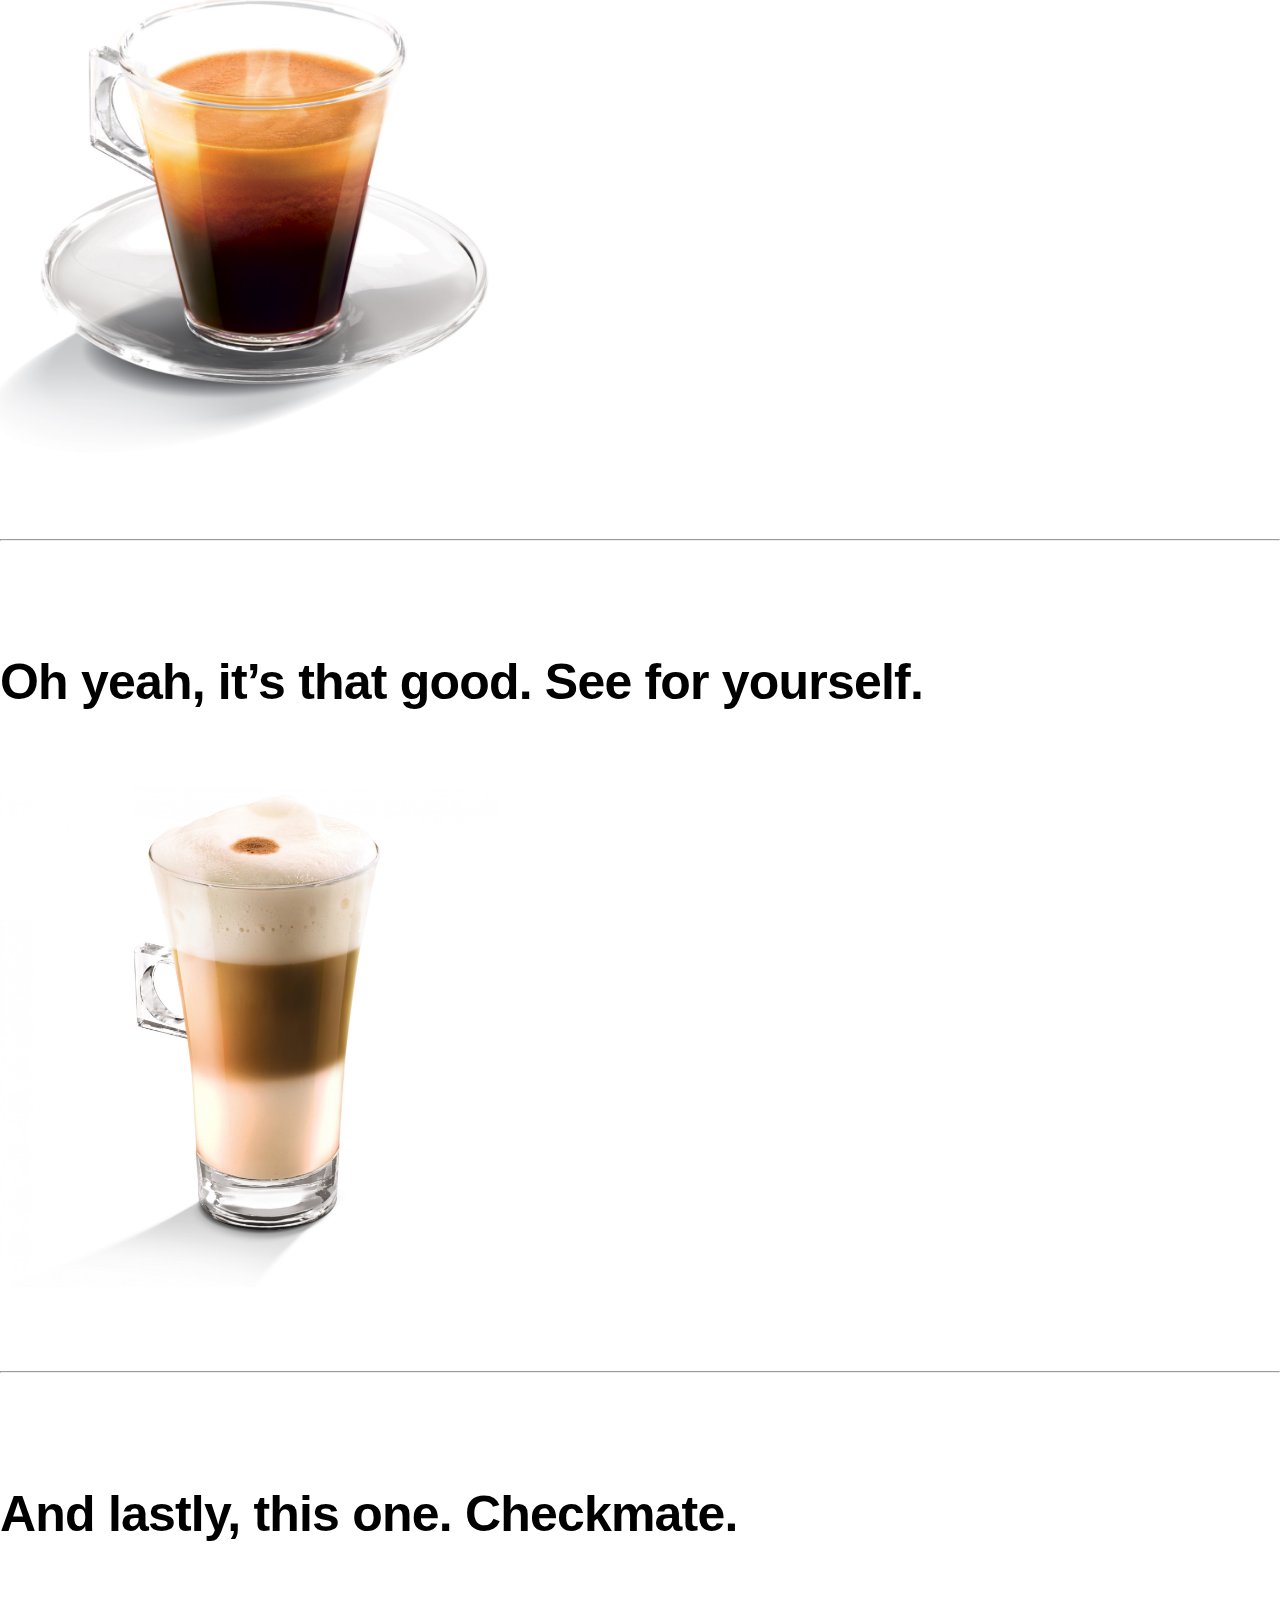
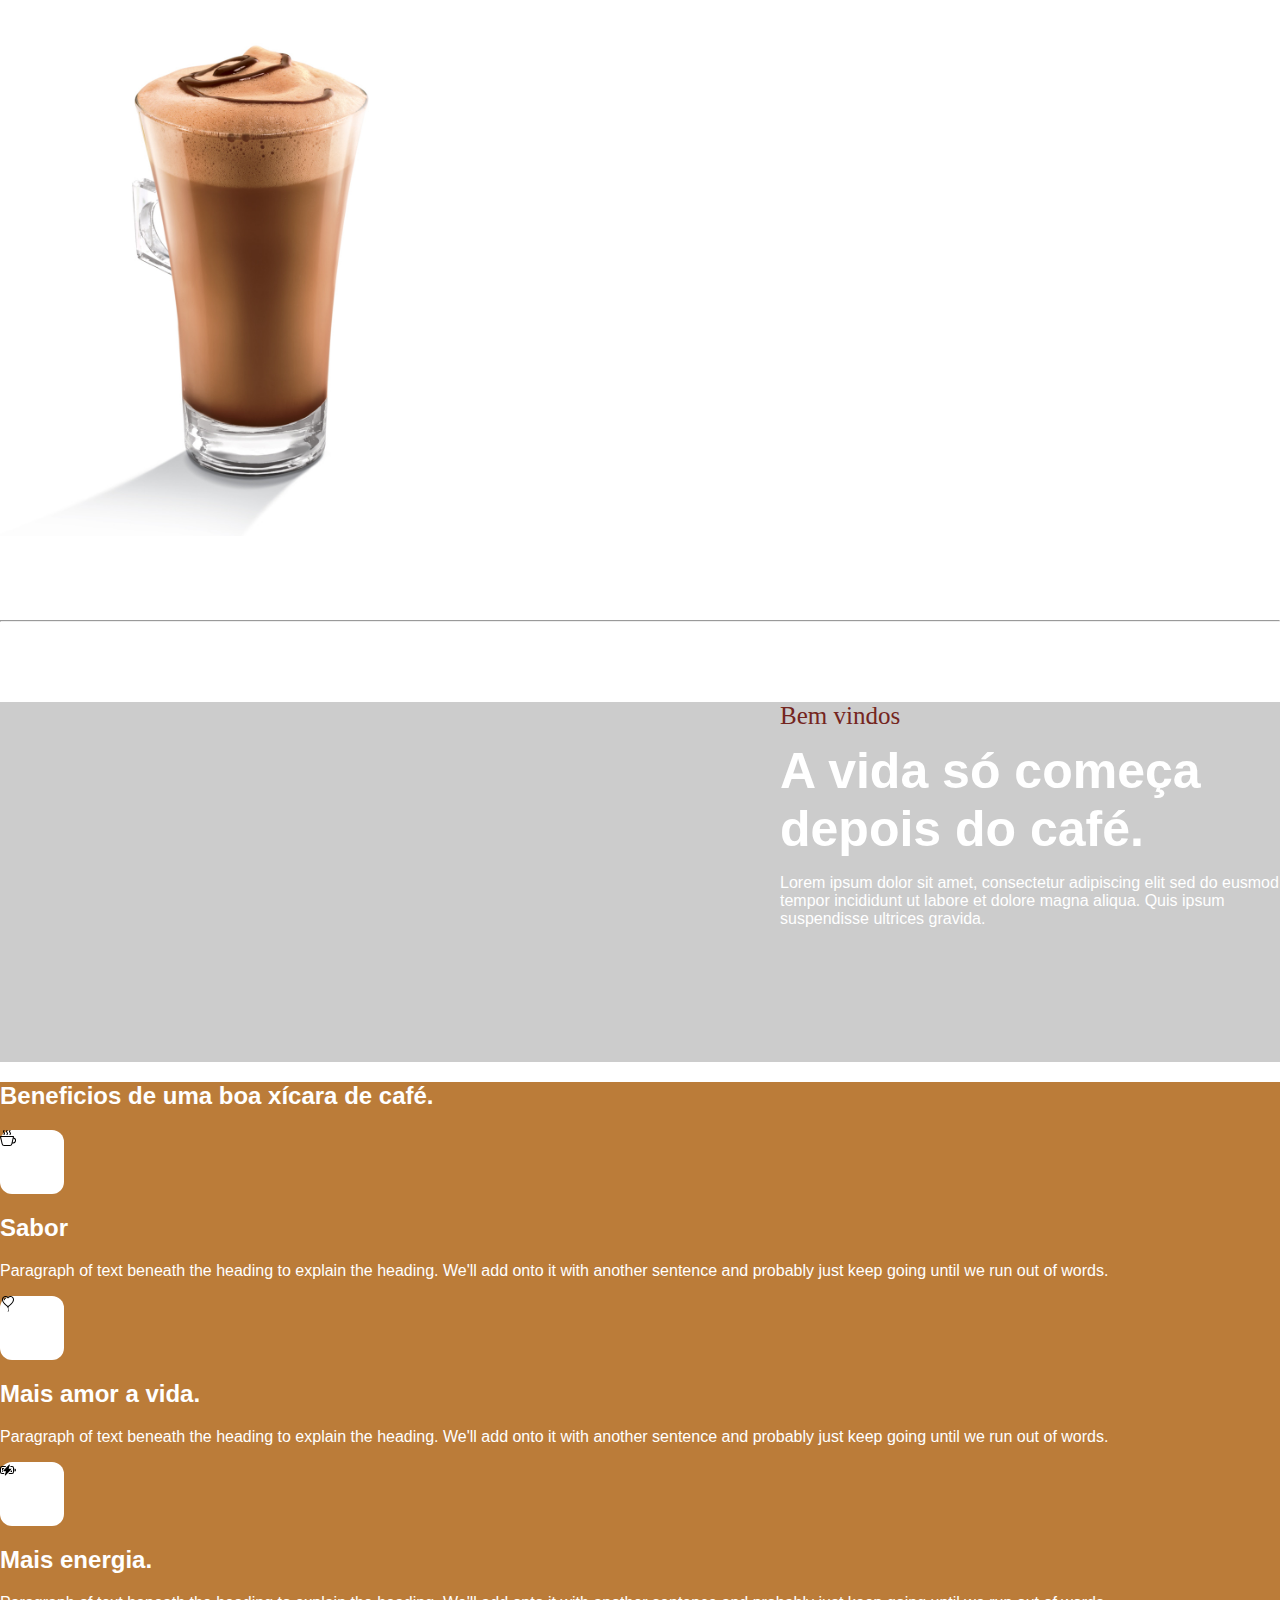
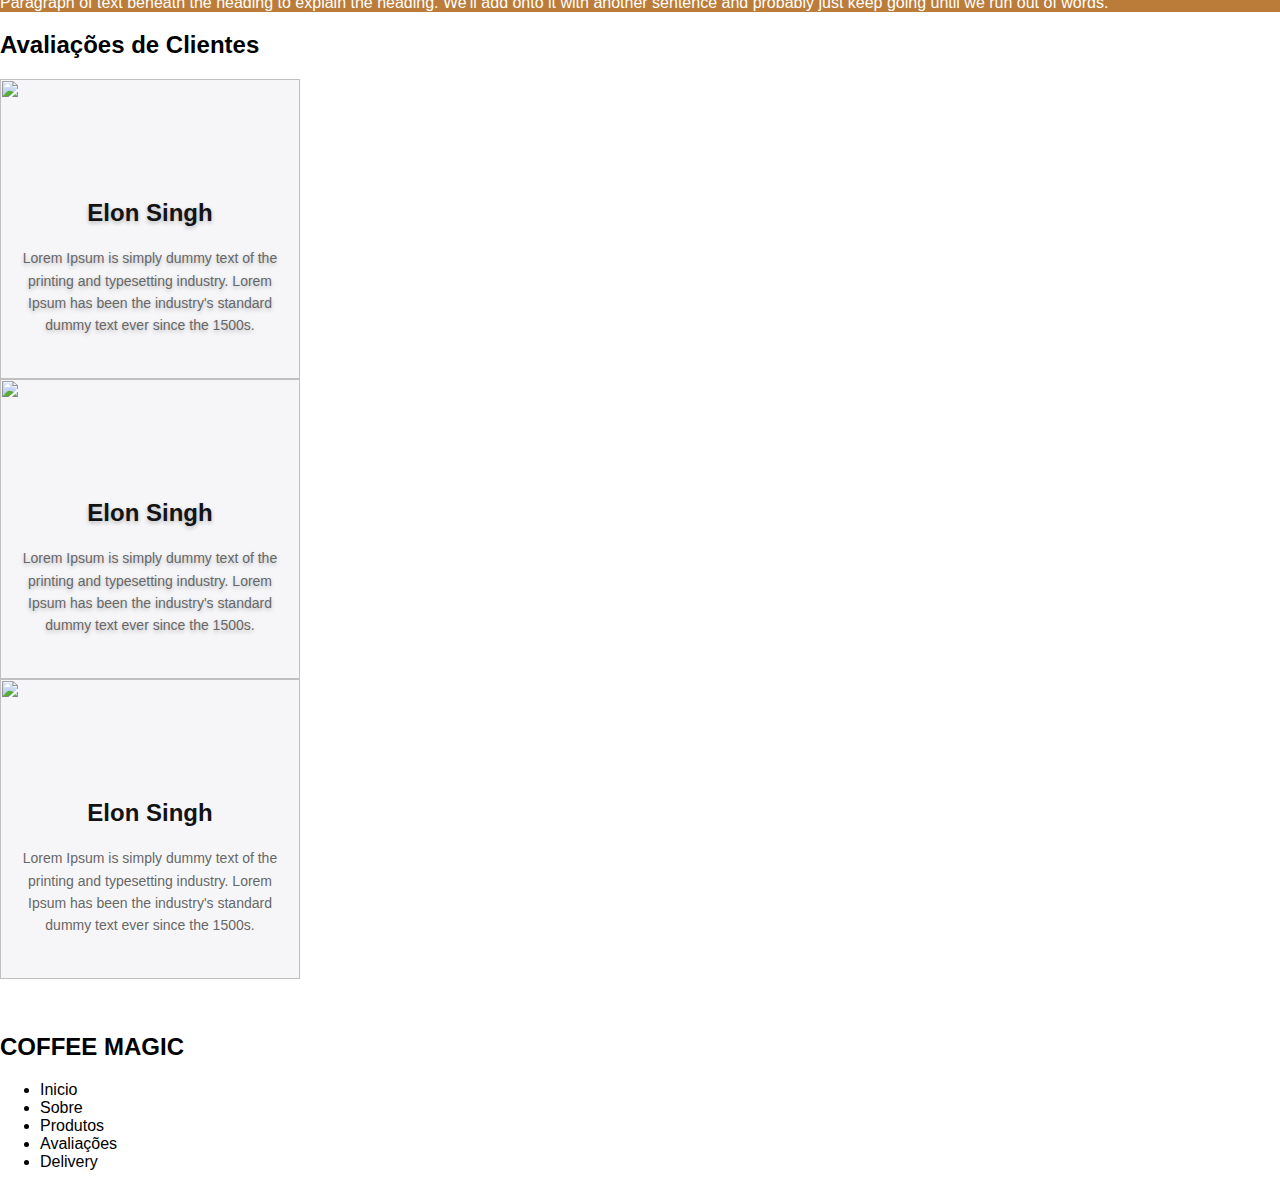
==== commit 63c80d5e: "🦄 refactor: style" ====
--- a/index.html
+++ b/index.html
@@ -20,7 +20,7 @@
     <link rel="stylesheet" href="assets/css/delivery.css">
     <link rel="stylesheet" href="assets/css/overview.css">
     <link rel="canonical" href="https://getbootstrap.com/docs/5.2/examples/footers/">
-    <link rel="stylesheet" href="assets/css/responsive.css">
+    
 
 </head>
 
@@ -212,135 +212,97 @@
         </div>
     </section>
 
-    <section>
-        <div class="container my-5">
-            
-            <div class="row p-4 pb-0 pe-lg-0 pt-lg-5 align-items-center rounded-3 border shadow-lg">
-                <h2 class="pb-2 border-bottom">Nossos melhores pordutos</h2>
-                <div class="slider mx-auto">
-                    <input type="radio" id="s1" name="slide" />
-                    <input type="radio" id="s2" name="slide" />
-    
-                    <div class="navigation">
-                        <label for="s1"></label>
-                        <label for="s2"></label>
-    
-                    </div>
-                    <div class="slides-wrapper">
-                        <div class="slide">
-                            <div class="team-item">
-                                <div class="image">
-                                    <img src="assets/img/products/cappuccino.jpg" width="200px" alt="image">
-    
-                                </div>
-    
-                                <div class="content">
-                                    <h3>Cappuccino</h3>
-    
-                                </div>
-                            </div>
-                        </div>
-                        <div class="slide">
-                            <div class="team-item">
-                                <div class="image">
-                                    <img src="assets/img/products/mocha.jpg" width="200px" alt="image">
-    
-    
-                                </div>
-    
-                                <div class="content">
-                                    <h3>Mocha</h3>
-    
-                                </div>
-                            </div>
-                        </div>
-                        <div class="slide">
-                            <div class="team-item">
-                                <div class="image">
-                                    <img src="assets/img/products/Macchiato.jpg" width="200px" alt="image">
-    
-                                </div>
-    
-                                <div class="content">
-                                    <h3>Macchiato</h3>
-    
-                                </div>
-                            </div>
-                        </div>
-                        <div class="slide">
-                            <div class="team-item">
-                                <div class="image">
-                                    <img src="assets/img/products/Au lait.jpg" width="200px" alt="image">
-    
-                                </div>
-    
-                                <div class="content">
-                                    <h3>Au Laite</h3>
-    
-                                </div>
-                            </div>
-                        </div>
-    
-                        <div class="slide">
-                            <div class="team-item">
-                                <div class="image">
-                                    <img src="assets/img/products/cortado.jpg" width="200px" alt="image">
-                                </div>
-    
-                                <div class="content">
-                                    <h3>Cortado</h3>
-    
-                                </div>
-                            </div>
-                        </div>
-    
-                        <div class="slide">
-    
-                            <div class="team-item">
-                                <div class="image">
-                                    <img src="assets/img/products/Espresso.jpg" width="200px" alt="image">
-    
-    
-                                </div>
-    
-                                <div class="content">
-                                    <h3>Espresso</h3>
-    
-                                </div>
-                            </div>
-                        </div>
-                        <div class="slide">
-                            <div class="team-item">
-                                <div class="image">
-                                    <img src="assets/img/products/latte-macchiato.jpg" width="200px" alt="image">
-    
-    
-                                </div>
-    
-                                <div class="content">
-                                    <h3>Latte Macchiato</h3>
-    
-                                </div>
-                            </div>
-                        </div>
-                        <div class="slide">
-                            <div class="team-item">
-                                <div class="image">
-                                    <img src="assets/img/products/espreso-intenso.jpg" width="200px" alt="image">
-    
-                                </div>
-    
-                                <div class="content">
-                                    <h3>Espresso Intenso</h3>
-                                </div>
-                            </div>
-                        </div>
-    
-                    </div>
-
-          
-            </div>
-        </div>
+    <section class="products">
+        <div class="container marketing">
+
+            <hr class="featurette-divider">
+        
+            <div class="row featurette">
+              <div class="col-md-7">
+                <h2 class="featurette-heading fw-normal lh-1">First featurette heading. <span class="text-muted">It’ll blow your mind.</span></h2>
+                <p class="lead">Some great placeholder content for the first featurette here. Imagine some exciting prose here.</p>
+              </div>
+              <div class="col-md-5">
+                <img src="assets/img/products/Au lait.jpg" class="bd-placeholder-img bd-placeholder-img-lg featurette-image img-fluid mx-auto" width="500" height="500" alt="">
+        
+              </div>
+            </div>
+        
+            <hr class="featurette-divider">
+        
+            <div class="row featurette">
+              <div class="col-md-7 order-md-2">
+                <h2 class="featurette-heading fw-normal lh-1">Oh yeah, it’s that good. <span class="text-muted">See for yourself.</span></h2>
+                <p class="lead">Another featurette? Of course. More placeholder content here to give you an idea of how this layout would work with some actual real-world content in place.</p>
+              </div>
+              <div class="col-md-5 order-md-1">
+                <img src="assets/img/products/cappuccino.jpg" class="bd-placeholder-img bd-placeholder-img-lg featurette-image img-fluid mx-auto" width="500" height="500" alt="">
+        
+              </div>
+            </div>
+        
+            <hr class="featurette-divider">
+        
+            <div class="row featurette">
+              <div class="col-md-7">
+                <h2 class="featurette-heading fw-normal lh-1">And lastly, this one. <span class="text-muted">Checkmate.</span></h2>
+                <p class="lead">And yes, this is the last block of representative placeholder content. Again, not really intended to be actually read, simply here to give you a better view of what this would look like with some actual content. Your content.</p>
+              </div>
+              <div class="col-md-5">
+                <img src="assets/img/products/cortado.jpg" class="bd-placeholder-img bd-placeholder-img-lg featurette-image img-fluid mx-auto" width="500" height="500" alt="">
+        
+              </div>
+            </div>
+        
+            <hr class="featurette-divider">
+
+            <div class="row featurette">
+                <div class="col-md-7">
+                  <h2 class="featurette-heading fw-normal lh-1">First featurette heading. <span class="text-muted">It’ll blow your mind.</span></h2>
+                  <p class="lead">Some great placeholder content for the first featurette here. Imagine some exciting prose here.</p>
+                </div>
+                <div class="col-md-5">
+                  <img src="assets/img/products/espreso-intenso.jpg" class="bd-placeholder-img bd-placeholder-img-lg featurette-image img-fluid mx-auto" width="500" height="500" alt="">
+          
+                </div>
+              </div>
+          
+              <hr class="featurette-divider">
+          
+              <div class="row featurette">
+                <div class="col-md-7 order-md-2">
+                  <h2 class="featurette-heading fw-normal lh-1">Oh yeah, it’s that good. <span class="text-muted">See for yourself.</span></h2>
+                  <p class="lead">Another featurette? Of course. More placeholder content here to give you an idea of how this layout would work with some actual real-world content in place.</p>
+                </div>
+                <div class="col-md-5 order-md-1">
+                  <img src="assets/img/products/Macchiato.jpg" class="bd-placeholder-img bd-placeholder-img-lg featurette-image img-fluid mx-auto" width="500" height="500" alt="">
+          
+                </div>
+              </div>
+          
+              <hr class="featurette-divider">
+          
+              <div class="row featurette">
+                <div class="col-md-7">
+                  <h2 class="featurette-heading fw-normal lh-1">And lastly, this one. <span class="text-muted">Checkmate.</span></h2>
+                  <p class="lead">And yes, this is the last block of representative placeholder content. Again, not really intended to be actually read, simply here to give you a better view of what this would look like with some actual content. Your content.</p>
+                </div>
+                <div class="col-md-5">
+                  <img src="assets/img/products/mocha.jpg" class="bd-placeholder-img bd-placeholder-img-lg featurette-image img-fluid mx-auto" width="500" height="500" alt="">
+          
+                </div>
+              </div>
+          
+              <hr class="featurette-divider">
+        
+            <!-- /END THE FEATURETTES -->
+        
+          </div><!-- /.container -->
+
+       
+        
+
+   
     </section>
 
   
@@ -353,13 +315,6 @@
                     et
                     dolore magna aliqua. Quis ipsum suspendisse ultrices gravida.</p>
 
-                <div class="history-btn">
-                    <a href="#" class="default-btn">
-                        Explore History
-                        <i class="flaticon-play-button"></i>
-                        <span></span>
-                    </a>
-                </div>
             </div>
         </div>
     </section>
--- a/assets/css/nav-bar.css
+++ b/assets/css/nav-bar.css
@@ -1,407 +1,4 @@
-/* 
-
-.navbar-area {
-    position: absolute;
-    z-index: 999;
-    width: 100%;
-    padding-top: 10px;
-    color: #1d1d1d;
-    padding-bottom: 15px;
-  
-  }
-  .main-navbar .navbar .navbar-nav {
-    margin: auto;
-  }
-  
-  .main-navbar .navbar .navbar-nav .nav-item {
-    position: relative;
-    margin-left: 15px;
-    margin-right: 15px;
-  }
-  
-  .main-navbar .navbar .navbar-nav .nav-item a {
-    color: black;
-    -webkit-transition: 0.5s;
-    transition: 0.5s;
-    font-size: 16px;
-    
-    text-transform: uppercase;
-    padding-left: 0;
-    padding-right: 0;
-    padding-top: 25px;
-    padding-bottom: 25px;
-    font-family:Arial, Helvetica, sans-serif;
-    font-weight: 600;
-  }
-  
-  .main-navbar .navbar .navbar-nav .nav-item a i {
-    font-size: 20px;
-    position: relative;
-    top: 3px;
-    display: inline-block;
-    margin-left: -5px;
-    margin-right: -3px;
-  }
-  .main-navbar .navbar .navbar-nav .nav-item a:hover, .main-navbar .navbar .navbar-nav .nav-item a:focus, .main-navbar .navbar .navbar-nav .nav-item a.active {
-    color: #fbb403;
-  }
-  
-  .main-navbar .navbar .navbar-nav .nav-item:last-child {
-    margin-right: 0;
-  }
-  
-  .main-navbar .navbar .navbar-nav .nav-item:first-child {
-    margin-left: 0;
-  }
-  
-  .main-navbar .navbar .navbar-nav .nav-item:hover a, .main-navbar .navbar .navbar-nav .nav-item.active a {
-    color: #fbb403;
-  }
-  
-  .main-navbar .navbar .navbar-nav .nav-item .dropdown-menu {
-    border: none;
-    top: 70px;
-    left: 0;
-    z-index: 99;
-    opacity: 0;
-    width: 250px;
-    display: block;
-    border-radius: 0;
-    padding: 10px 0;
-    margin-top: 15px;
-    position: absolute;
-    visibility: hidden;
-    background: #ffffff;
-    -webkit-transition: all 0.2s ease-in-out;
-    transition: all 0.2s ease-in-out;
-    -webkit-box-shadow: 0px 0px 15px 0px rgba(0, 0, 0, 0.1);
-            box-shadow: 0px 0px 15px 0px rgba(0, 0, 0, 0.1);
-  }
-  
-  .main-navbar .navbar .navbar-nav .nav-item .dropdown-menu li {
-    margin: 0;
-  }
-  
-  .main-navbar .navbar .navbar-nav .nav-item .dropdown-menu li a {
-    padding: 10px 20px;
-    position: relative;
-    display: block;
-    color: #1d1d1d;
-    text-transform: capitalize;
-    font-size: 16px;
-    font-weight: 500;
-  }
-  
-  .main-navbar .navbar .navbar-nav .nav-item .dropdown-menu li a i {
-    margin: 0;
-    position: absolute;
-    top: 50%;
-    font-size: 20px;
-    -webkit-transform: translateY(-50%);
-            transform: translateY(-50%);
-    right: 15px;
-  }
-  
-  .main-navbar .navbar .navbar-nav .nav-item .dropdown-menu li a:hover, .main-navbar .navbar .navbar-nav .nav-item .dropdown-menu li a:focus, .main-navbar .navbar .navbar-nav .nav-item .dropdown-menu li a.active {
-    color: #fbb403;
-    letter-spacing: 1px;
-  }
-  
-  .main-navbar .navbar .navbar-nav .nav-item .dropdown-menu li .dropdown-menu {
-    top: 0;
-    opacity: 0;
-    left: -250px;
-    margin-top: 15px;
-    visibility: hidden;
-  }
-  
-  .main-navbar .navbar .navbar-nav .nav-item .dropdown-menu li .dropdown-menu li a {
-    color: #1d1d1d;
-  }
-  
-  .main-navbar .navbar .navbar-nav .nav-item .dropdown-menu li .dropdown-menu li a:hover, .main-navbar .navbar .navbar-nav .nav-item .dropdown-menu li .dropdown-menu li a:focus, .main-navbar .navbar .navbar-nav .nav-item .dropdown-menu li .dropdown-menu li a.active {
-    color: #fbb403;
-  }
-  
-  .main-navbar .navbar .navbar-nav .nav-item .dropdown-menu li .dropdown-menu li .dropdown-menu {
-    top: 0;
-    opacity: 0;
-    left: 250px;
-    visibility: hidden;
-  }
-  
-  .main-navbar .navbar .navbar-nav .nav-item .dropdown-menu li .dropdown-menu li .dropdown-menu li a {
-    color: #1d1d1d;
-  }
-  
-  .main-navbar .navbar .navbar-nav .nav-item .dropdown-menu li .dropdown-menu li .dropdown-menu li a:hover, .main-navbar .navbar .navbar-nav .nav-item .dropdown-menu li .dropdown-menu li .dropdown-menu li a:focus, .main-navbar .navbar .navbar-nav .nav-item .dropdown-menu li .dropdown-menu li .dropdown-menu li a.active {
-    color: #fbb403;
-  }
-  
-  .main-navbar .navbar .navbar-nav .nav-item .dropdown-menu li .dropdown-menu li .dropdown-menu li .dropdown-menu {
-    top: 0;
-    opacity: 0;
-    left: -250px;
-    visibility: hidden;
-  }
-  
-  .main-navbar .navbar .navbar-nav .nav-item .dropdown-menu li .dropdown-menu li .dropdown-menu li .dropdown-menu li a {
-    color: #1d1d1d;
-  }
-  
-  .main-navbar .navbar .navbar-nav .nav-item .dropdown-menu li .dropdown-menu li .dropdown-menu li .dropdown-menu li a:hover, .main-navbar .navbar .navbar-nav .nav-item .dropdown-menu li .dropdown-menu li .dropdown-menu li .dropdown-menu li a:focus, .main-navbar .navbar .navbar-nav .nav-item .dropdown-menu li .dropdown-menu li .dropdown-menu li .dropdown-menu li a.active {
-    color: #fbb403;
-  }
-  
-  .main-navbar .navbar .navbar-nav .nav-item .dropdown-menu li .dropdown-menu li .dropdown-menu li .dropdown-menu li .dropdown-menu {
-    top: 0;
-    opacity: 0;
-    left: 250px;
-    visibility: hidden;
-  }
-  
-  .main-navbar .navbar .navbar-nav .nav-item .dropdown-menu li .dropdown-menu li .dropdown-menu li .dropdown-menu li .dropdown-menu li a {
-    color: #1d1d1d;
-  }
-  
-  .main-navbar .navbar .navbar-nav .nav-item .dropdown-menu li .dropdown-menu li .dropdown-menu li .dropdown-menu li .dropdown-menu li a:hover, .main-navbar .navbar .navbar-nav .nav-item .dropdown-menu li .dropdown-menu li .dropdown-menu li .dropdown-menu li .dropdown-menu li a:focus, .main-navbar .navbar .navbar-nav .nav-item .dropdown-menu li .dropdown-menu li .dropdown-menu li .dropdown-menu li .dropdown-menu li a.active {
-    color: #fbb403;
-  }
-  
-  .main-navbar .navbar .navbar-nav .nav-item .dropdown-menu li .dropdown-menu li .dropdown-menu li .dropdown-menu li .dropdown-menu li .dropdown-menu {
-    top: 0;
-    opacity: 0;
-    left: -250px;
-    visibility: hidden;
-  }
-  
-  .main-navbar .navbar .navbar-nav .nav-item .dropdown-menu li .dropdown-menu li .dropdown-menu li .dropdown-menu li .dropdown-menu li .dropdown-menu li a {
-    color: #1d1d1d;
-  }
-  
-  .main-navbar .navbar .navbar-nav .nav-item .dropdown-menu li .dropdown-menu li .dropdown-menu li .dropdown-menu li .dropdown-menu li .dropdown-menu li a:hover, .main-navbar .navbar .navbar-nav .nav-item .dropdown-menu li .dropdown-menu li .dropdown-menu li .dropdown-menu li .dropdown-menu li .dropdown-menu li a:focus, .main-navbar .navbar .navbar-nav .nav-item .dropdown-menu li .dropdown-menu li .dropdown-menu li .dropdown-menu li .dropdown-menu li .dropdown-menu li a.active {
-    color: #fbb403;
-  }
-  
-  .main-navbar .navbar .navbar-nav .nav-item .dropdown-menu li .dropdown-menu li .dropdown-menu li .dropdown-menu li .dropdown-menu li .dropdown-menu li .dropdown-menu {
-    top: 0;
-    opacity: 0;
-    left: 250px;
-    visibility: hidden;
-  }
-  
-  .main-navbar .navbar .navbar-nav .nav-item .dropdown-menu li .dropdown-menu li .dropdown-menu li .dropdown-menu li .dropdown-menu li .dropdown-menu li .dropdown-menu li a {
-    color: #1d1d1d;
-  }
-  
-  .main-navbar .navbar .navbar-nav .nav-item .dropdown-menu li .dropdown-menu li .dropdown-menu li .dropdown-menu li .dropdown-menu li .dropdown-menu li .dropdown-menu li a:hover, .main-navbar .navbar .navbar-nav .nav-item .dropdown-menu li .dropdown-menu li .dropdown-menu li .dropdown-menu li .dropdown-menu li .dropdown-menu li .dropdown-menu li a:focus, .main-navbar .navbar .navbar-nav .nav-item .dropdown-menu li .dropdown-menu li .dropdown-menu li .dropdown-menu li .dropdown-menu li .dropdown-menu li .dropdown-menu li a.active {
-    color: #fbb403;
-  }
-  
-  .main-navbar .navbar .navbar-nav .nav-item .dropdown-menu li .dropdown-menu li .dropdown-menu li .dropdown-menu li .dropdown-menu li .dropdown-menu li.active a {
-    color: #fbb403;
-  }
-  
-  .main-navbar .navbar .navbar-nav .nav-item .dropdown-menu li .dropdown-menu li .dropdown-menu li .dropdown-menu li .dropdown-menu li .dropdown-menu li:hover .dropdown-menu {
-    opacity: 1;
-    visibility: visible;
-  }
-  
-  .main-navbar .navbar .navbar-nav .nav-item .dropdown-menu li .dropdown-menu li .dropdown-menu li .dropdown-menu li .dropdown-menu li.active a {
-    color: #fbb403;
-  }
-  
-  .main-navbar .navbar .navbar-nav .nav-item .dropdown-menu li .dropdown-menu li .dropdown-menu li .dropdown-menu li .dropdown-menu li:hover .dropdown-menu {
-    opacity: 1;
-    visibility: visible;
-  }
-  
-  .main-navbar .navbar .navbar-nav .nav-item .dropdown-menu li .dropdown-menu li .dropdown-menu li .dropdown-menu li.active a {
-    color: #fbb403;
-  }
-  
-  .main-navbar .navbar .navbar-nav .nav-item .dropdown-menu li .dropdown-menu li .dropdown-menu li .dropdown-menu li:hover .dropdown-menu {
-    opacity: 1;
-    visibility: visible;
-  }
-  
-  .main-navbar .navbar .navbar-nav .nav-item .dropdown-menu li .dropdown-menu li .dropdown-menu li.active a {
-    color: #fbb403;
-  }
-  
-  .main-navbar .navbar .navbar-nav .nav-item .dropdown-menu li .dropdown-menu li .dropdown-menu li:hover .dropdown-menu {
-    opacity: 1;
-    visibility: visible;
-  }
-  
-  .main-navbar .navbar .navbar-nav .nav-item .dropdown-menu li .dropdown-menu li.active a {
-    color: #fbb403;
-  }
-  
-  .main-navbar .navbar .navbar-nav .nav-item .dropdown-menu li .dropdown-menu li:hover .dropdown-menu {
-    opacity: 1;
-    visibility: visible;
-  }
-  
-  .main-navbar .navbar .navbar-nav .nav-item .dropdown-menu li.active a {
-    color: #fbb403;
-  }
-  
-  .main-navbar .navbar .navbar-nav .nav-item .dropdown-menu li:hover .dropdown-menu {
-    opacity: 1;
-    visibility: visible;
-    margin-top: 0;
-  }
-  
-  .main-navbar .navbar .navbar-nav .nav-item:hover .dropdown-menu {
-    opacity: 1;
-    visibility: visible;
-    margin-top: 0;
-  }
-  .main-navbar .navbar .others-options .option-item {
-    margin-right: 20px;
-  }
-  
-  .main-navbar .navbar .others-options .option-item:last-child {
-    margin-right: 0;
-  }
-  
-  .main-navbar .navbar .others-options .option-item .cart-btn a {
-    display: inline-block;
-    position: relative;
-    font-size: 25px;
-    color: #ffffff;
-    line-height: 1;
-    padding-right: 10px;
-  }
-  
-  .main-navbar .navbar .others-options .option-item .cart-btn a span {
-    position: absolute;
-    right: 0;
-    top: -3px;
-    width: 18px;
-    height: 18px;
-    text-align: center;
-    line-height: 18px;
-    border-radius: 50%;
-    background-color: #ffffff;
-    color: #1d1d1d;
-    font-size: 14px;
-    font-weight: 600;
-  }
-  
-  .default-btn {
-    border: none;
-    position: relative;
-    display: inline-block;
-    text-align: center;
-    overflow: hidden;
-    z-index: 1;
-    text-transform: capitalize;
-    background-color: #fbb403;
-    color: #1d1d1d;
-    -webkit-transition: 0.5s;
-    transition: 0.5s;
-    border-radius: 30px;
-    text-transform: uppercase;
-    opacity: 1;
-    margin-bottom: -5px;
-    font-weight: 500;
-    font-size: 16px;
-    padding-left: 30px;
-    padding-right: 30px;
-    padding-top: 14px;
-    padding-bottom: 14px;
-  }
-  
-  .default-btn span {
-    position: absolute;
-    display: inline-block;
-    width: 0;
-    height: 0;
-    border-radius: 50%;
-    background-color: #1d1d1d;
-    -webkit-transition: width 0.5s ease-in-out; 
-    height: 0.5s ease-in-out;
-    transition: width 0.5s ease-in-out;
-    -webkit-transform: translate(-50%, -50%);
-            transform: translate(-50%, -50%);
-    z-index: -1;
-    border-radius: 5px;
-    opacity: 1;
-  }
-  
-  .default-btn:hover {
-    color: #ffffff !important;
-  }
-  
-  .default-btn:hover span {
-    width: 225%;
-    height: 562.5px;
-  }
-  
-  .default-btn i {
-    font-size: 12px;
-    position: relative;
-    top: -1px;
-    margin-left: 10px;
-  }
-  @media only screen and (max-width: 991px) {
-    .main-responsive-nav {
-      display: block;
-    }
-    .main-responsive-nav .main-responsive-menu {
-      position: relative;
-    }
-    .main-responsive-nav .main-responsive-menu.mean-container .mean-nav ul {
-      font-size: 15px;
-    }
-    .main-responsive-nav .main-responsive-menu.mean-container .mean-nav ul li a.active {
-      color: #fbb403;
-    }
-    .main-responsive-nav .main-responsive-menu.mean-container .mean-nav ul li a i {
-      display: none;
-    }
-    .main-responsive-nav .main-responsive-menu.mean-container .mean-nav ul li li a {
-      font-size: 14px;
-    }
-    .main-responsive-nav .main-responsive-menu.mean-container .navbar-nav {
-      overflow-y: scroll;
-      height: 336px;
-      -webkit-box-shadow: 0 7px 13px 0 rgba(0, 0, 0, 0.1);
-              box-shadow: 0 7px 13px 0 rgba(0, 0, 0, 0.1);
-    }
-    .main-responsive-nav .mean-container a.meanmenu-reveal {
-      color: #1d1d1d;
-    }
-    .main-responsive-nav .mean-container a.meanmenu-reveal span {
-      background: #1d1d1d;
-    }
-    .main-responsive-nav .mean-container .others-options {
-      display: none !important;
-    }
-    .main-responsive-nav .logo {
-      display: flex;
-      justify-content: center;
-      position: relative;
-      width: 50%;
-      z-index: 999;
-    }
-    .navbar-area {
-      background-color: #ffffff;
-      padding-top: 15px;
-      padding-bottom: 15px;
-    }
-    .main-navbar {
-      display: none;
-    }
-    .others-option-for-responsive {
-      display: block;
-    }
-  }
-   */
-
-   .navbar{
+.navbar{
       
       background: black;
       opacity: 0.5;
--- a/assets/css/history.css
+++ b/assets/css/history.css
@@ -72,7 +72,7 @@
       width: 95%;
     }
     .history-content{
-      height: 45vh;
+      height: 50vh;
     }
 
   }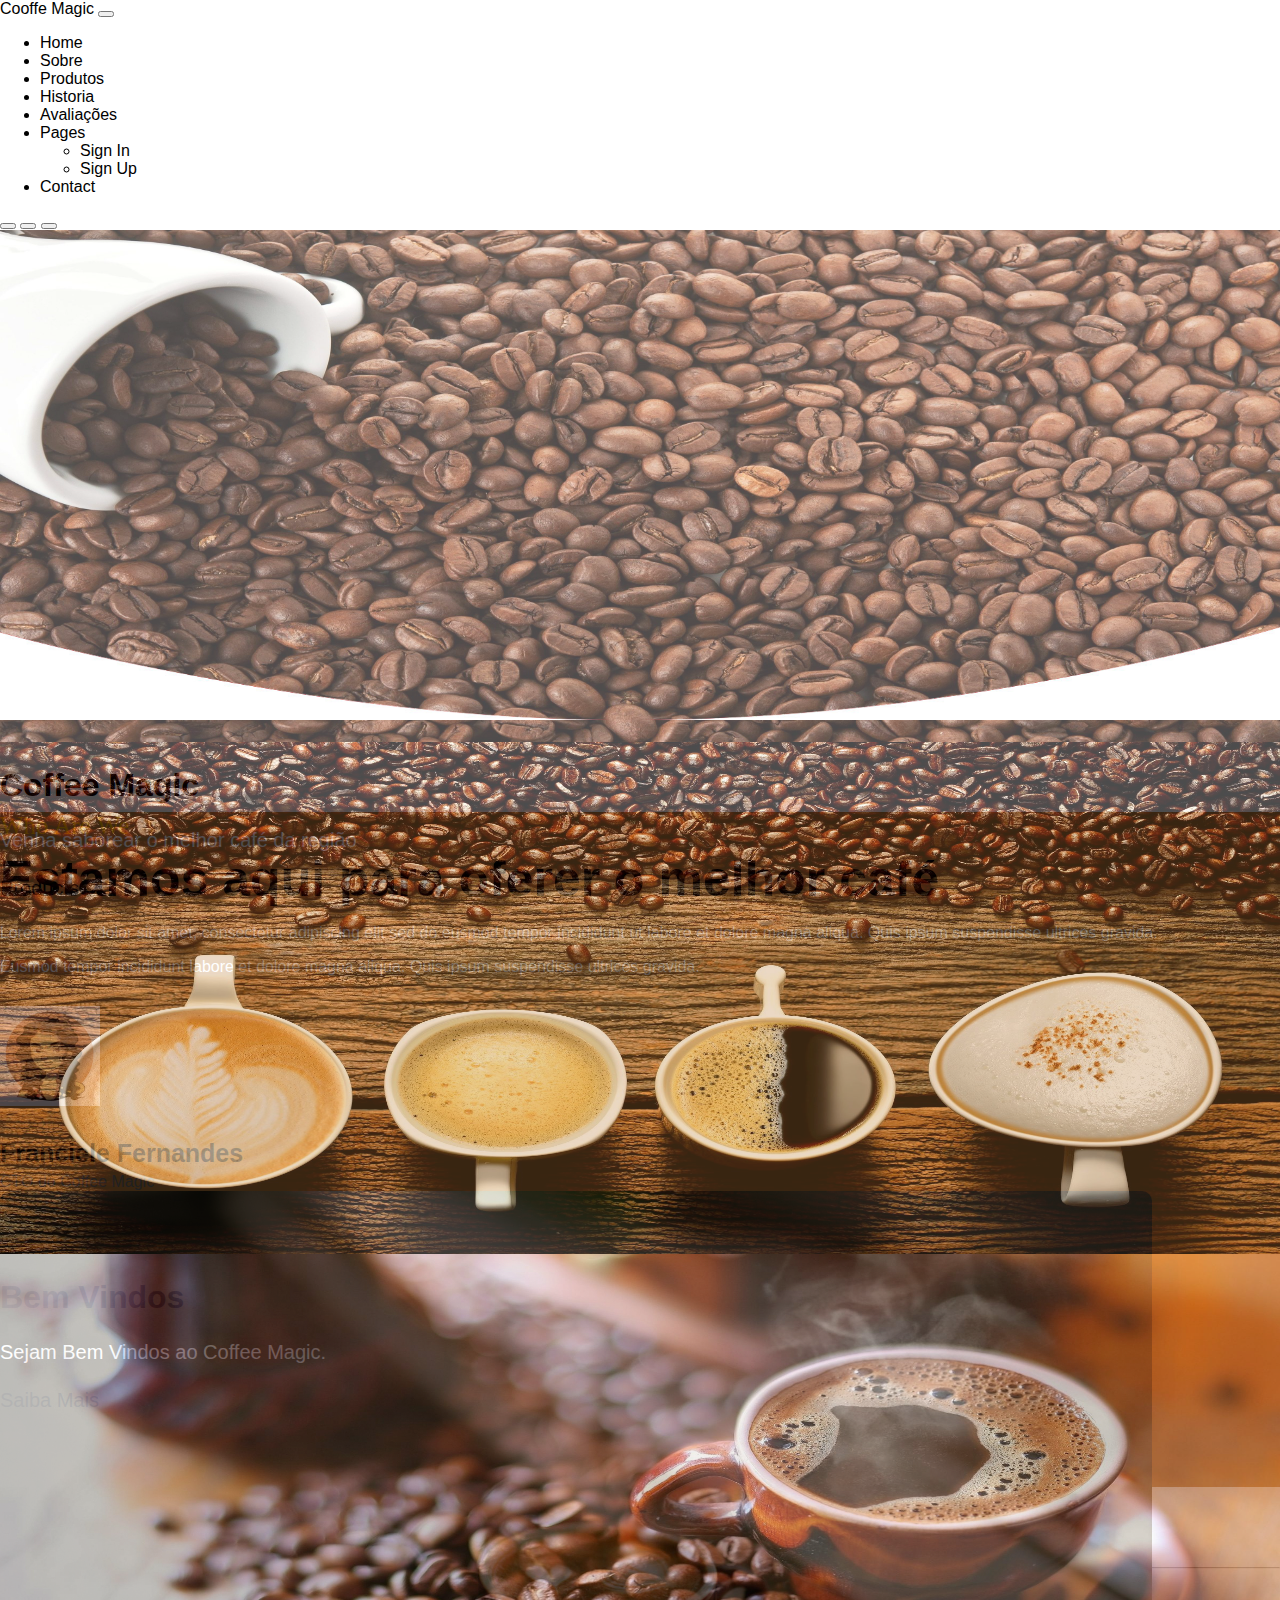
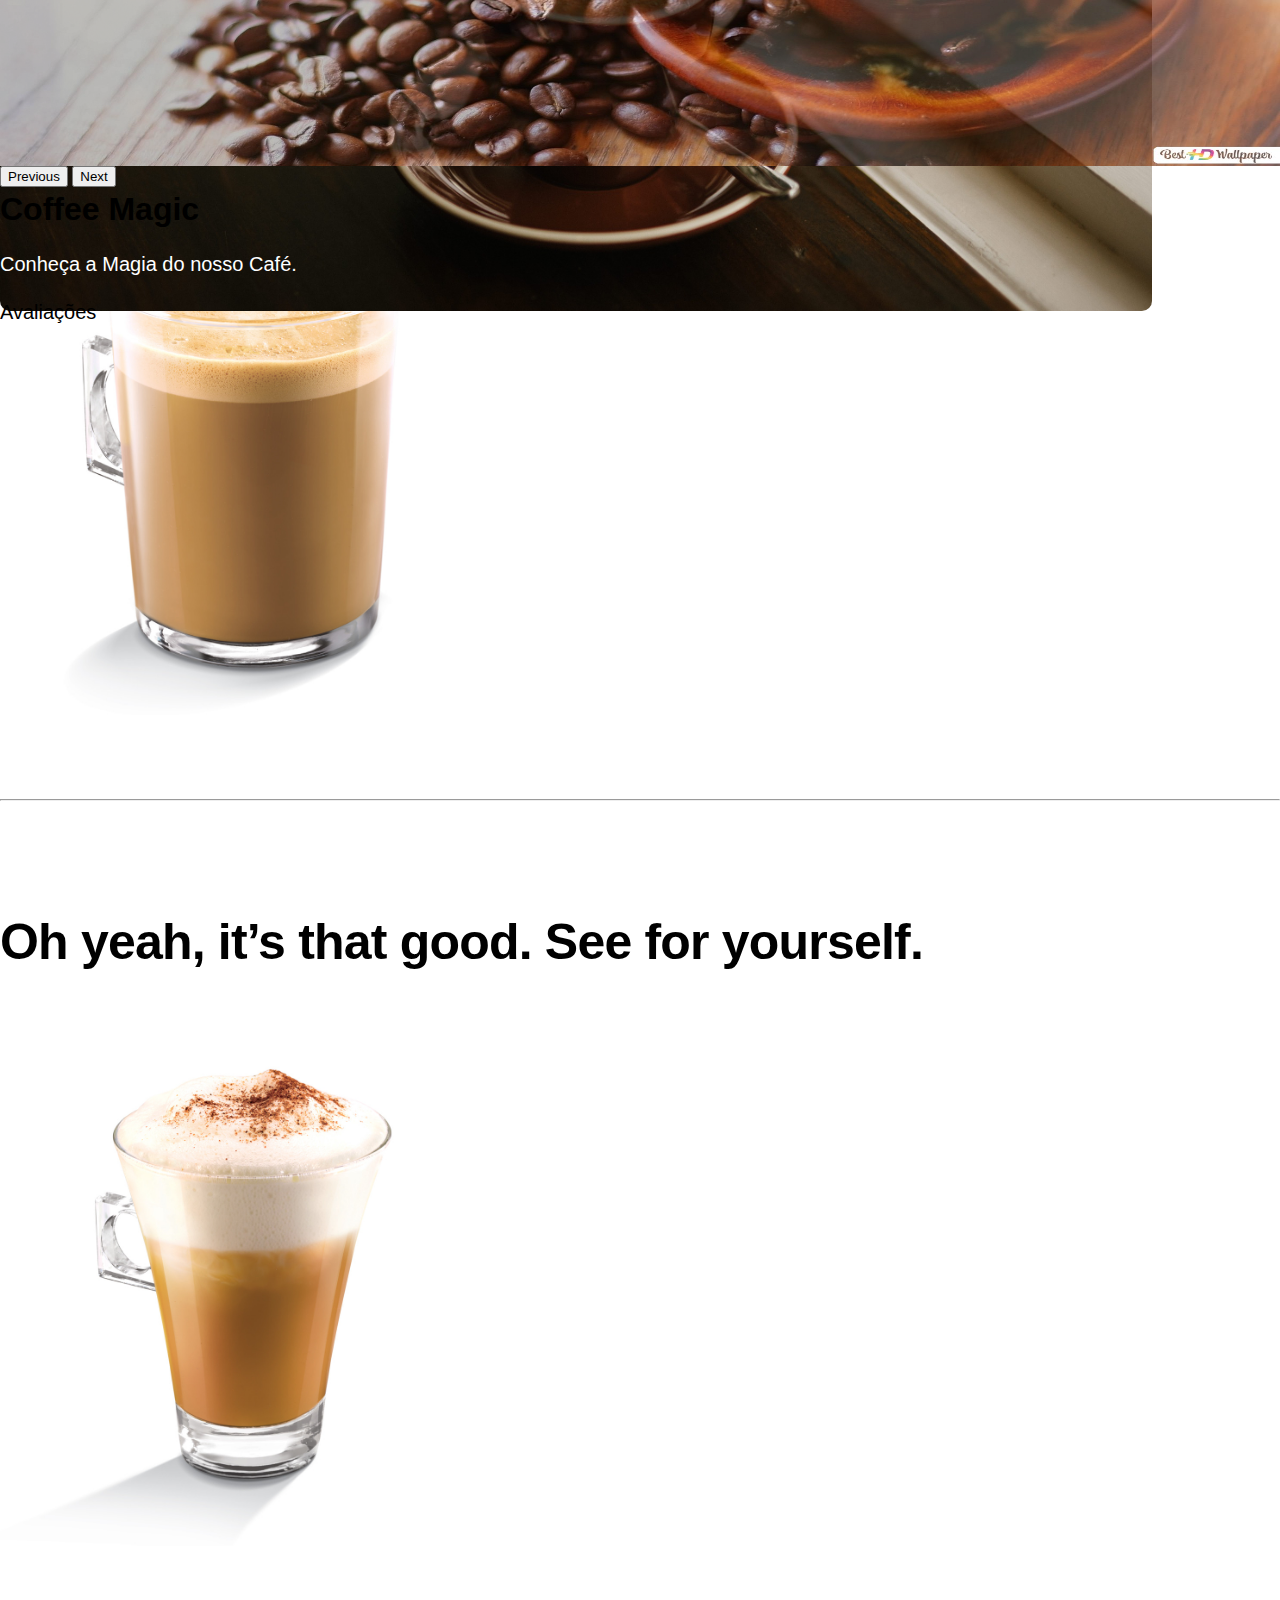
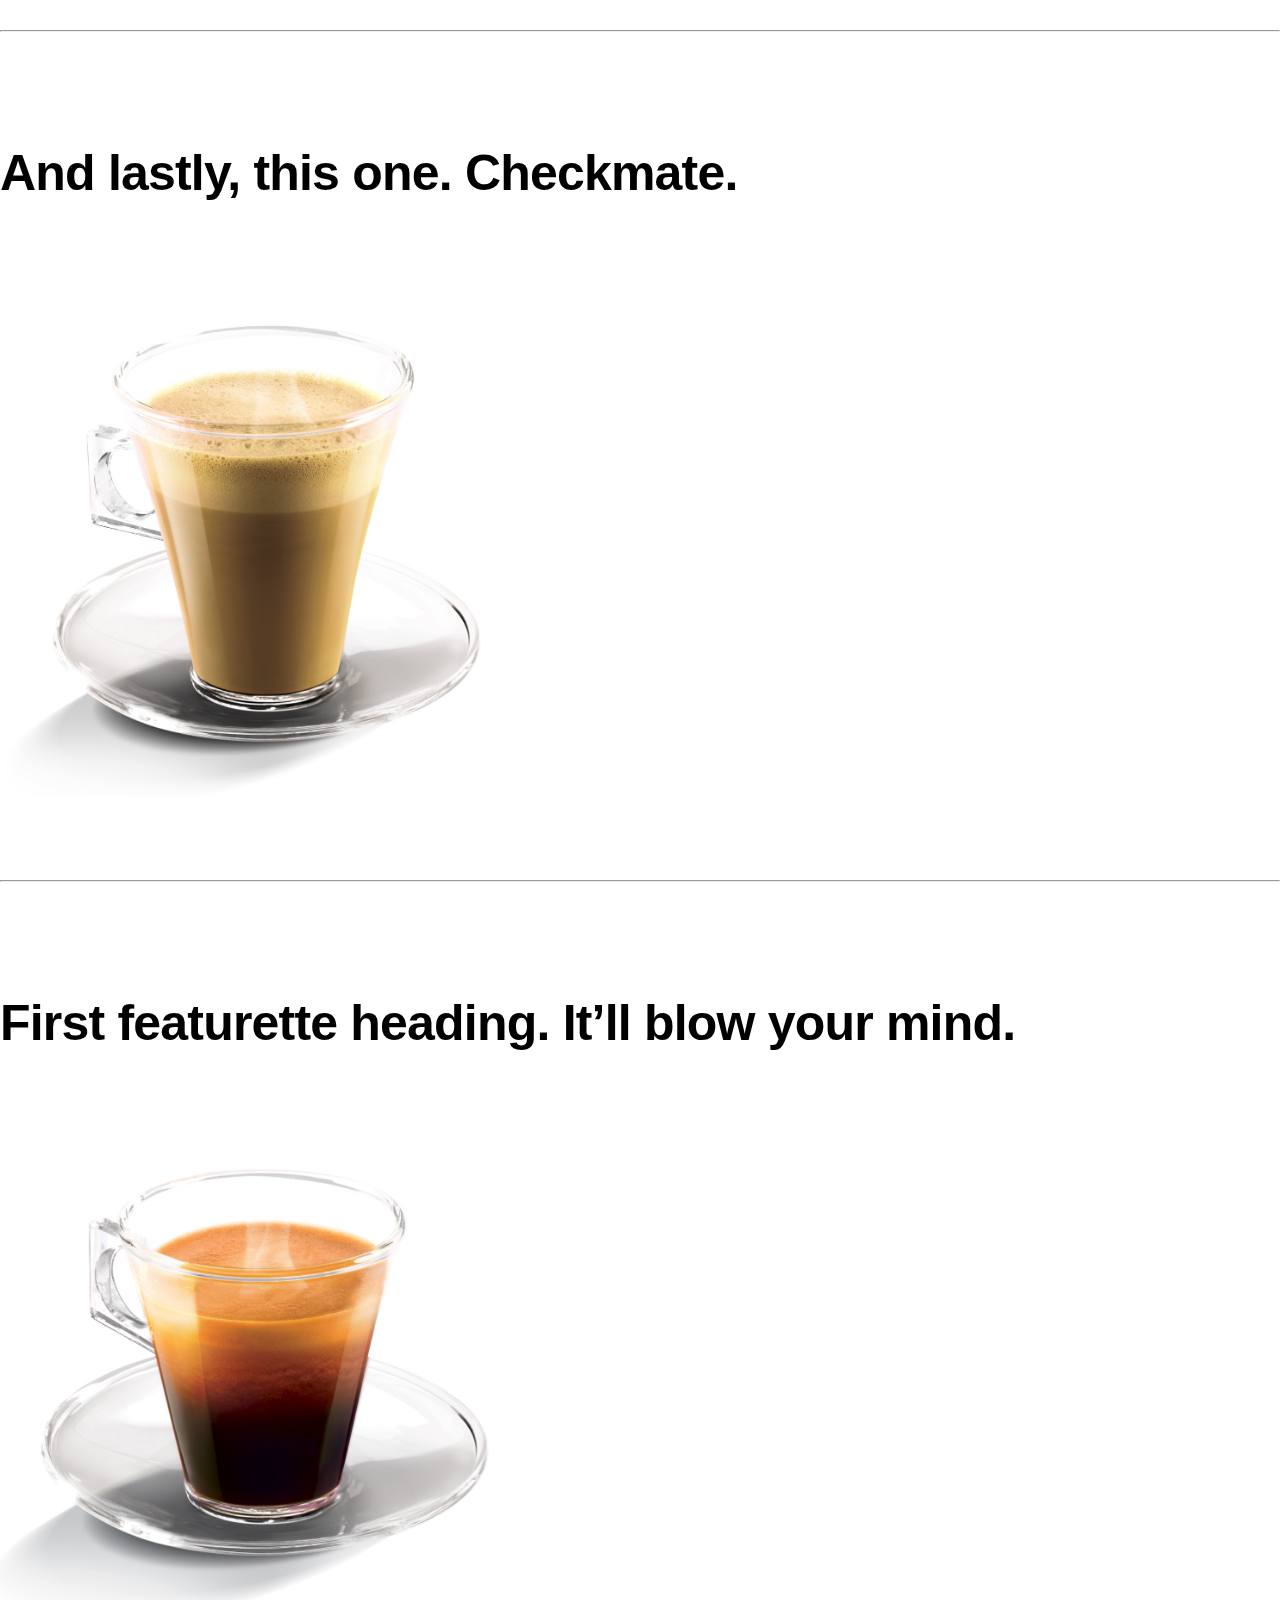
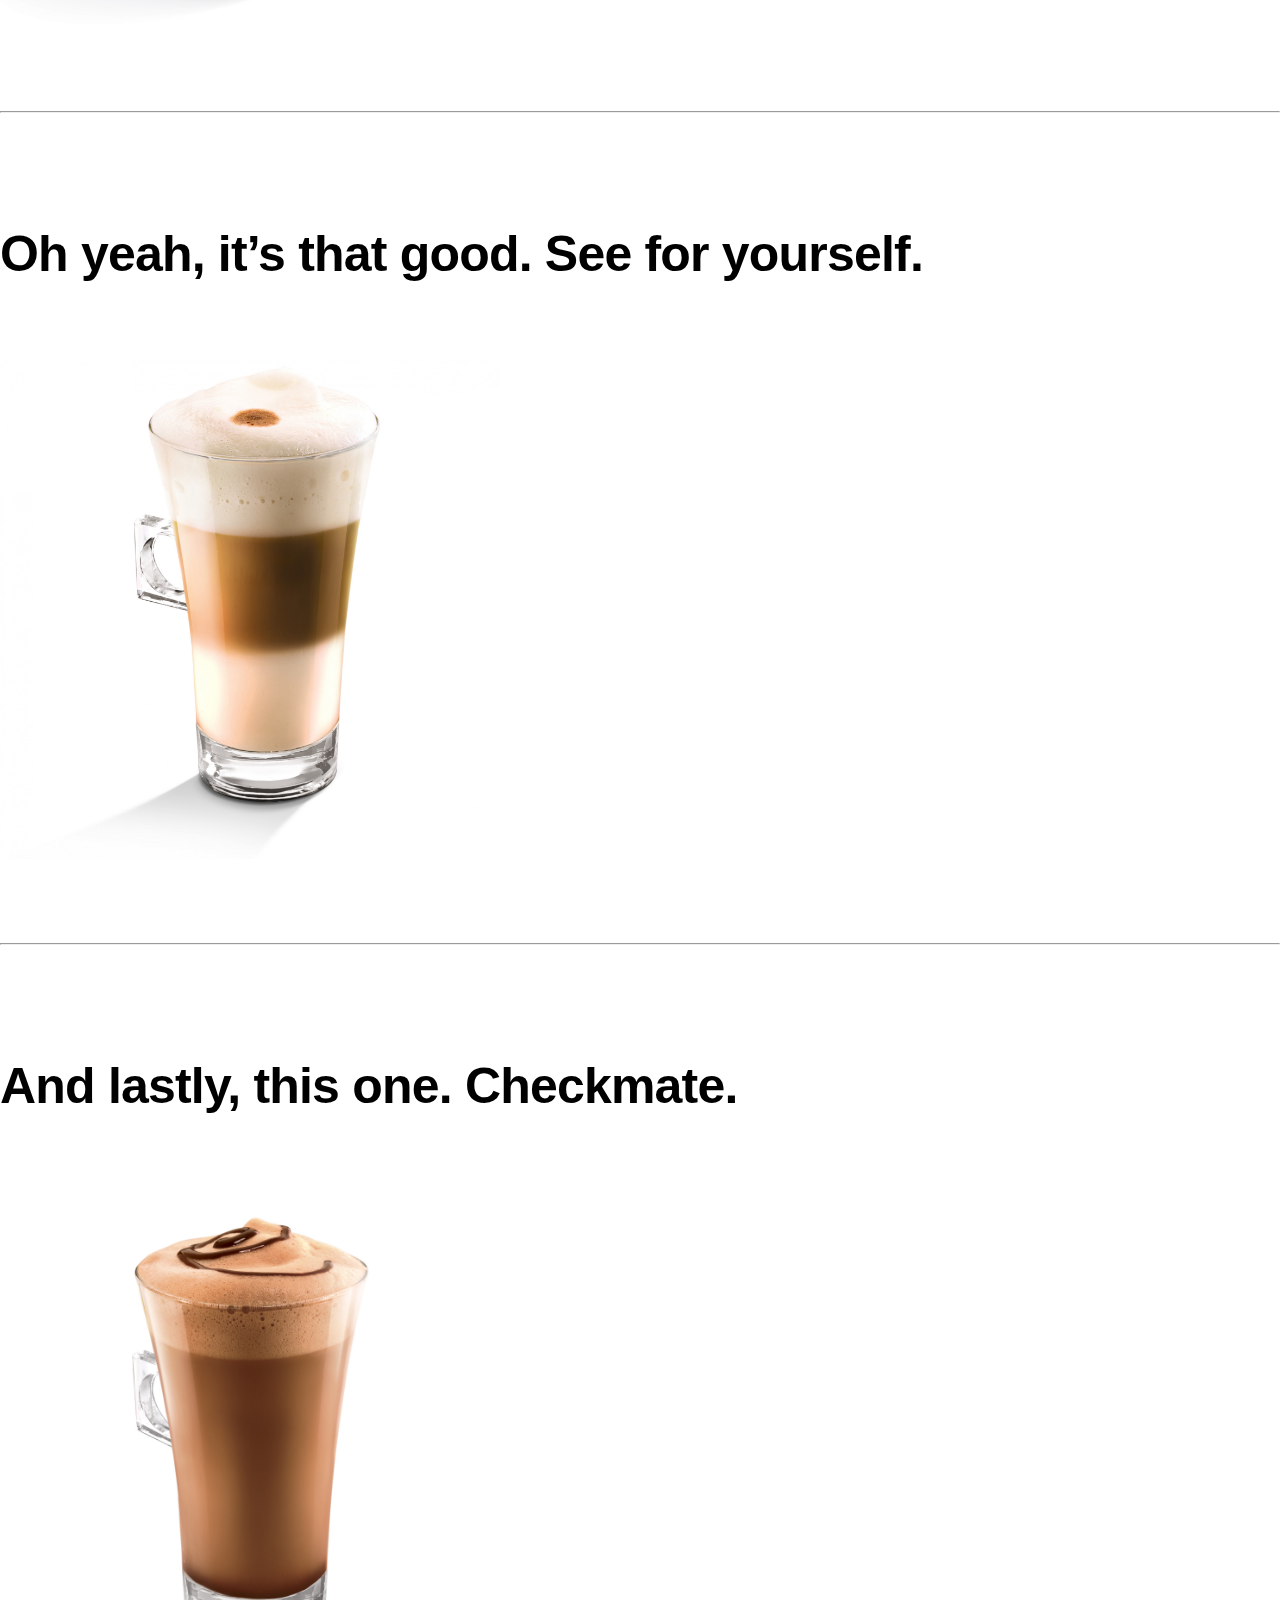
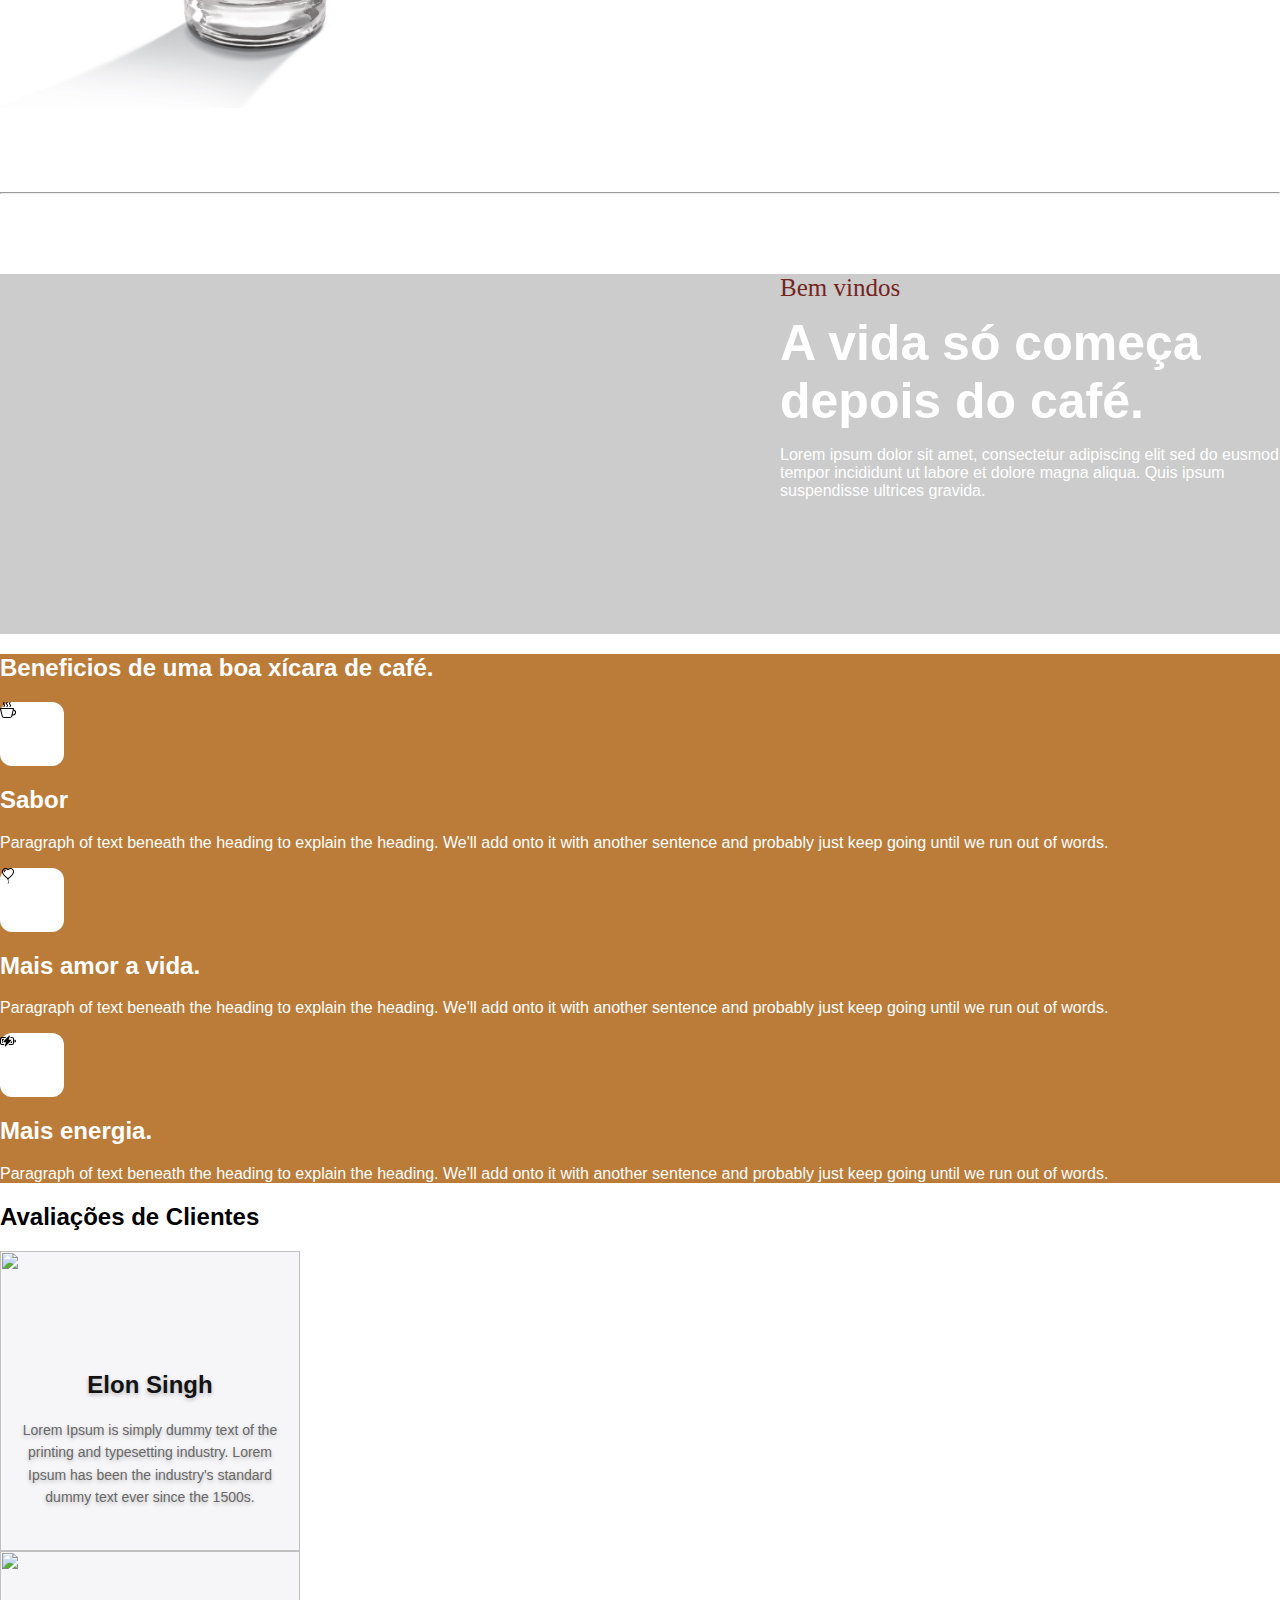
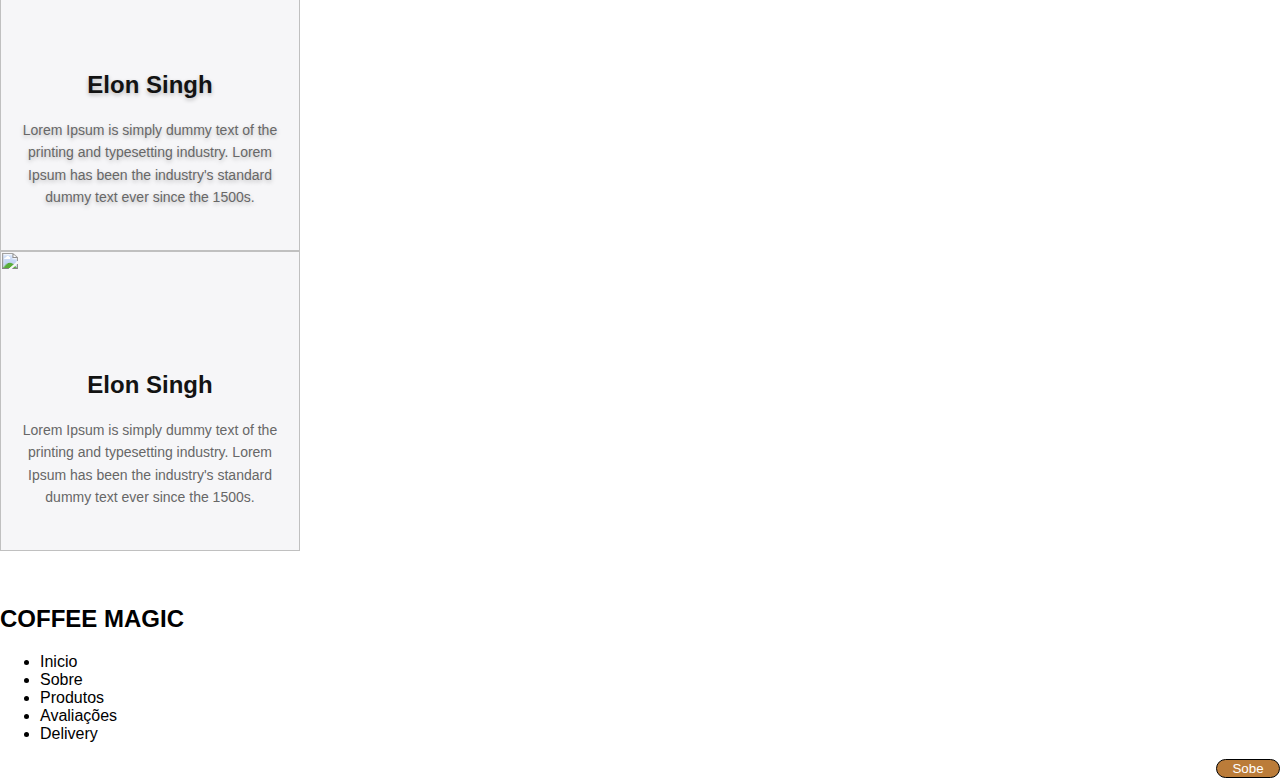
==== commit 72917ce6: "🐞 fix: style" ====
--- a/index.html
+++ b/index.html
@@ -10,14 +10,12 @@
         integrity="sha384-gH2yIJqKdNHPEq0n4Mqa/HGKIhSkIHeL5AyhkYV8i59U5AR6csBvApHHNl/vI1Bx" crossorigin="anonymous">
     <link rel="stylesheet" href="assets/css/style.css">
     <link rel="stylesheet" href="assets/css/carousel.css">
-    <link rel="stylesheet" href="assets/css/nav-bar.css">
     <link rel="stylesheet" href="assets/css/topo.css">
     <link rel="stylesheet" href="assets/css/about.css">
     <link rel="stylesheet" href="assets/css/products.css">
     <link rel="stylesheet" href="assets/css/history.css">
     <link rel="stylesheet" href="assets/css/features.css">
     <link rel="stylesheet" href="assets/css/testimonial.css">
-    <link rel="stylesheet" href="assets/css/delivery.css">
     <link rel="stylesheet" href="assets/css/overview.css">
     <link rel="canonical" href="https://getbootstrap.com/docs/5.2/examples/footers/">
     
@@ -442,6 +440,9 @@
                 <li class="nav-item"><a href="#reviews" class="nav-link px-2 text-muted">Avaliações</a></li>
                 <li class="nav-item"><a href="#derivery" class="nav-link px-2 text-muted">Delivery</a></li>
             </ul>
+            <div class="scroll">
+                <button class="default-btn" id="button-top">Sobe</button>
+            </div>
         </footer>
     </div>
     <!--     
--- a/assets/css/style.css
+++ b/assets/css/style.css
@@ -26,6 +26,20 @@
  display: flex;
  justify-content: end;
 }
+.scroll button{
+  border: 1px solid black;
+  border-radius: 10px;
+  width: 4rem;
+  background-color: var(--color-primary);
+  color: white;
+}
+.scroll button:hover{
+  border: 1px solid var(--color-primary);
+  border-radius: 10px;
+  width: 4rem;
+  background-color: var(--color-terciary);
+  color: white;
+}
 
 
 
--- a/assets/css/about.css
+++ b/assets/css/about.css
@@ -1,10 +1,12 @@
 /* Abouy */
 
 .about-area{
-  height: 100%;
+  height: 75vh;
+  background-color: var(--color-primary);
   
 }
 .about-content span {
+    
     font-size: 25px;
     font-family: "Pangolin", cursive;
     color: #fbb403;
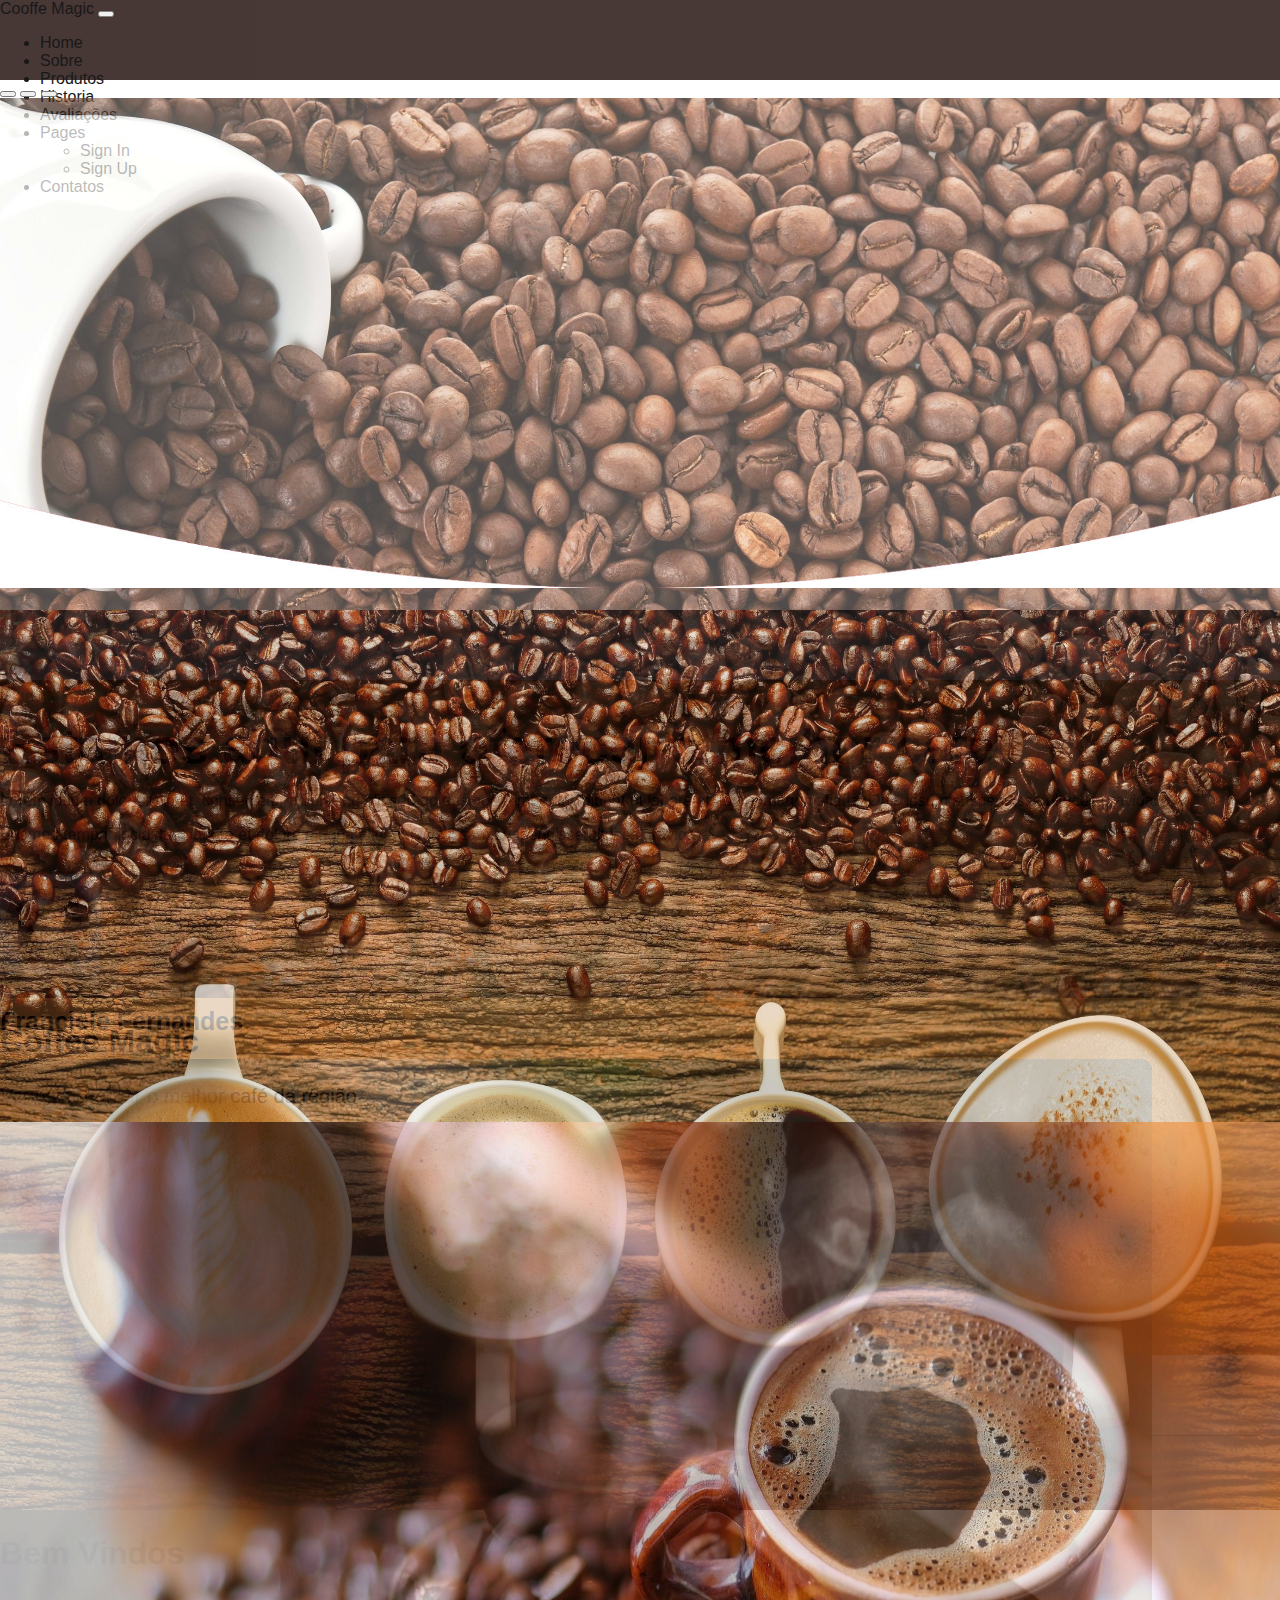
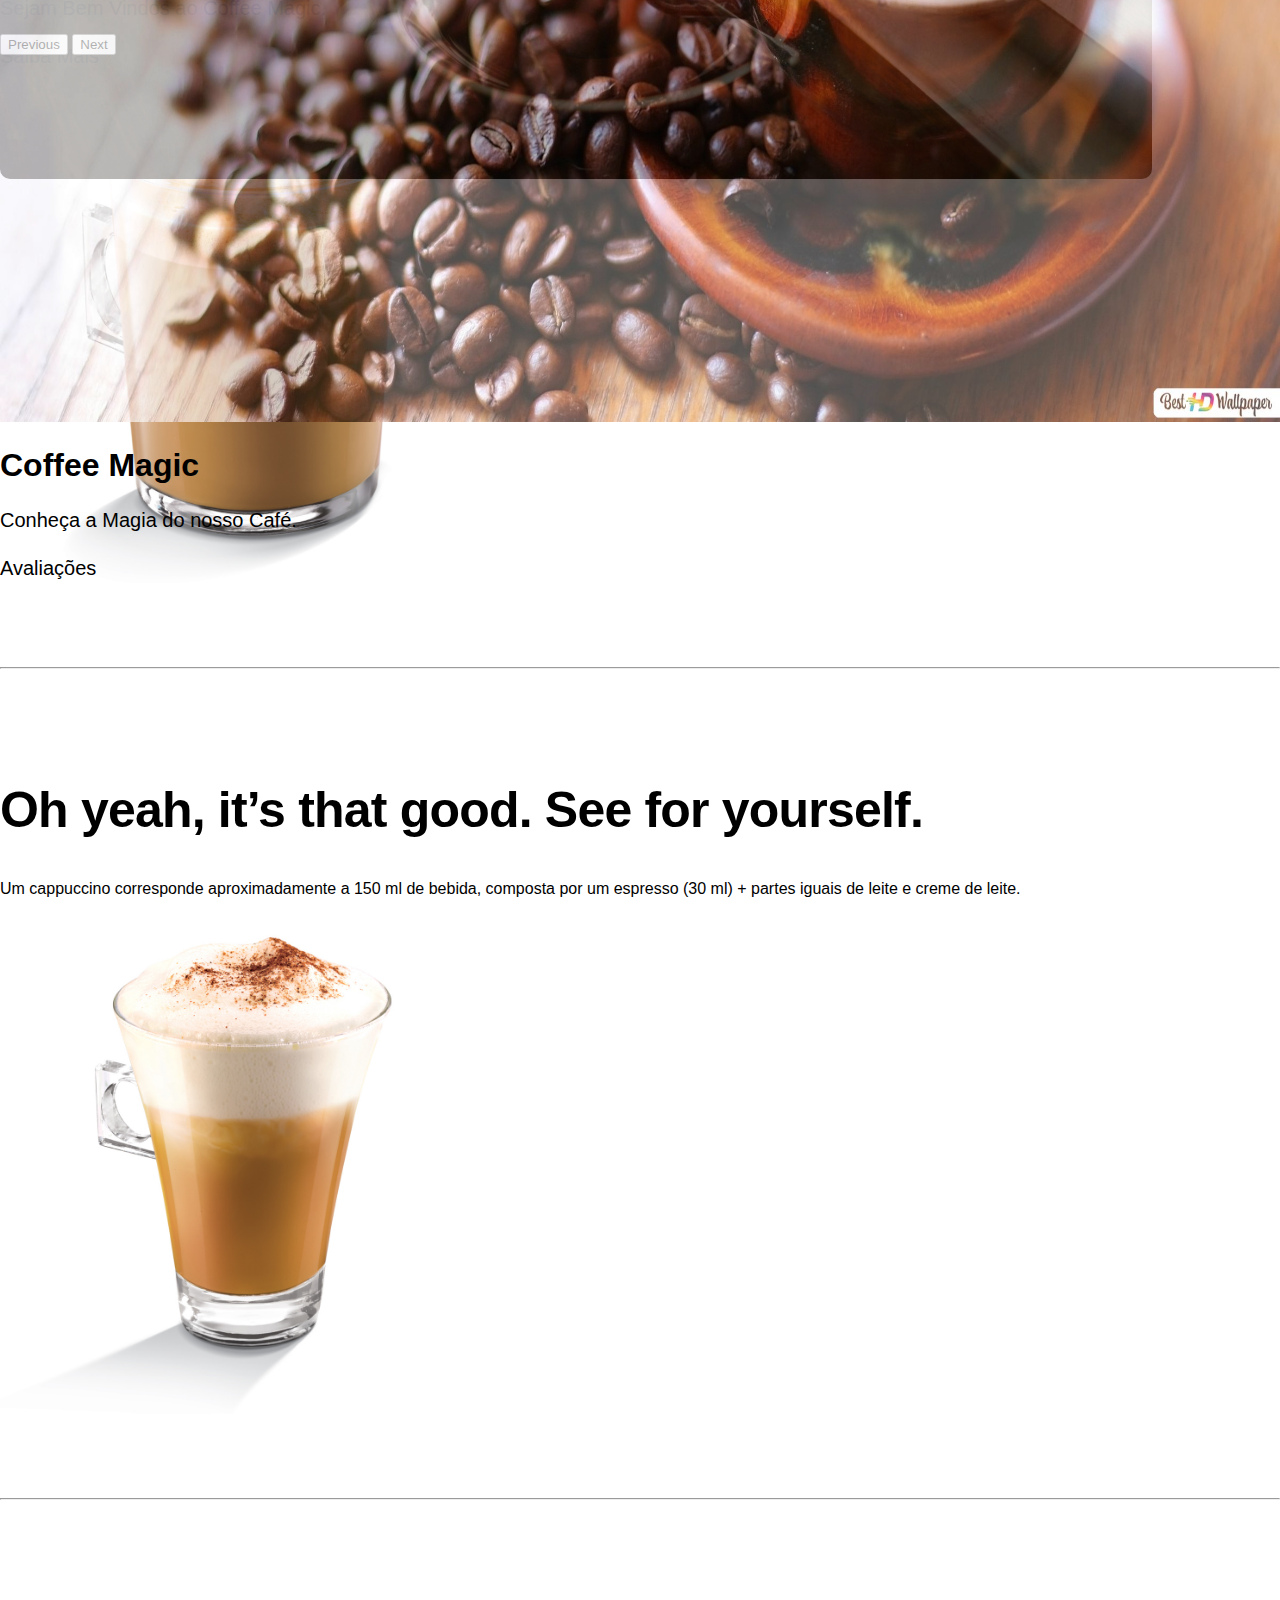
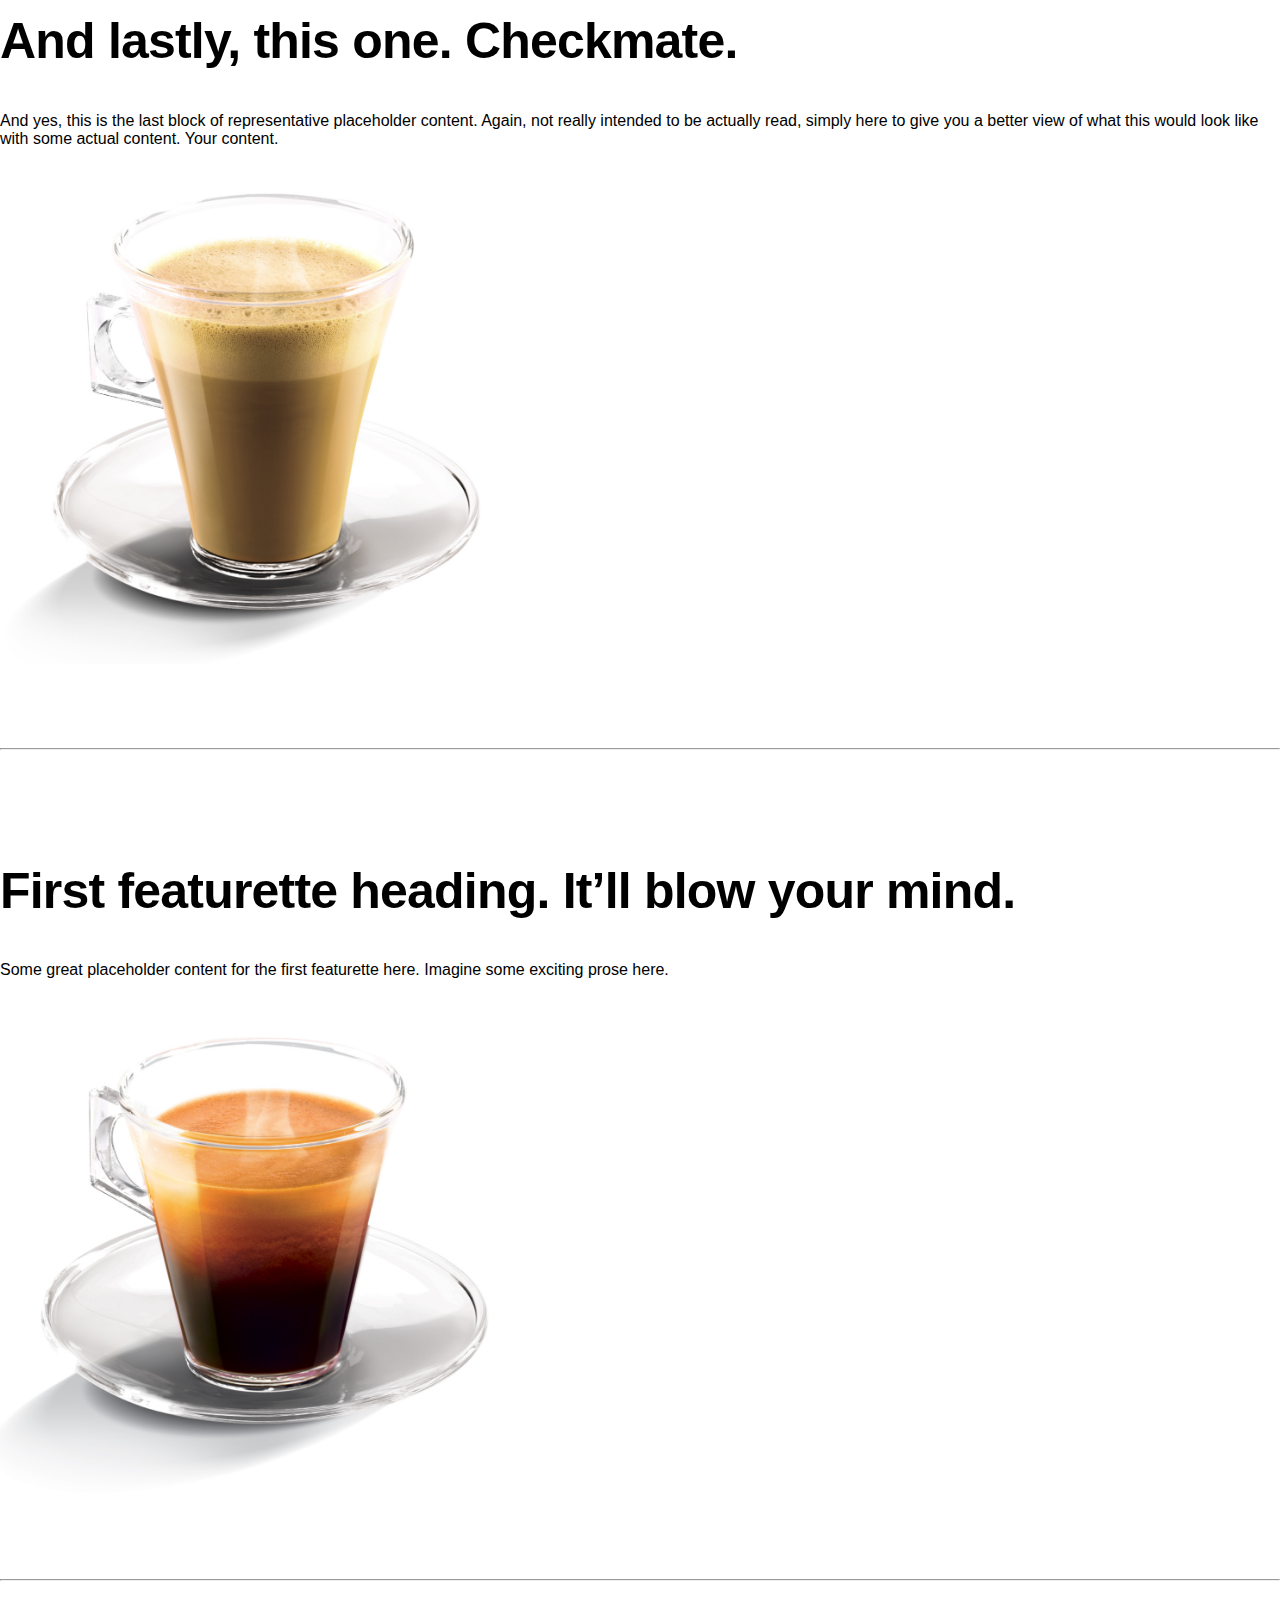
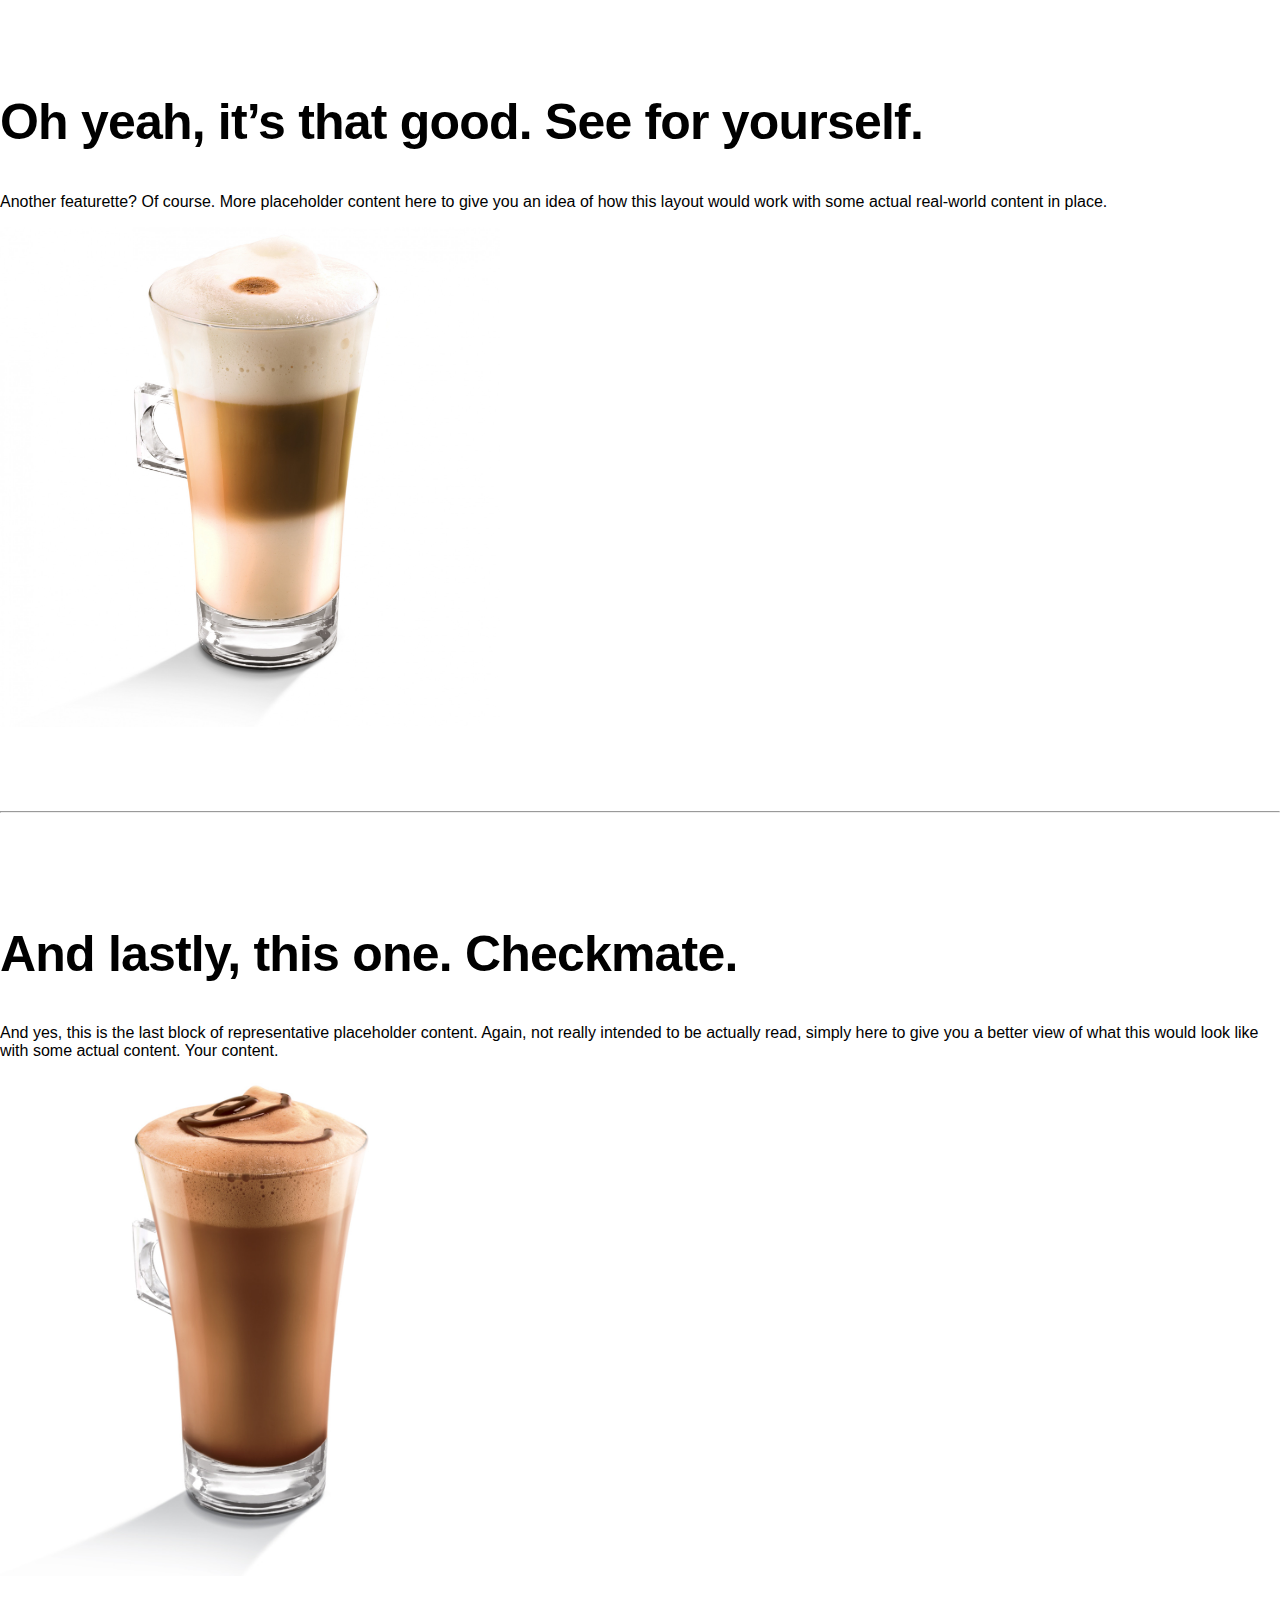
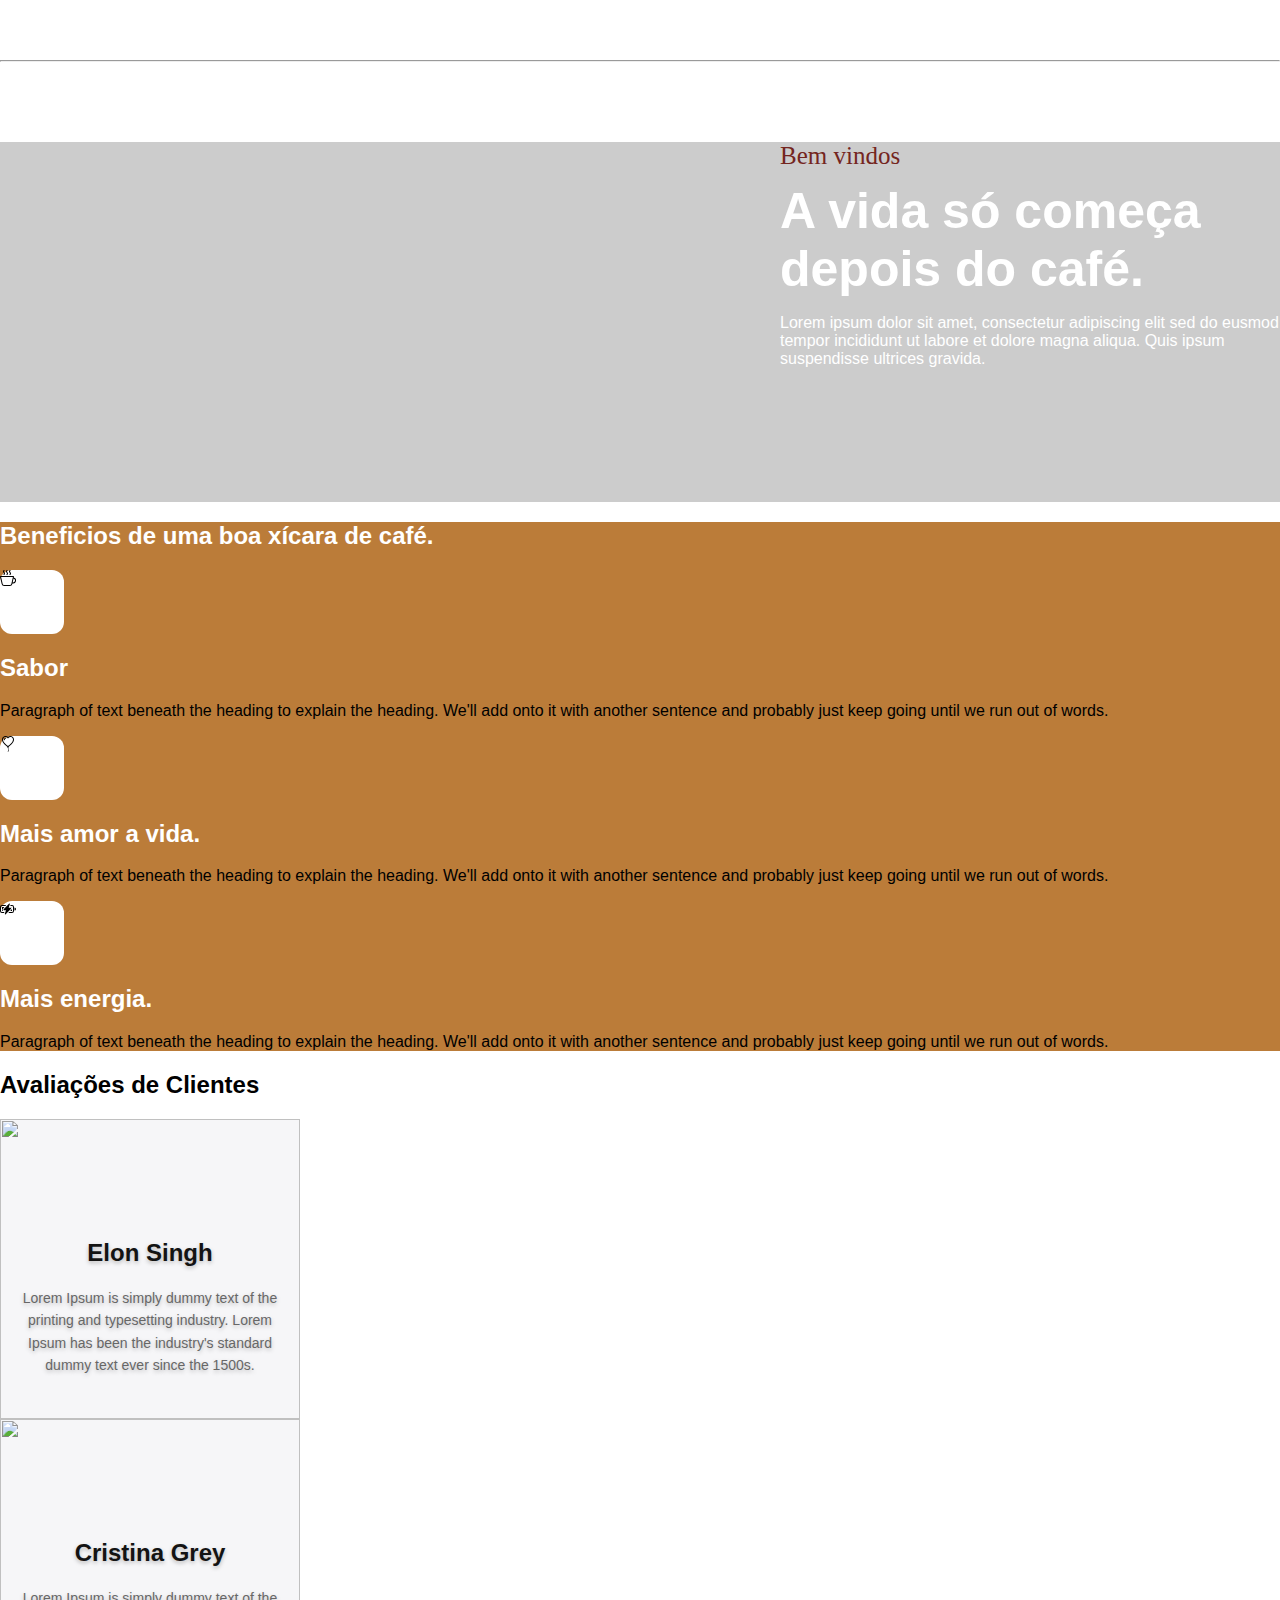
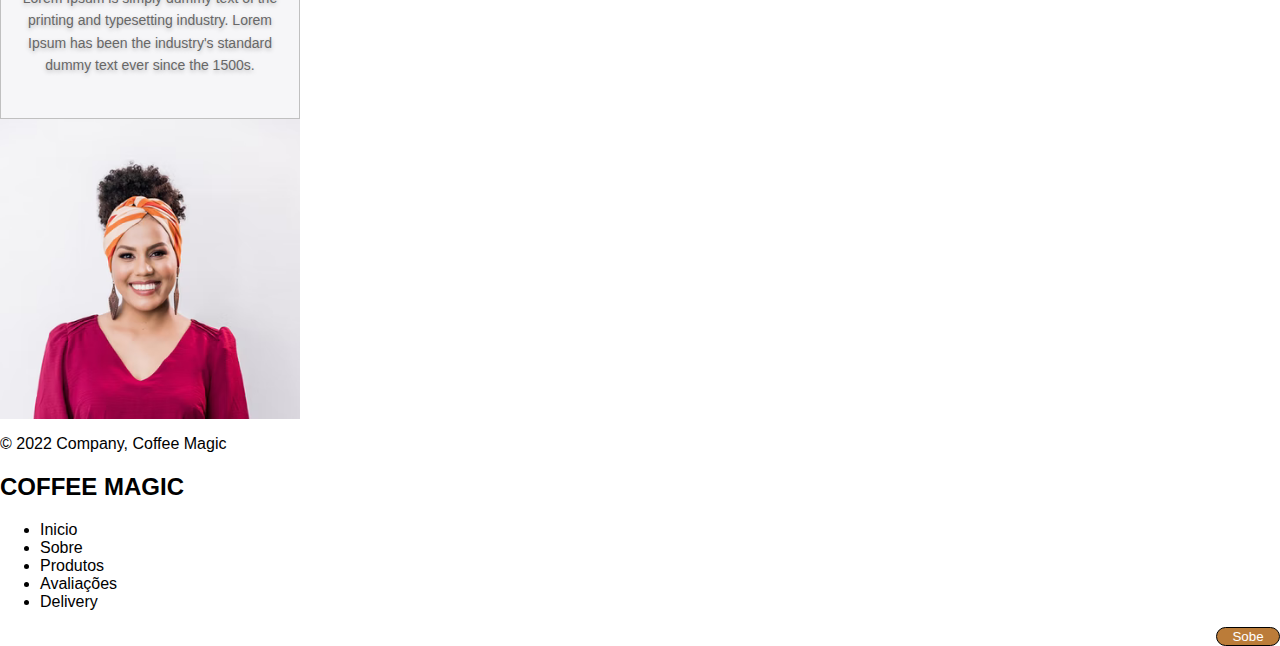
==== commit e54fffea: "🦄 refactor: style responsividade" ====
--- a/index.html
+++ b/index.html
@@ -6,6 +6,7 @@
     <meta http-equiv="X-UA-Compatible" content="IE=edge">
     <meta name="viewport" content="width=device-width, initial-scale=1.0">
     <title>Coffe Magic</title>
+    <link rel="shortcut icon" href="assets/img/favicon/Goodstuff-No-Nonsense-Free-Space-Rick.ico" type="image/x-icon">
     <link href="https://cdn.jsdelivr.net/npm/bootstrap@5.2.0/dist/css/bootstrap.min.css" rel="stylesheet"
         integrity="sha384-gH2yIJqKdNHPEq0n4Mqa/HGKIhSkIHeL5AyhkYV8i59U5AR6csBvApHHNl/vI1Bx" crossorigin="anonymous">
     <link rel="stylesheet" href="assets/css/style.css">
@@ -59,7 +60,6 @@
                         <li class="nav-item">
                             <a href="#products" class="nav-link">
                                 Produtos
-
                             </a>
 
                         </li>
@@ -90,7 +90,7 @@
 
                         <li class="nav-item">
                             <a class="nav-link">
-                                Contact
+                                Contatos
                             </a>
                         </li>
                     </ul>
@@ -183,8 +183,8 @@
             <div class="row align-items-center">
                 <div class="col-lg-6">
                     <div class="about-content">
-                        <span>Who Are We</span>
-                        <h3>Estamos aqui para oferer o melhor café</h3>
+                        <span>Sobre nós</span>
+                        <h3>Estamos aqui para oferecer o melhor café</h3>
                         <p>Lorem ipsum dolor sit amet, consectetur adipiscing elit sed do eusmod tempor incididunt
                             ut
                             labore et dolore magna aliqua. Quis ipsum suspendisse ultrices gravida.</p>
@@ -231,7 +231,7 @@
             <div class="row featurette">
               <div class="col-md-7 order-md-2">
                 <h2 class="featurette-heading fw-normal lh-1">Oh yeah, it’s that good. <span class="text-muted">See for yourself.</span></h2>
-                <p class="lead">Another featurette? Of course. More placeholder content here to give you an idea of how this layout would work with some actual real-world content in place.</p>
+                <p class="lead">Um cappuccino corresponde aproximadamente a 150 ml de bebida, composta por um espresso (30 ml) + partes iguais de leite e creme de leite.</p>
               </div>
               <div class="col-md-5 order-md-1">
                 <img src="assets/img/products/cappuccino.jpg" class="bd-placeholder-img bd-placeholder-img-lg featurette-image img-fluid mx-auto" width="500" height="500" alt="">
@@ -295,7 +295,7 @@
         
             <!-- /END THE FEATURETTES -->
         
-          </div><!-- /.container -->
+          </div>
 
        
         
@@ -383,10 +383,10 @@
 
                     <div class="d-flex flex-column h-100 p-5 pb-3 text-white text-shadow-1 row">
                         <div class="profile-box">
-                            <img src="https://images.unsplash.com/photo-1570295999919-56ceb5ecca61?ixlib=rb-1.2.1&ixid=MnwxMjA3fDB8MHxwaG90by1wYWdlfHx8fGVufDB8fHx8&auto=format&fit=crop&w=880&q=80"
+                            <img src="https://images.unsplash.com/photo-1519699047748-de8e457a634e?ixlib=rb-1.2.1&ixid=MnwxMjA3fDB8MHxwaG90by1wYWdlfHx8fGVufDB8fHx8&auto=format&fit=crop&w=580&q=80"
                                 alt="" />
                             <div class="details">
-                                <h2>Elon Singh</h2>
+                                <h2>Cristina Grey</h2>
                                 <p>
                                     Lorem Ipsum is simply dummy text of the printing and typesetting
                                     industry. Lorem Ipsum has been the industry's standard dummy text ever
@@ -402,10 +402,10 @@
 
                     <div class="d-flex flex-column h-100 p-5 pb-3 text-white text-shadow-1b row">
                         <div class="profile-box">
-                            <img src="https://images.unsplash.com/photo-1570295999919-56ceb5ecca61?ixlib=rb-1.2.1&ixid=MnwxMjA3fDB8MHxwaG90by1wYWdlfHx8fGVufDB8fHx8&auto=format&fit=crop&w=880&q=80"
+                            <img src="assets/img/history/mulher.png"
                                 alt="" />
                             <div class="details">
-                                <h2>Elon Singh</h2>
+                                <h2>Katariny Fernandes</h2>
                                 <p>
                                     Lorem Ipsum is simply dummy text of the printing and typesetting
                                     industry. Lorem Ipsum has been the industry's standard dummy text ever
@@ -445,10 +445,7 @@
             </div>
         </footer>
     </div>
-    <!--     
-    <div class="scroll">
-        <button class="default-btn" id="button-top">Sobe</button>
-    </div> -->
+    
     <script src="https://cdn.jsdelivr.net/npm/bootstrap@5.2.0/dist/js/bootstrap.bundle.min.js"
         integrity="sha384-A3rJD856KowSb7dwlZdYEkO39Gagi7vIsF0jrRAoQmDKKtQBHUuLZ9AsSv4jD4Xa" crossorigin="anonymous">
     </script>
--- a/assets/css/style.css
+++ b/assets/css/style.css
@@ -40,6 +40,11 @@
   background-color: var(--color-terciary);
   color: white;
 }
+.navbar{
+  height: 5rem;
+  background-color: var(--text-color-dark);
+  opacity: 0.9;
+}
 
 
 
--- a/assets/css/carousel.css
+++ b/assets/css/carousel.css
@@ -18,7 +18,7 @@
   z-index: 10;
 }
 #carousel-img{
-  width: 100%;
+  height: 100vh;
   opacity: 0.7;
 }
 
--- a/assets/css/about.css
+++ b/assets/css/about.css
@@ -59,11 +59,28 @@
       display: flex;
       justify-content: center;
     }
+    .about-area{
+      height: 70vh;
+    }
     .about-image img{
-      width: 75%;
+     display: none;
+
+
+  }
+}
+  @media screen and (max-width: 992px){
+    .about-image img{
+      width: 25rem;
       margin-top: 1rem;
       border-radius: 6rem;
     }
+    .about-image{
+    display: flex;
+    justify-content: center;
+    }
+    .about-area{
+      height: 110vh;
+  }
+}
 
 
-  }--- a/assets/css/features.css
+++ b/assets/css/features.css
@@ -4,7 +4,7 @@
   height: 4rem;
   border-radius: .75rem;
 }
-.feature h2, p{
+.feature h2{
   color: white;
 }
 .container-feature{
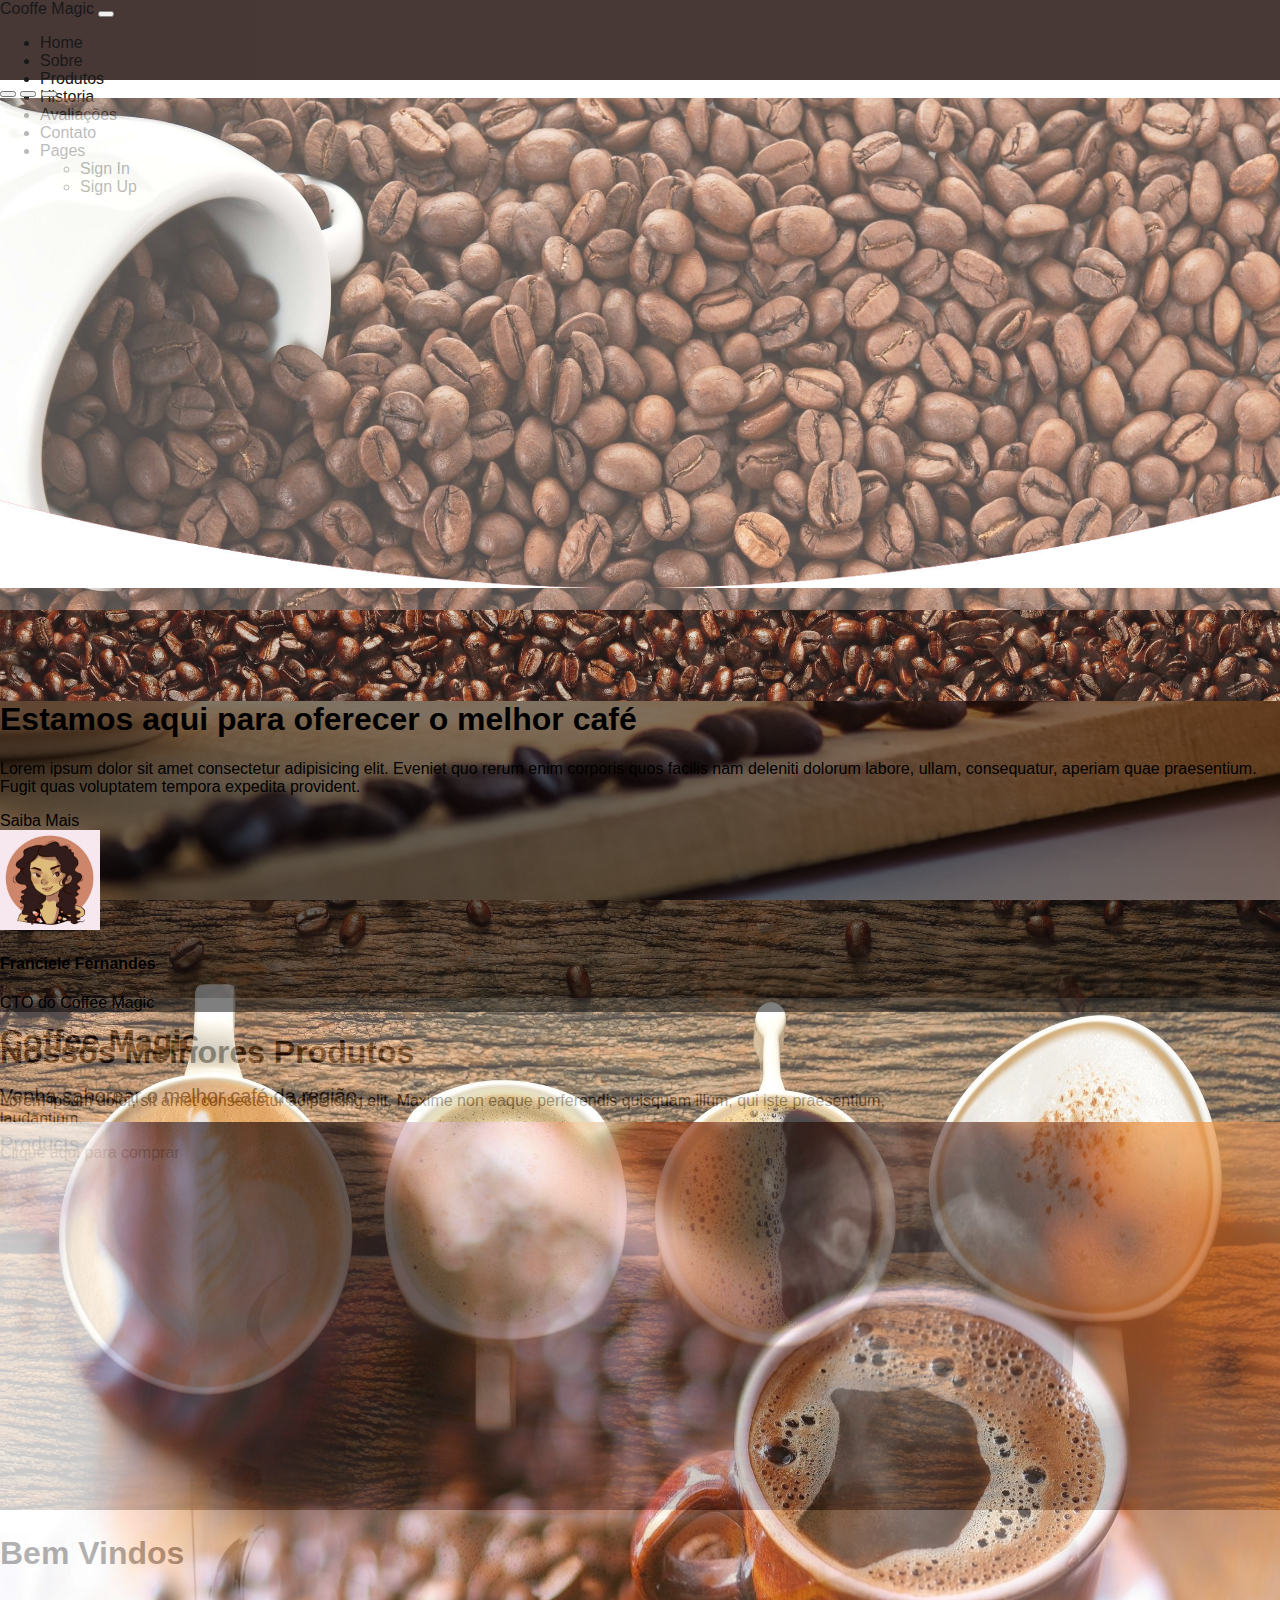
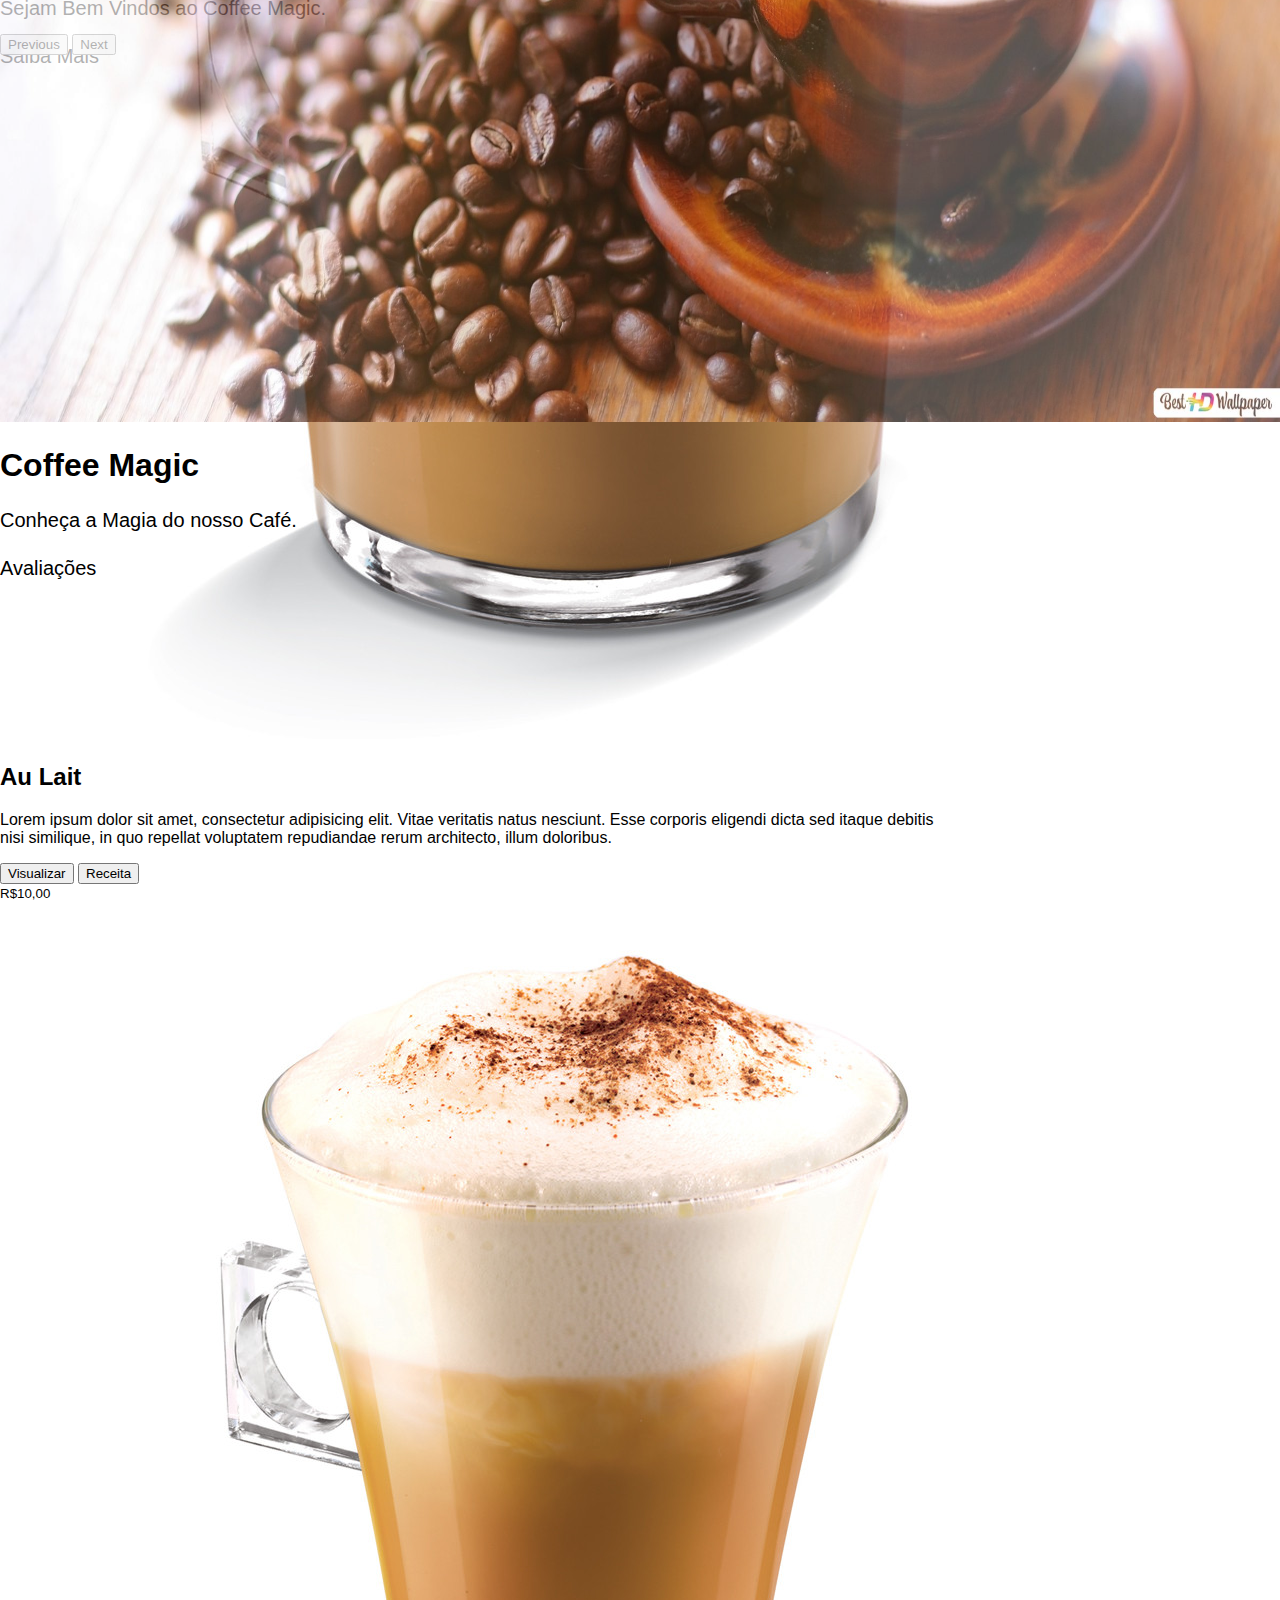
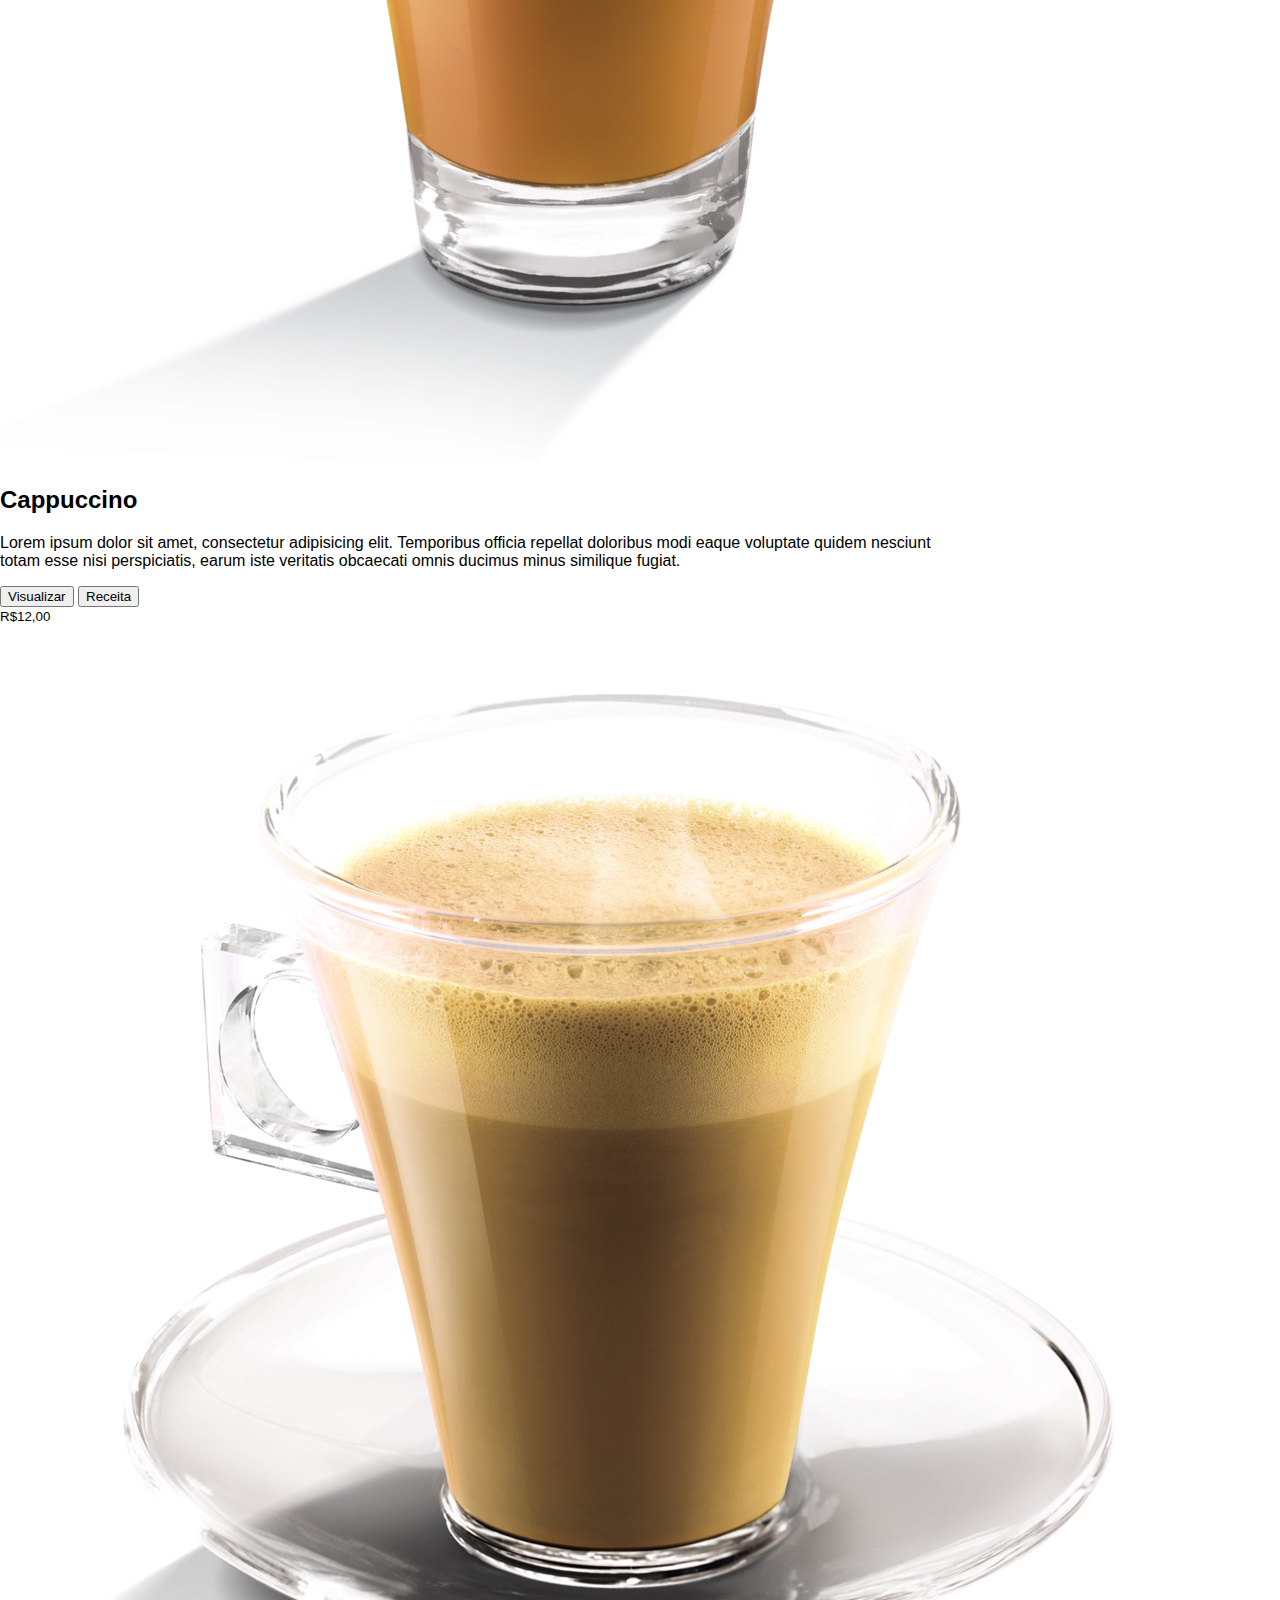
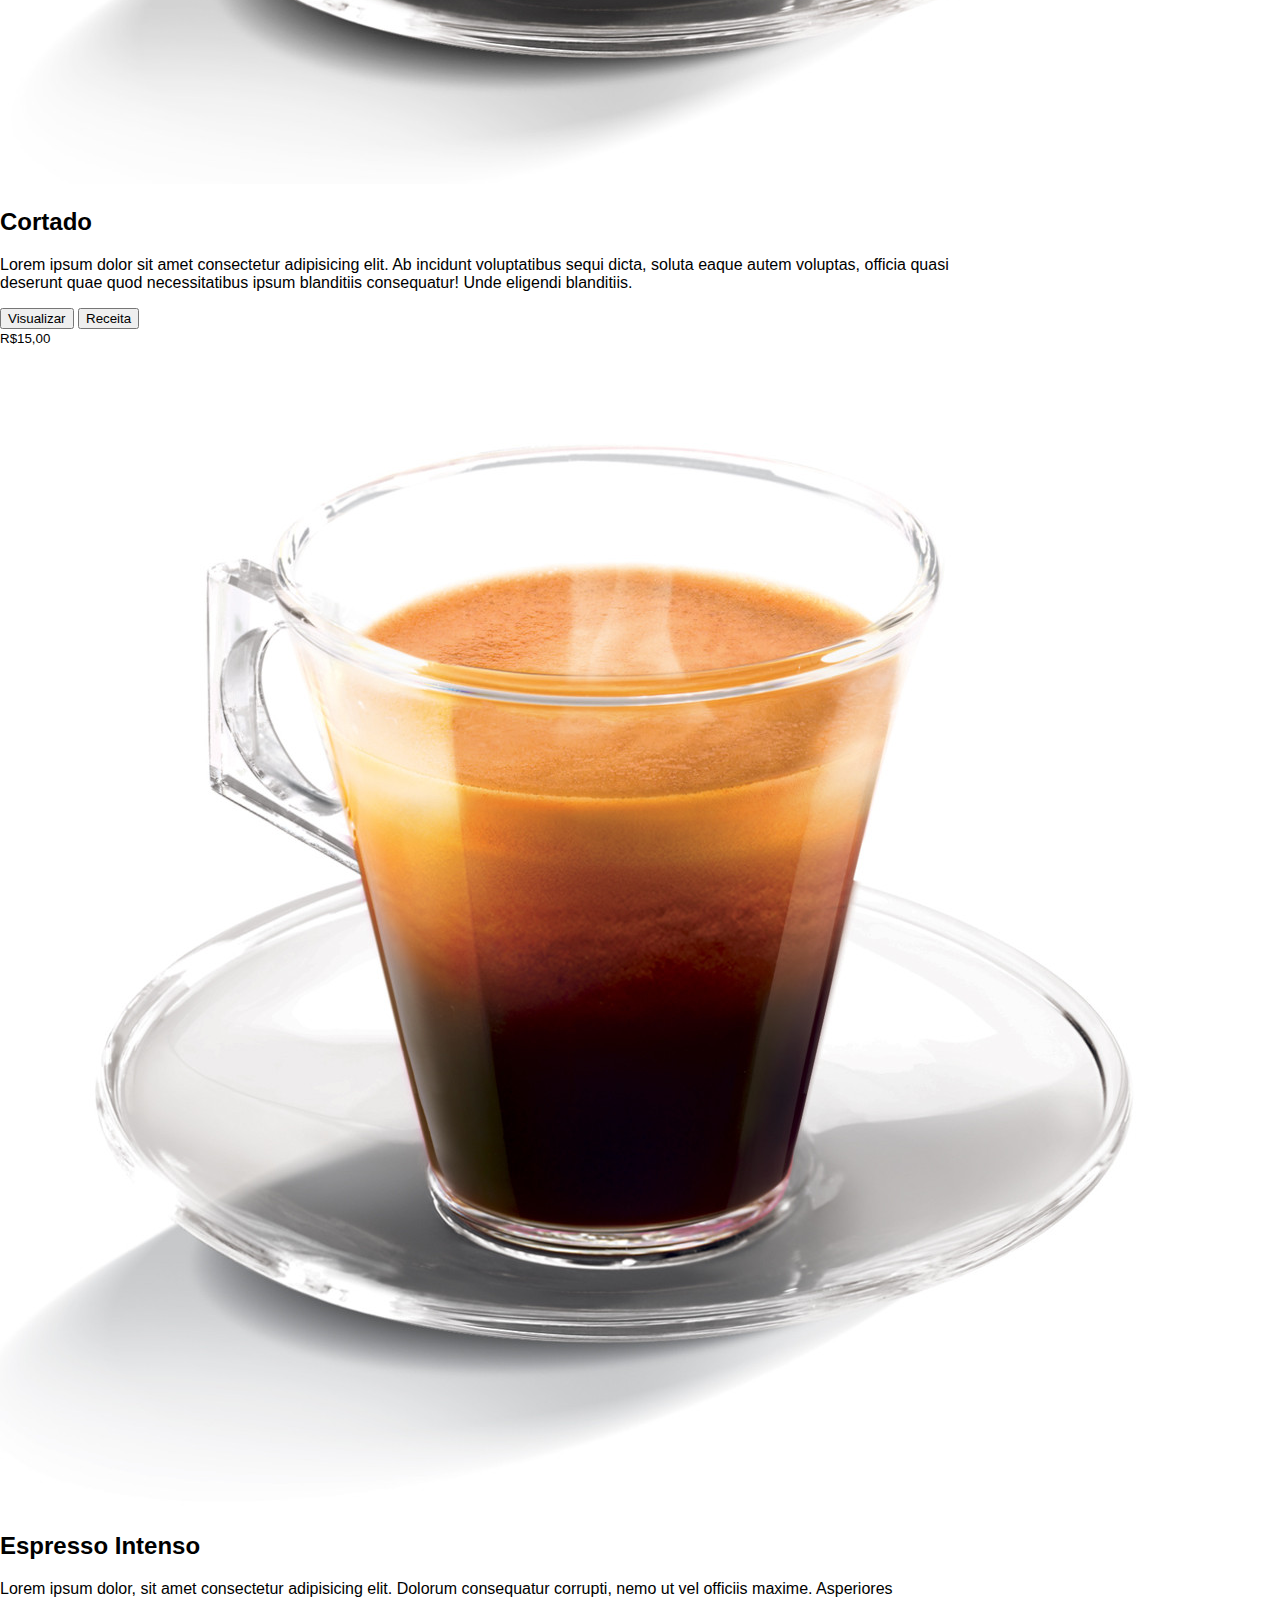
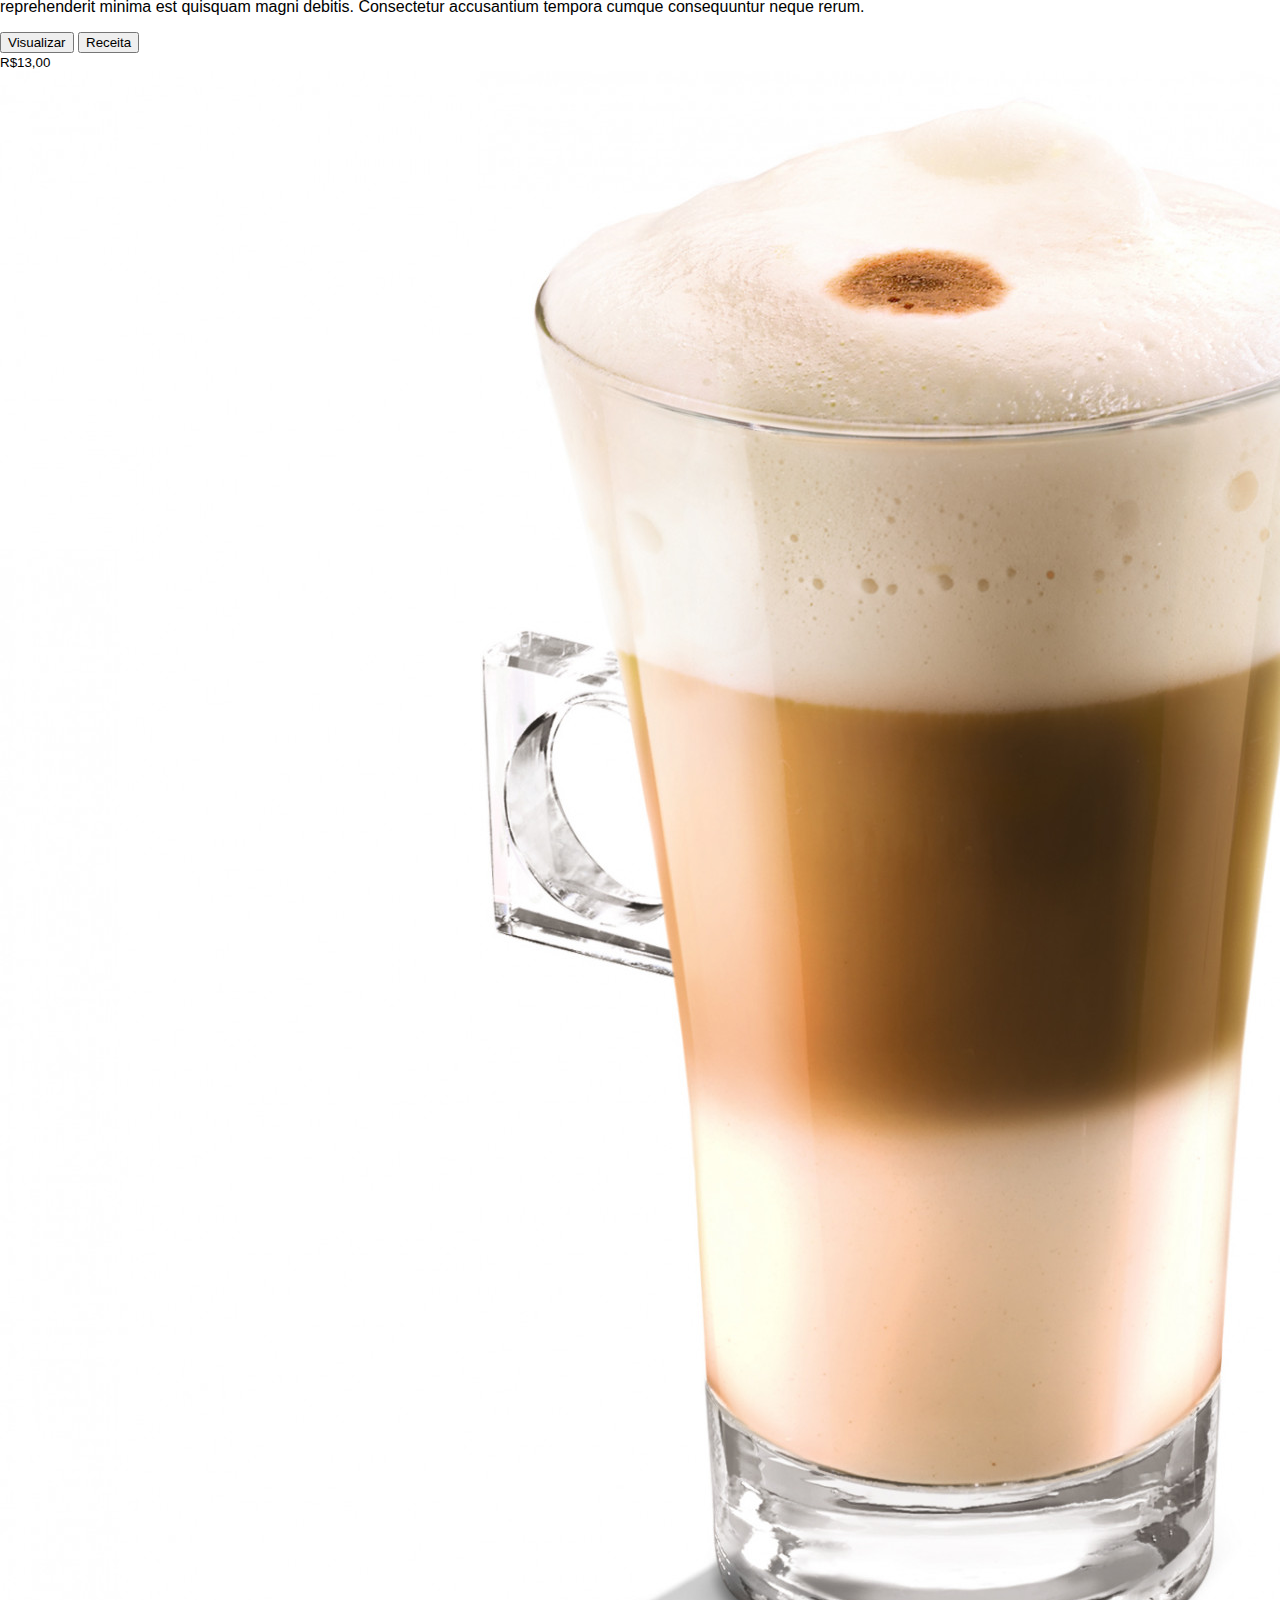
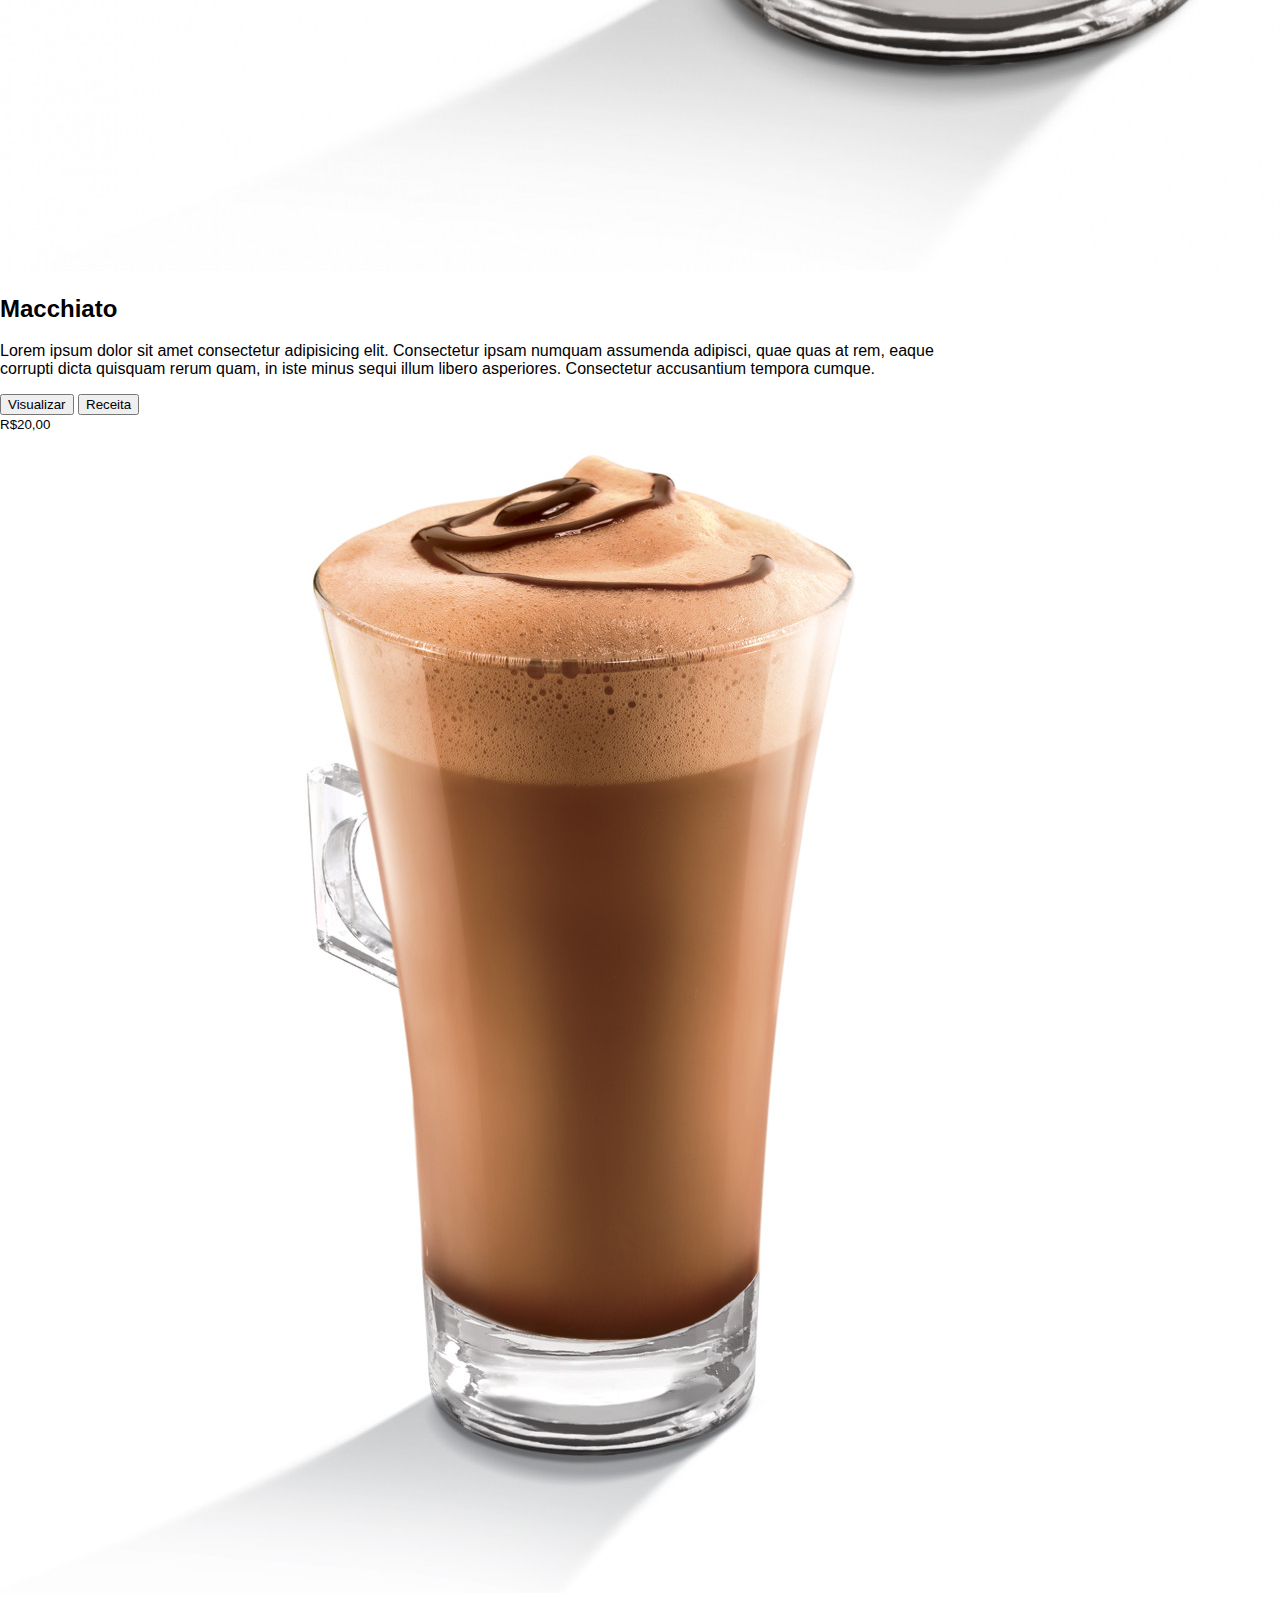
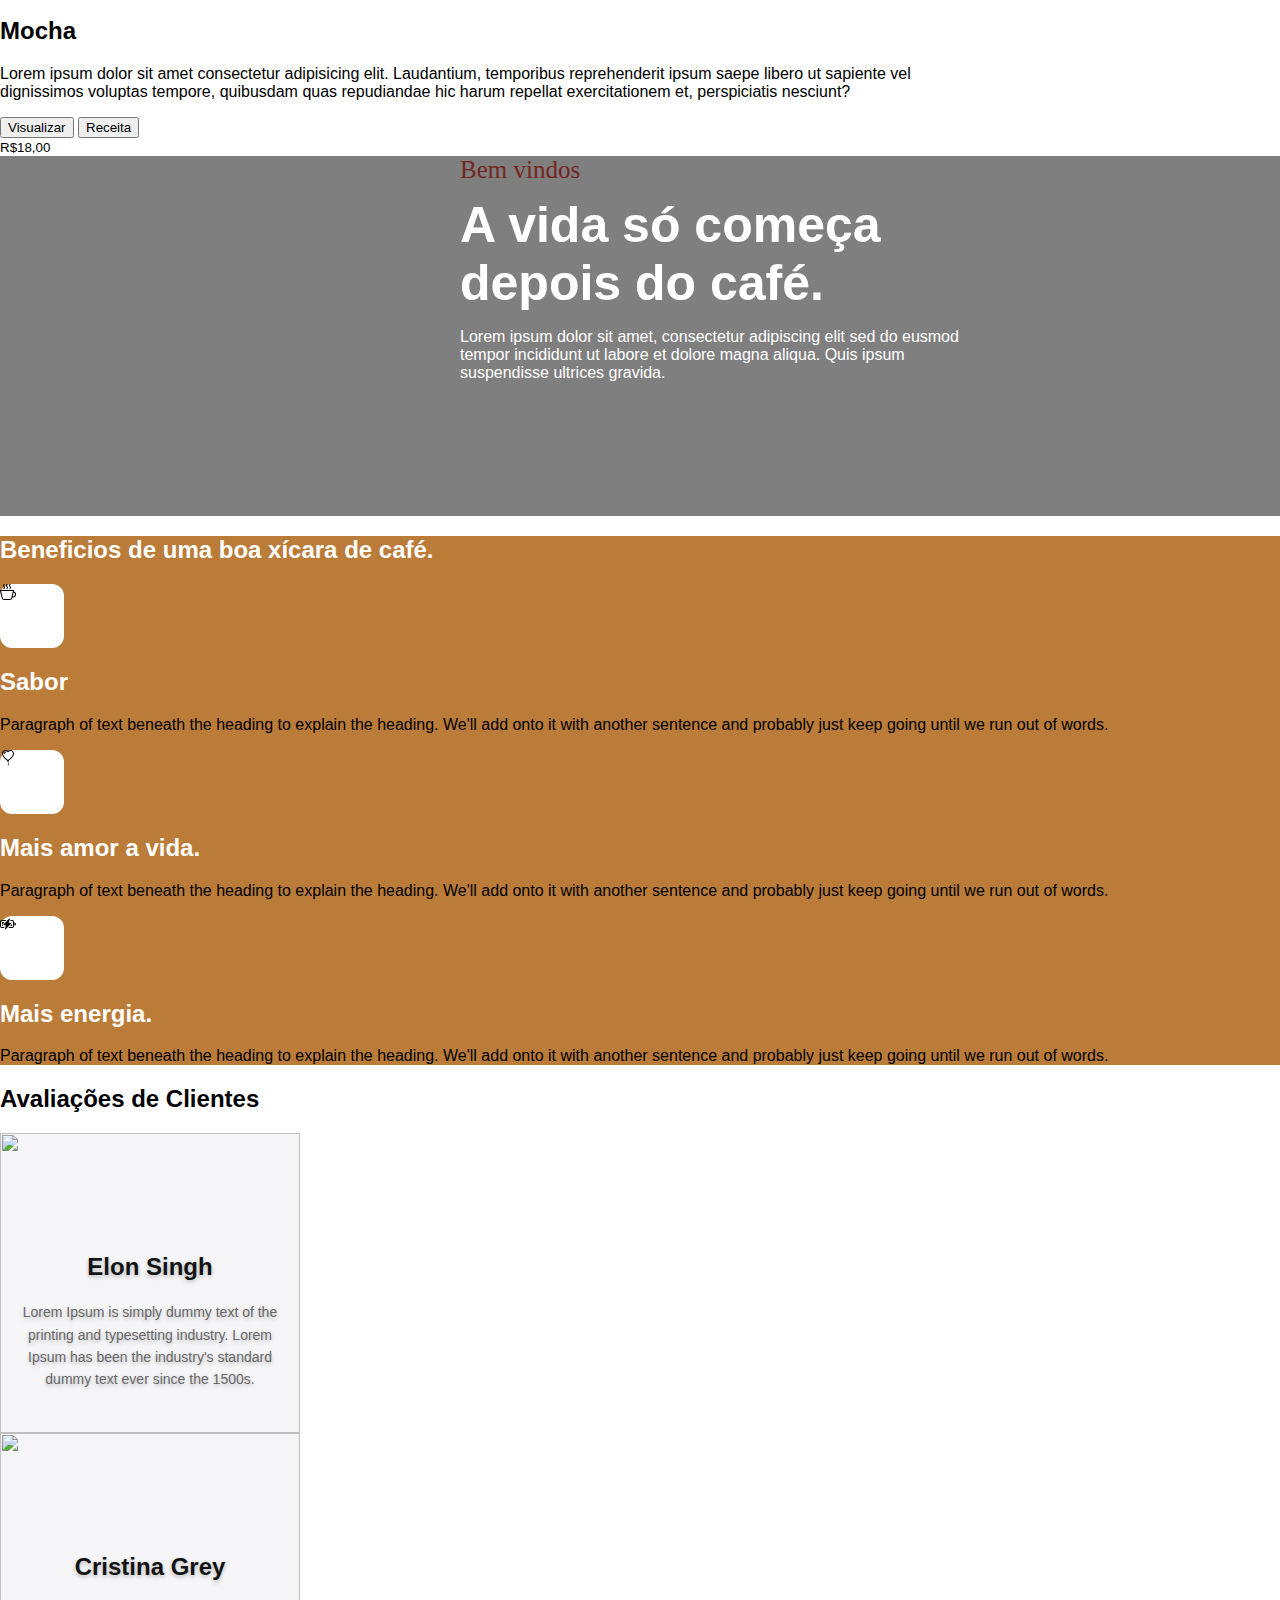
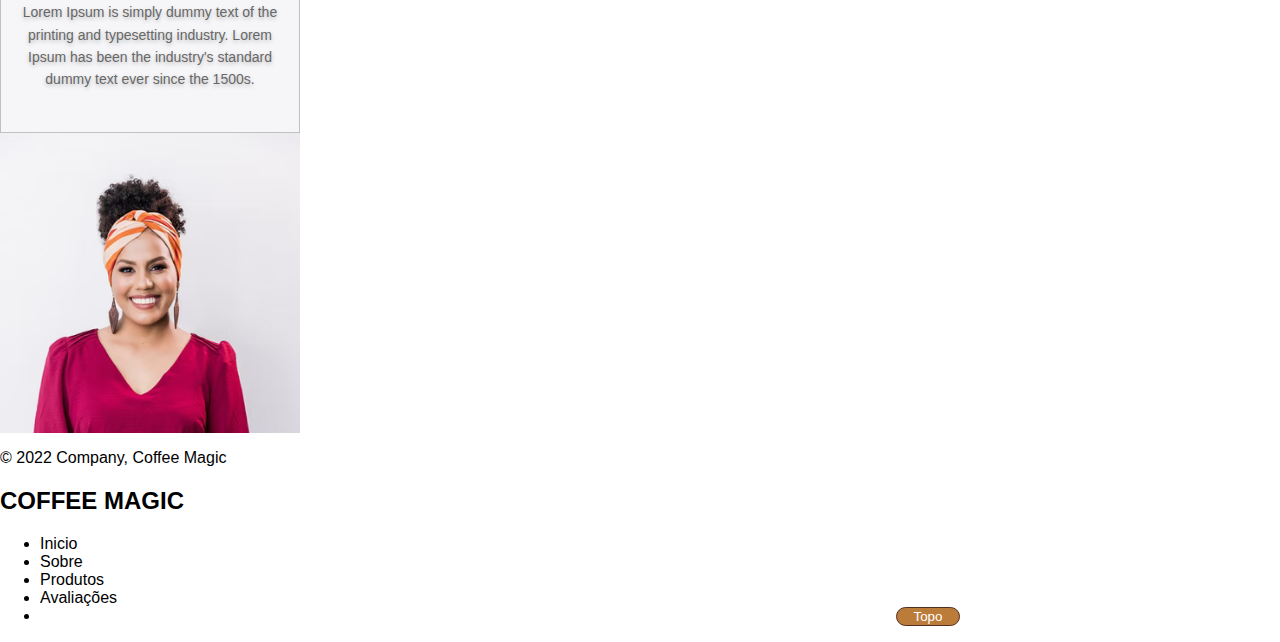
==== commit a170fb5c: "✨ feat: add  contact" ====
--- a/index.html
+++ b/index.html
@@ -13,7 +13,7 @@
     <link rel="stylesheet" href="assets/css/carousel.css">
     <link rel="stylesheet" href="assets/css/topo.css">
     <link rel="stylesheet" href="assets/css/about.css">
-    <link rel="stylesheet" href="assets/css/products.css">
+    <link rel="stylesheet" href="assets/css/product.css">
     <link rel="stylesheet" href="assets/css/history.css">
     <link rel="stylesheet" href="assets/css/features.css">
     <link rel="stylesheet" href="assets/css/testimonial.css">
@@ -76,6 +76,12 @@
                             </a>
                         </li>
 
+                        <li class="nav-item">
+                            <a class="nav-link" href="contato.html">
+                                Contato
+                            </a>
+                        </li>
+
                         <li class="nav-item dropdown">
                             <a class="nav-link dropdown-toggle" href="#" role="button" data-bs-toggle="dropdown"
                                 aria-expanded="false">
@@ -88,11 +94,7 @@
                             </ul>
                         </li>
 
-                        <li class="nav-item">
-                            <a class="nav-link">
-                                Contatos
-                            </a>
-                        </li>
+                        
                     </ul>
 
                 </div>
@@ -119,8 +121,8 @@
 
                         <div class="container">
                             <div class="carousel-caption text-start">
-                                <h1>Coffee Magic</h1>
-                                <p>Venha saborear o melhor café da região</p>
+                                <h1 class="text-body">Coffee Magic</h1>
+                                <p class="text-dark">Venha saborear o melhor café da região</p>
                                 <p><a class="btn btn-lg btn-primary" href="#products">Products</a></p>
                             </div>
                         </div>
@@ -132,8 +134,8 @@
 
                         <div class="container">
                             <div class="carousel-caption">
-                                <h1>Bem Vindos</h1>
-                                <p>Sejam Bem Vindos ao Coffee Magic.</p>
+                                <h1 class="text-body">Bem Vindos</h1>
+                                <p class="text-dark">Sejam Bem Vindos ao Coffee Magic.</p>
                                 <p><a class="btn btn-lg btn-primary" href="#about">Saiba Mais</a></p>
                             </div>
                         </div>
@@ -145,8 +147,8 @@
 
                         <div class="container">
                             <div class="carousel-caption text-end">
-                                <h1>Coffee Magic</h1>
-                                <p>Conheça a Magia do nosso Café.</p>
+                                <h1 class="text-body">Coffee Magic</h1>
+                                <p class="text-dark">Conheça a Magia do nosso Café.</p>
                                 <p><a class="btn btn-lg btn-primary" href="#reviews">Avaliações</a></p>
                             </div>
                         </div>
@@ -178,130 +180,147 @@
 
 
     </header>
-    <section id="about" class="about-area ptb-100">
+    <section id="about" class="history-area ptb-100">
+        <div class="position-relative overflow-hidden p-3 p-md-5 m-md-3 text-center ">
+            <div class="col-md-5 p-lg-5 mx-auto my-5">
+              <h1 class="display-4 fw-normal text-white">Estamos aqui para oferecer o melhor café</h1>
+              <p class="lead fw-normal text-white-50">Lorem ipsum dolor sit amet consectetur adipisicing elit. Eveniet quo rerum enim corporis quos facilis nam deleniti dolorum labore, ullam, consequatur, aperiam quae praesentium. Fugit quas voluptatem tempora expedita provident.</p>
+              <a class="btn btn-dark" href="#">Saiba Mais</a>
+            </div>
+            <div class="signature">
+                <img src="assets/img/about/fran.jpg" width="100px" alt="image">
+                <br>
+                <h4 class="txt-light text-white">Franciele Fernandes</h4>
+                <span class="text-white-50">CTO do Coffee Magic</span>
+
+                </div>
+            
+          </div>
+    </section>
+    
+    <section id="products" class="py-5 text-center container">
+        <div class="row py-lg-5">
+          <div class="col-lg-6 col-md-8 mx-auto">
+            <h1 class="fw-light">Nossos Melhores Produtos</h1>
+            <p class="lead text-muted">Lorem ipsum dolor, sit amet consectetur adipisicing elit. Maxime non eaque perferendis quisquam illum, qui iste praesentium, laudantium.</p>
+            <p>
+              <a href="#" class="btn btn-dark my-2">Clique aqui para comprar</a>
+            </p>
+          </div>
+        </div>
+      </section>
+    
+      <div class="album py-5 bg-light">
         <div class="container">
-            <div class="row align-items-center">
-                <div class="col-lg-6">
-                    <div class="about-content">
-                        <span>Sobre nós</span>
-                        <h3>Estamos aqui para oferecer o melhor café</h3>
-                        <p>Lorem ipsum dolor sit amet, consectetur adipiscing elit sed do eusmod tempor incididunt
-                            ut
-                            labore et dolore magna aliqua. Quis ipsum suspendisse ultrices gravida.</p>
-                        <p>Eusmod tempor incididunt labore et dolore magna aliqua. Quis ipsum suspendisse ultrices
-                            gravida.</p>
-
-                        <div class="signature">
-                            <img src="assets/img/about/fran.jpg" width="100px" alt="image">
-                            <h4>Franciele Fernandes</h4>
-                            <span>CTO do Coffee Magic</span>
-
-                        </div>
-                    </div>
-                </div>
-
-                <div class="col-lg-6">
-                    <div class="about-image">
-                        <img src="assets/img/about/coffee.jpg" alt="image" width="600px">
-
-                    </div>
-                </div>
-            </div>
-        </div>
-    </section>
-
-    <section class="products">
-        <div class="container marketing">
-
-            <hr class="featurette-divider">
-        
-            <div class="row featurette">
-              <div class="col-md-7">
-                <h2 class="featurette-heading fw-normal lh-1">First featurette heading. <span class="text-muted">It’ll blow your mind.</span></h2>
-                <p class="lead">Some great placeholder content for the first featurette here. Imagine some exciting prose here.</p>
-              </div>
-              <div class="col-md-5">
-                <img src="assets/img/products/Au lait.jpg" class="bd-placeholder-img bd-placeholder-img-lg featurette-image img-fluid mx-auto" width="500" height="500" alt="">
-        
-              </div>
-            </div>
-        
-            <hr class="featurette-divider">
-        
-            <div class="row featurette">
-              <div class="col-md-7 order-md-2">
-                <h2 class="featurette-heading fw-normal lh-1">Oh yeah, it’s that good. <span class="text-muted">See for yourself.</span></h2>
-                <p class="lead">Um cappuccino corresponde aproximadamente a 150 ml de bebida, composta por um espresso (30 ml) + partes iguais de leite e creme de leite.</p>
-              </div>
-              <div class="col-md-5 order-md-1">
-                <img src="assets/img/products/cappuccino.jpg" class="bd-placeholder-img bd-placeholder-img-lg featurette-image img-fluid mx-auto" width="500" height="500" alt="">
-        
-              </div>
-            </div>
-        
-            <hr class="featurette-divider">
-        
-            <div class="row featurette">
-              <div class="col-md-7">
-                <h2 class="featurette-heading fw-normal lh-1">And lastly, this one. <span class="text-muted">Checkmate.</span></h2>
-                <p class="lead">And yes, this is the last block of representative placeholder content. Again, not really intended to be actually read, simply here to give you a better view of what this would look like with some actual content. Your content.</p>
-              </div>
-              <div class="col-md-5">
-                <img src="assets/img/products/cortado.jpg" class="bd-placeholder-img bd-placeholder-img-lg featurette-image img-fluid mx-auto" width="500" height="500" alt="">
-        
-              </div>
-            </div>
-        
-            <hr class="featurette-divider">
-
-            <div class="row featurette">
-                <div class="col-md-7">
-                  <h2 class="featurette-heading fw-normal lh-1">First featurette heading. <span class="text-muted">It’ll blow your mind.</span></h2>
-                  <p class="lead">Some great placeholder content for the first featurette here. Imagine some exciting prose here.</p>
-                </div>
-                <div class="col-md-5">
-                  <img src="assets/img/products/espreso-intenso.jpg" class="bd-placeholder-img bd-placeholder-img-lg featurette-image img-fluid mx-auto" width="500" height="500" alt="">
-          
-                </div>
-              </div>
-          
-              <hr class="featurette-divider">
-          
-              <div class="row featurette">
-                <div class="col-md-7 order-md-2">
-                  <h2 class="featurette-heading fw-normal lh-1">Oh yeah, it’s that good. <span class="text-muted">See for yourself.</span></h2>
-                  <p class="lead">Another featurette? Of course. More placeholder content here to give you an idea of how this layout would work with some actual real-world content in place.</p>
-                </div>
-                <div class="col-md-5 order-md-1">
-                  <img src="assets/img/products/Macchiato.jpg" class="bd-placeholder-img bd-placeholder-img-lg featurette-image img-fluid mx-auto" width="500" height="500" alt="">
-          
-                </div>
-              </div>
-          
-              <hr class="featurette-divider">
-          
-              <div class="row featurette">
-                <div class="col-md-7">
-                  <h2 class="featurette-heading fw-normal lh-1">And lastly, this one. <span class="text-muted">Checkmate.</span></h2>
-                  <p class="lead">And yes, this is the last block of representative placeholder content. Again, not really intended to be actually read, simply here to give you a better view of what this would look like with some actual content. Your content.</p>
-                </div>
-                <div class="col-md-5">
-                  <img src="assets/img/products/mocha.jpg" class="bd-placeholder-img bd-placeholder-img-lg featurette-image img-fluid mx-auto" width="500" height="500" alt="">
-          
-                </div>
-              </div>
-          
-              <hr class="featurette-divider">
-        
-            <!-- /END THE FEATURETTES -->
-        
+    
+          <div class="row row-cols-1 row-cols-sm-2 row-cols-md-3 g-3">
+            <div class="col">
+              <div class="card shadow-sm">
+                <img src="assets/img/products/Au lait.jpg" alt="">
+    
+                <div class="card-body">
+                    <h2>Au Lait</h2>
+                  <p class="card-text">Lorem ipsum dolor sit amet, consectetur adipisicing elit. Vitae veritatis natus nesciunt. Esse corporis eligendi dicta sed itaque debitis nisi similique, in quo repellat voluptatem repudiandae rerum architecto, illum doloribus.</p>
+                  <div class="d-flex justify-content-between align-items-center">
+                    <div class="btn-group">
+                      <button type="button" class="btn btn-sm btn-outline-secondary">Visualizar</button>
+                      <button type="button" class="btn btn-sm btn-outline-secondary">Receita</button>
+                    </div>
+                    <small class="text-muted">R$10,00</small>
+                  </div>
+                </div>
+              </div>
+            </div>
+            <div class="col">
+              <div class="card shadow-sm">
+                <img src="assets/img/products/cappuccino.jpg" alt="">
+    
+                <div class="card-body">
+                    <h2>Cappuccino</h2>
+                  <p class="card-text">Lorem ipsum dolor sit amet, consectetur adipisicing elit. Temporibus officia repellat doloribus modi eaque voluptate quidem nesciunt totam esse nisi perspiciatis, earum iste veritatis obcaecati omnis ducimus minus similique fugiat.</p>
+                  <div class="d-flex justify-content-between align-items-center">
+                    <div class="btn-group">
+                        <button type="button" class="btn btn-sm btn-outline-secondary">Visualizar</button>
+                        <button type="button" class="btn btn-sm btn-outline-secondary">Receita</button>
+                    </div>
+                    <small class="text-muted">R$12,00</small>
+                  </div>
+                </div>
+              </div>
+            </div>
+            <div class="col">
+              <div class="card shadow-sm">
+                <img src="assets/img/products/cortado.jpg" alt="">
+    
+                <div class="card-body">
+                    <h2>Cortado</h2>
+                  <p class="card-text">Lorem ipsum dolor sit amet consectetur adipisicing elit. Ab incidunt voluptatibus sequi dicta, soluta eaque autem voluptas, officia quasi deserunt quae quod necessitatibus ipsum blanditiis consequatur! Unde eligendi blanditiis.</p>
+                  <div class="d-flex justify-content-between align-items-center">
+                    <div class="btn-group">
+                        <button type="button" class="btn btn-sm btn-outline-secondary">Visualizar</button>
+                        <button type="button" class="btn btn-sm btn-outline-secondary">Receita</button>
+                    </div>
+                    <small class="text-muted">R$15,00</small>
+                  </div>
+                </div>
+              </div>
+            </div>
+    
+            <div class="col">
+              <div class="card shadow-sm">
+                <img src="assets/img/products/espreso-intenso.jpg" alt="">
+    
+                <div class="card-body">
+                    <h2>Espresso Intenso</h2>
+                  <p class="card-text">Lorem ipsum dolor, sit amet consectetur adipisicing elit. Dolorum consequatur corrupti, nemo ut vel officiis maxime. Asperiores reprehenderit minima est quisquam magni debitis. Consectetur accusantium tempora cumque consequuntur neque rerum.</p>
+                  <div class="d-flex justify-content-between align-items-center">
+                    <div class="btn-group">
+                        <button type="button" class="btn btn-sm btn-outline-secondary">Visualizar</button>
+                        <button type="button" class="btn btn-sm btn-outline-secondary">Receita</button>
+                    </div>
+                    <small class="text-muted">R$13,00</small>
+                  </div>
+                </div>
+              </div>
+            </div>
+            <div class="col">
+              <div class="card shadow-sm">
+                <img src="assets/img/products/Macchiato.jpg" alt="">
+    
+                <div class="card-body">
+                    <h2>Macchiato</h2>
+                  <p class="card-text">Lorem ipsum dolor sit amet consectetur adipisicing elit. Consectetur ipsam numquam assumenda adipisci, quae quas at rem, eaque corrupti dicta quisquam rerum quam, in iste minus sequi illum libero asperiores. Consectetur accusantium tempora cumque.</p>
+                  <div class="d-flex justify-content-between align-items-center">
+                    <div class="btn-group">
+                        <button type="button" class="btn btn-sm btn-outline-secondary">Visualizar</button>
+                        <button type="button" class="btn btn-sm btn-outline-secondary">Receita</button>
+                    </div>
+                    <small class="text-muted">R$20,00</small>
+                  </div>
+                </div>
+              </div>
+            </div>
+            <div class="col">
+              <div class="card shadow-sm">
+                <img src="assets/img/products/mocha.jpg" alt="">
+    
+                <div class="card-body">
+                    <h2>Mocha</h2>
+                  <p class="card-text">Lorem ipsum dolor sit amet consectetur adipisicing elit. Laudantium, temporibus reprehenderit ipsum saepe libero ut sapiente vel dignissimos voluptas tempore, quibusdam quas repudiandae hic harum repellat exercitationem et, perspiciatis nesciunt?</p>
+                  <div class="d-flex justify-content-between align-items-center">
+                    <div class="btn-group">
+                        <button type="button" class="btn btn-sm btn-outline-secondary">Visualizar</button>
+                        <button type="button" class="btn btn-sm btn-outline-secondary">Receita</button>
+                    </div>
+                    <small class="text-muted">R$18,00</small>
+                  </div>
+                </div>
+              </div>
+            </div>
+    
           </div>
-
-       
-        
-
-   
-    </section>
+        </div>
+      </div>
 
   
     <section id="history" class="history-area ptb-100">
@@ -354,7 +373,7 @@
         </div>
     </div>
 
-    <section>
+    <section id="reviews">
         <div class="container px-4 py-5" id="custom-cards">
 
             <h2 class="pb-2 border-bottom">Avaliações de Clientes</h2>
@@ -438,11 +457,13 @@
                 <li class="nav-item"><a href="#about" class="nav-link px-2 text-muted">Sobre</a></li>
                 <li class="nav-item"><a href="#products" class="nav-link px-2 text-muted">Produtos</a></li>
                 <li class="nav-item"><a href="#reviews" class="nav-link px-2 text-muted">Avaliações</a></li>
-                <li class="nav-item"><a href="#derivery" class="nav-link px-2 text-muted">Delivery</a></li>
+                <li>
+                    <div class="scroll">
+                        <button class="default-btn" id="button-top">Topo</button>
+                    </div>
+                </li>
             </ul>
-            <div class="scroll">
-                <button class="default-btn" id="button-top">Sobe</button>
-            </div>
+            
         </footer>
     </div>
     
--- a/assets/css/style.css
+++ b/assets/css/style.css
@@ -27,7 +27,7 @@
  justify-content: end;
 }
 .scroll button{
-  border: 1px solid black;
+  border: 1px solid var(--color-terciary);
   border-radius: 10px;
   width: 4rem;
   background-color: var(--color-primary);
--- a/assets/css/about.css
+++ b/assets/css/about.css
@@ -1,8 +1,9 @@
 /* Abouy */
 
 .about-area{
-  height: 75vh;
-  background-color: var(--color-primary);
+  height: 80vh;
+  width: 100vh;
+  
   
 }
 .about-content span {
--- a/assets/css/product.css
+++ b/assets/css/product.css
@@ -0,0 +1,69 @@
+.container {
+  max-width: 960px;
+}
+
+/*
+ * Custom translucent site header
+ */
+
+.site-header {
+  background-color: rgba(0, 0, 0, .85);
+  -webkit-backdrop-filter: saturate(180%) blur(20px);
+  backdrop-filter: saturate(180%) blur(20px);
+}
+.site-header a {
+  color: #8e8e8e;
+  transition: color .15s ease-in-out;
+}
+.site-header a:hover {
+  color: #fff;
+  text-decoration: none;
+}
+
+/*
+ * Dummy devices (replace them with your own or something else entirely!)
+ */
+
+.product-device {
+  position: absolute;
+  right: 10%;
+  bottom: -30%;
+  width: 300px;
+  height: 540px;
+  background-color: #333;
+  border-radius: 21px;
+  transform: rotate(30deg);
+}
+
+.product-device::before {
+  position: absolute;
+  top: 10%;
+  right: 10px;
+  bottom: 10%;
+  left: 10px;
+  content: "";
+  background-color: rgba(255, 255, 255, .1);
+  border-radius: 5px;
+}
+
+.product-device-2 {
+  top: -25%;
+  right: auto;
+  bottom: 0;
+  left: 5%;
+  background-color: #e5e5e5;
+}
+
+
+/*
+ * Extra utilities
+ */
+
+.flex-equal > * {
+  flex: 1;
+}
+@media (min-width: 768px) {
+  .flex-md-equal > * {
+    flex: 1;
+  }
+}
--- a/assets/css/history.css
+++ b/assets/css/history.css
@@ -19,7 +19,7 @@
     width: 100%;
     background-color: #000000;
     z-index: -1;
-    opacity: 0.2;
+    opacity: 0.5;
     left: 0;
     right: 0;
     bottom: 0;
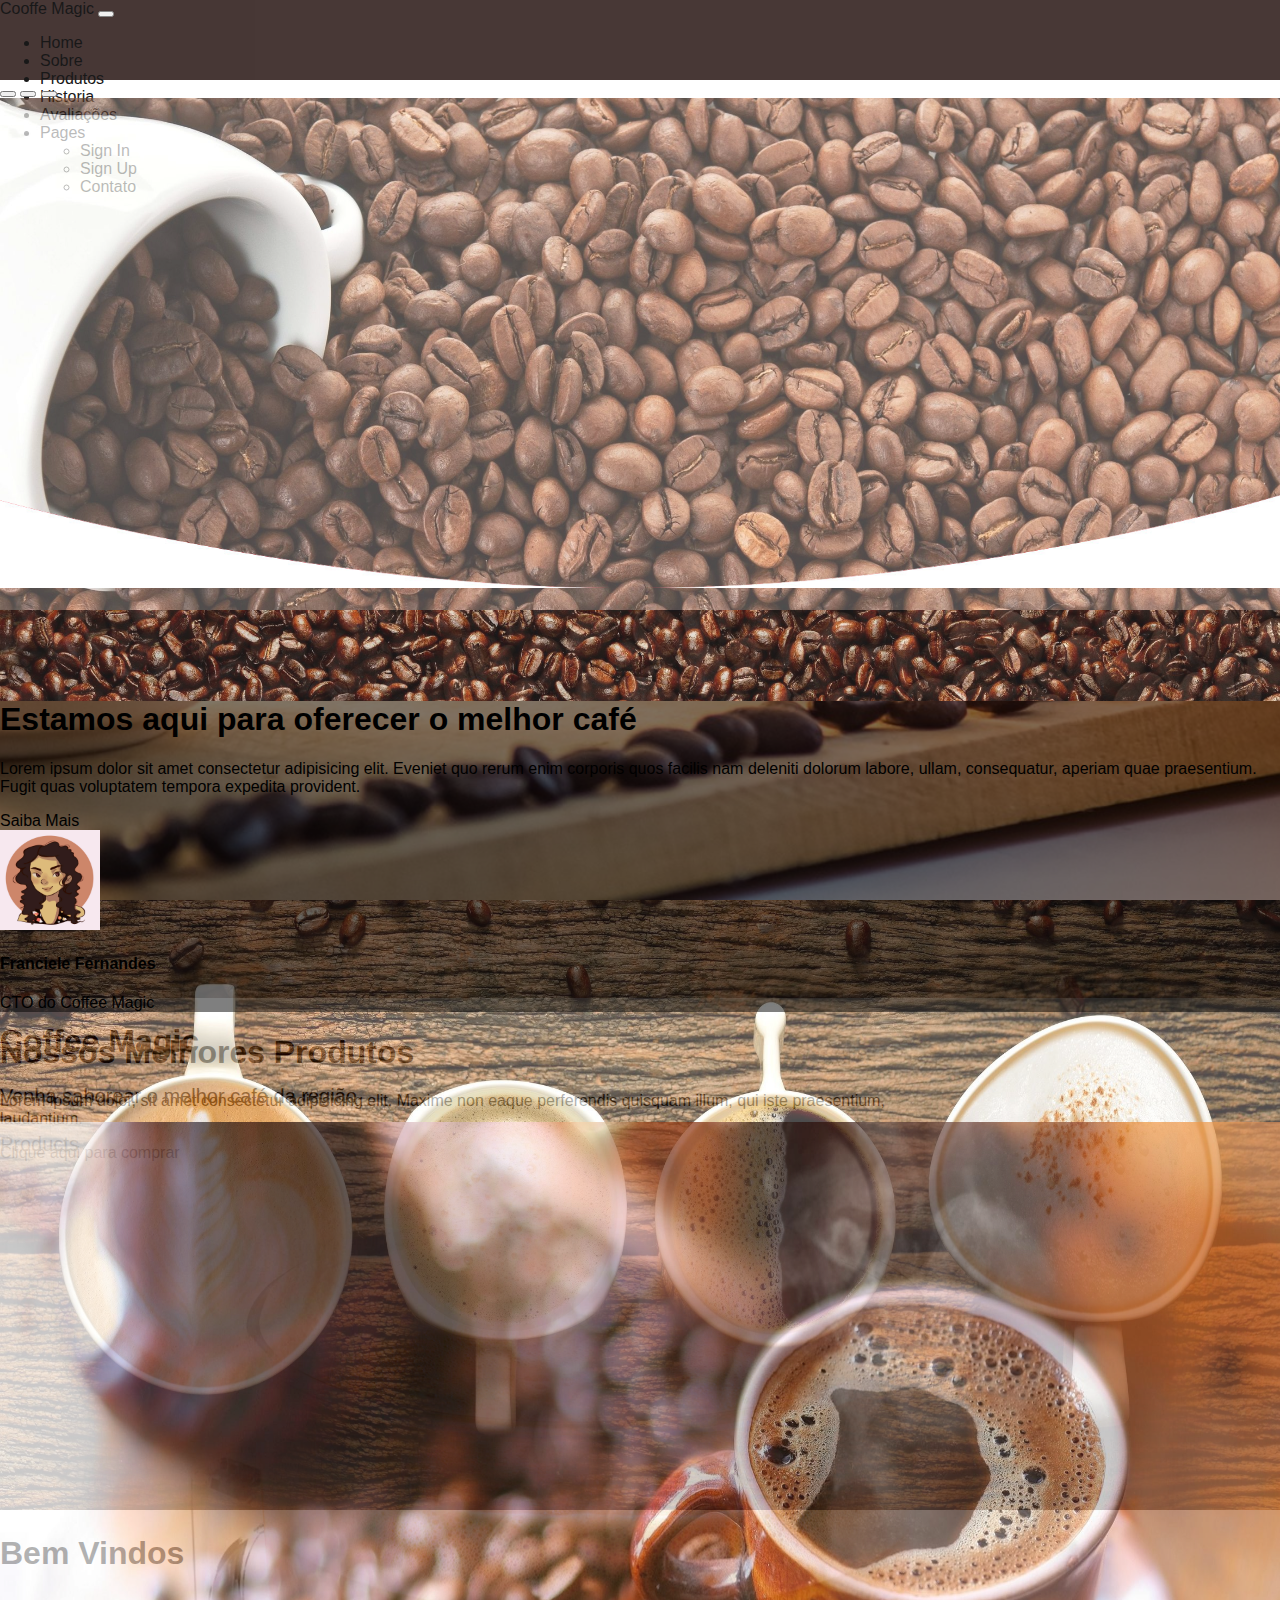
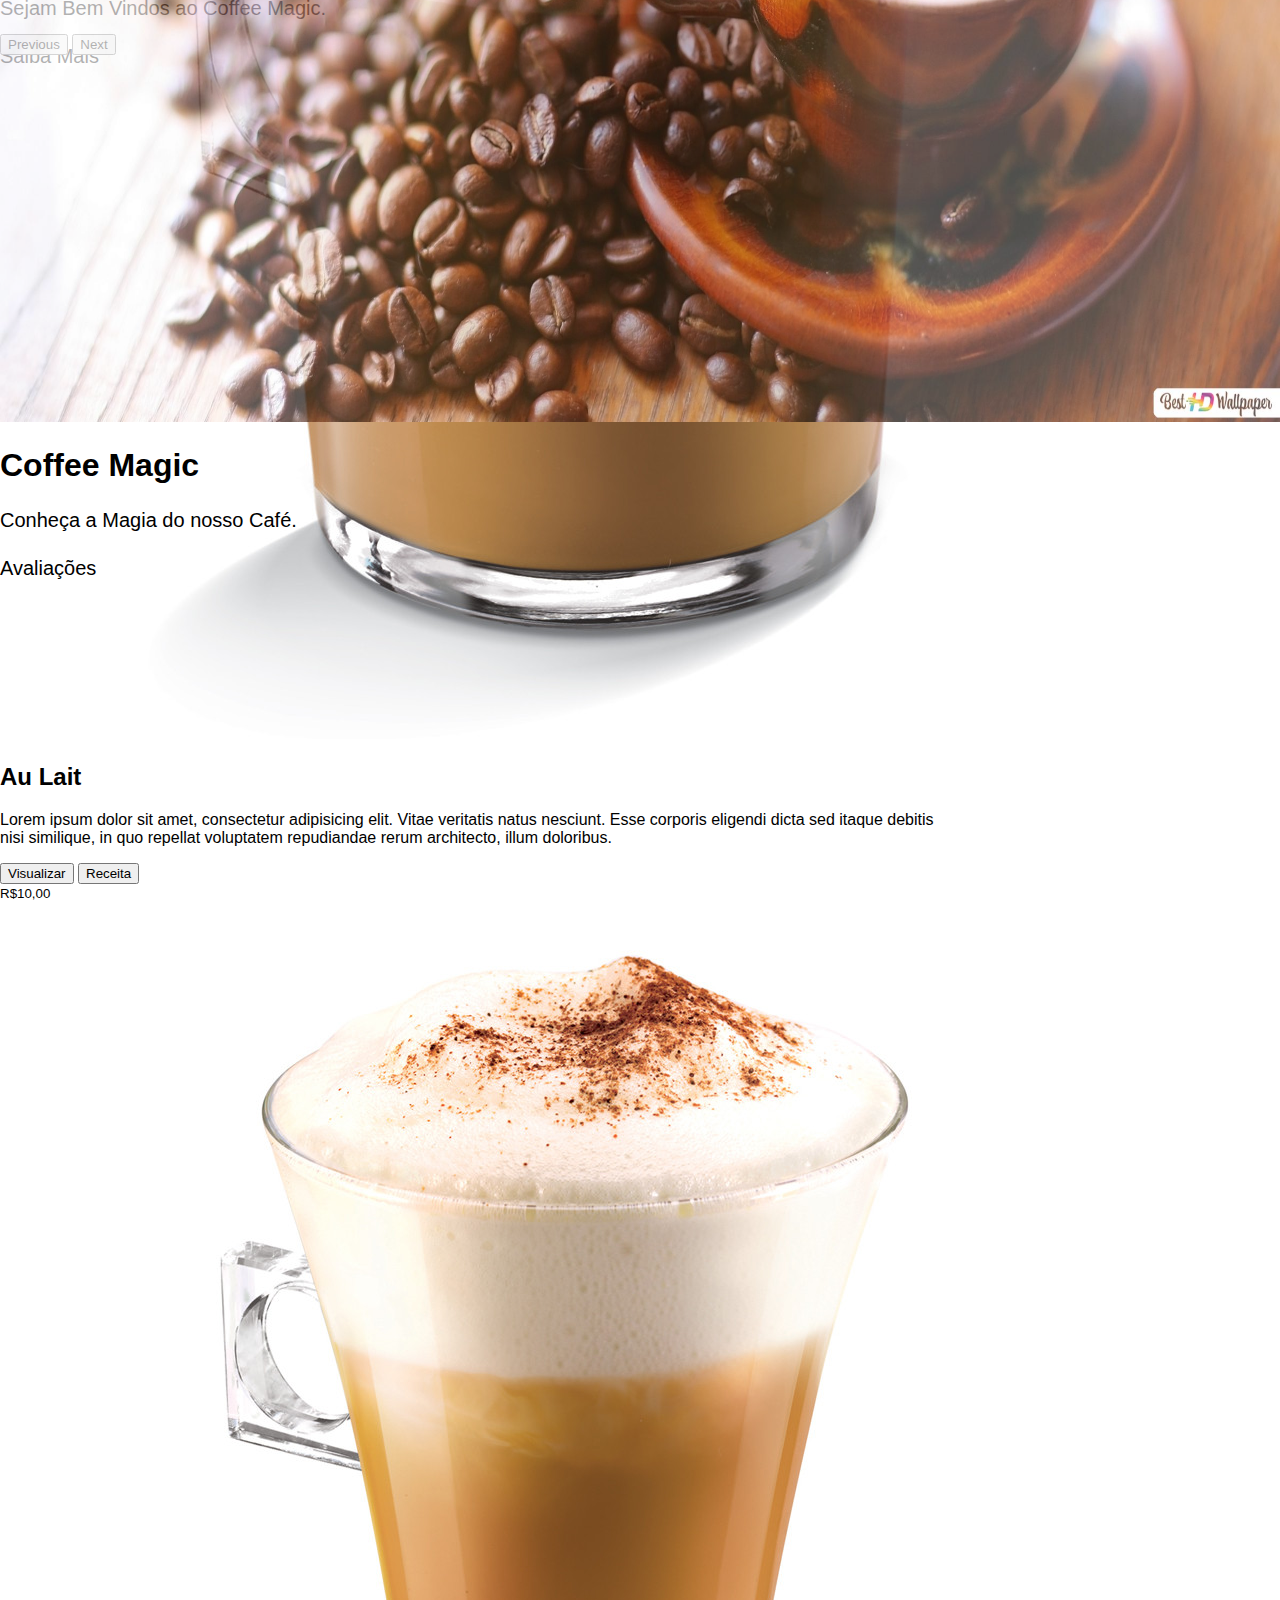
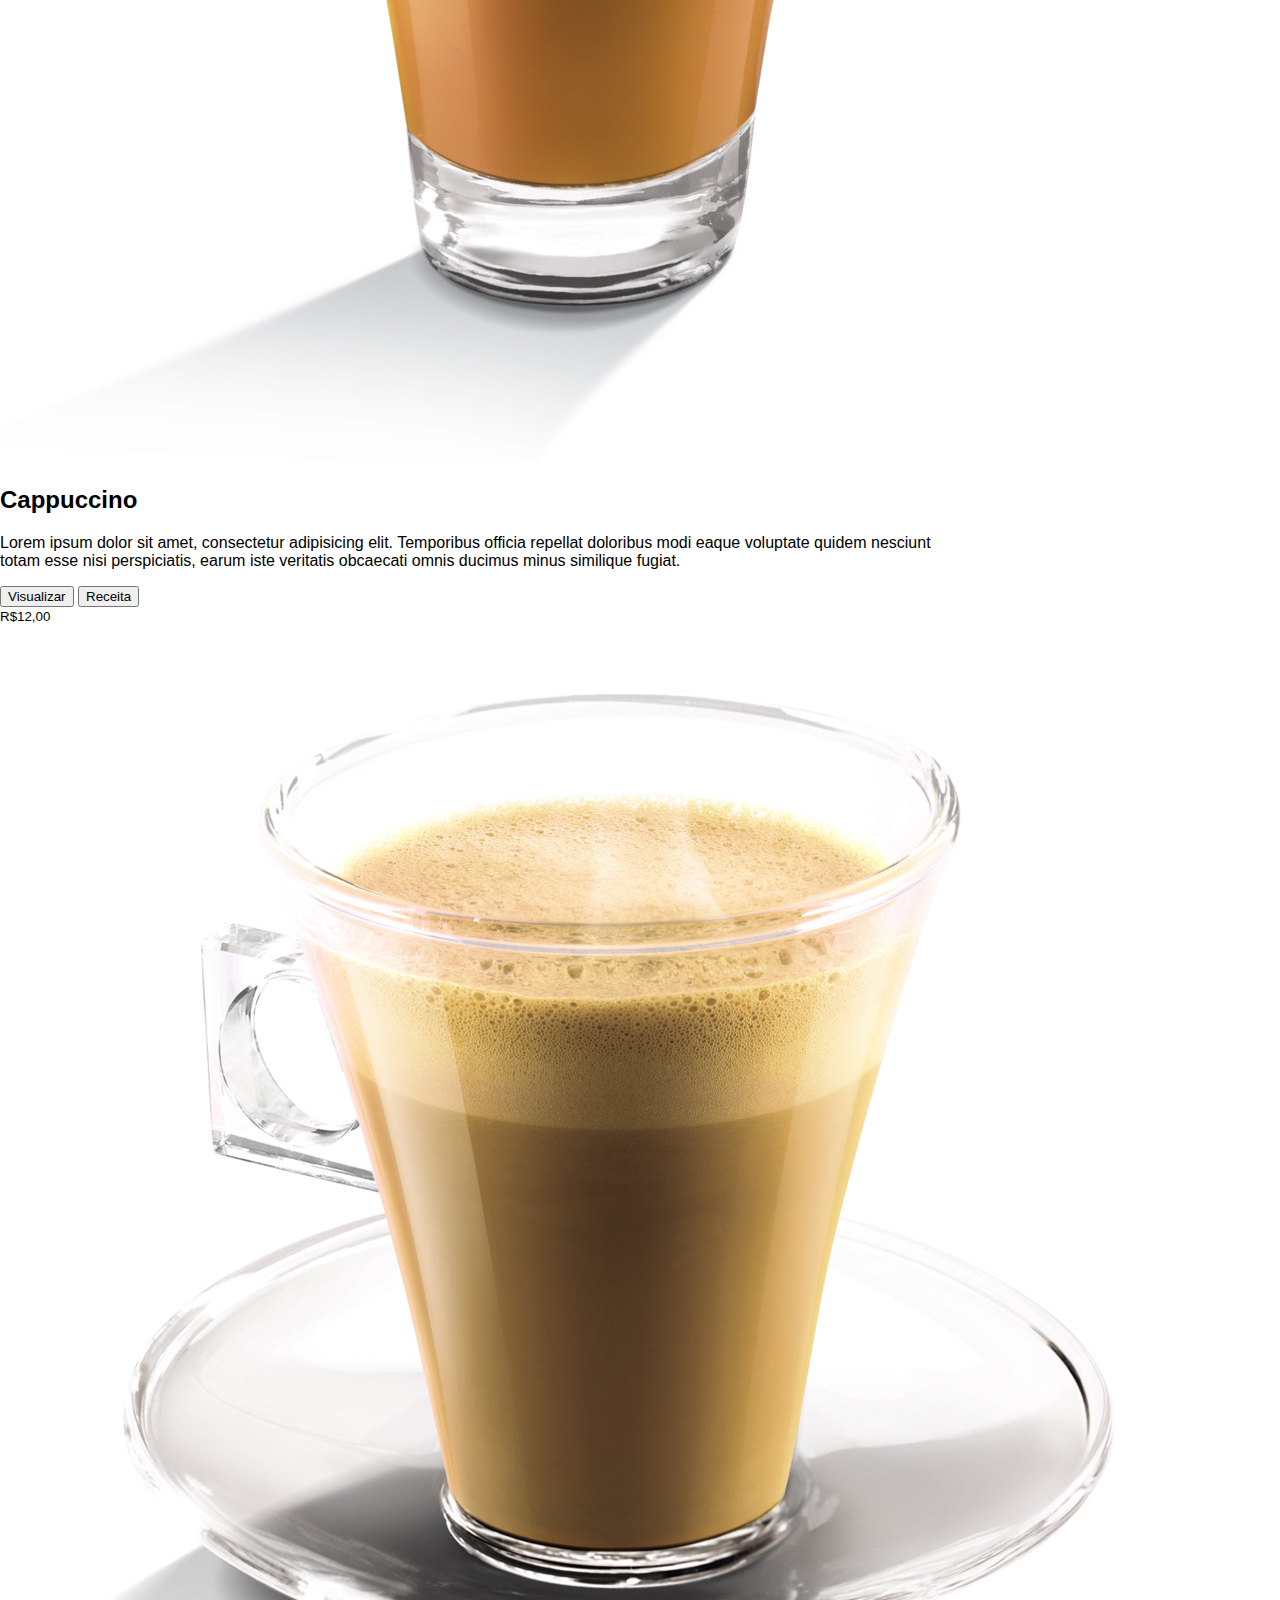
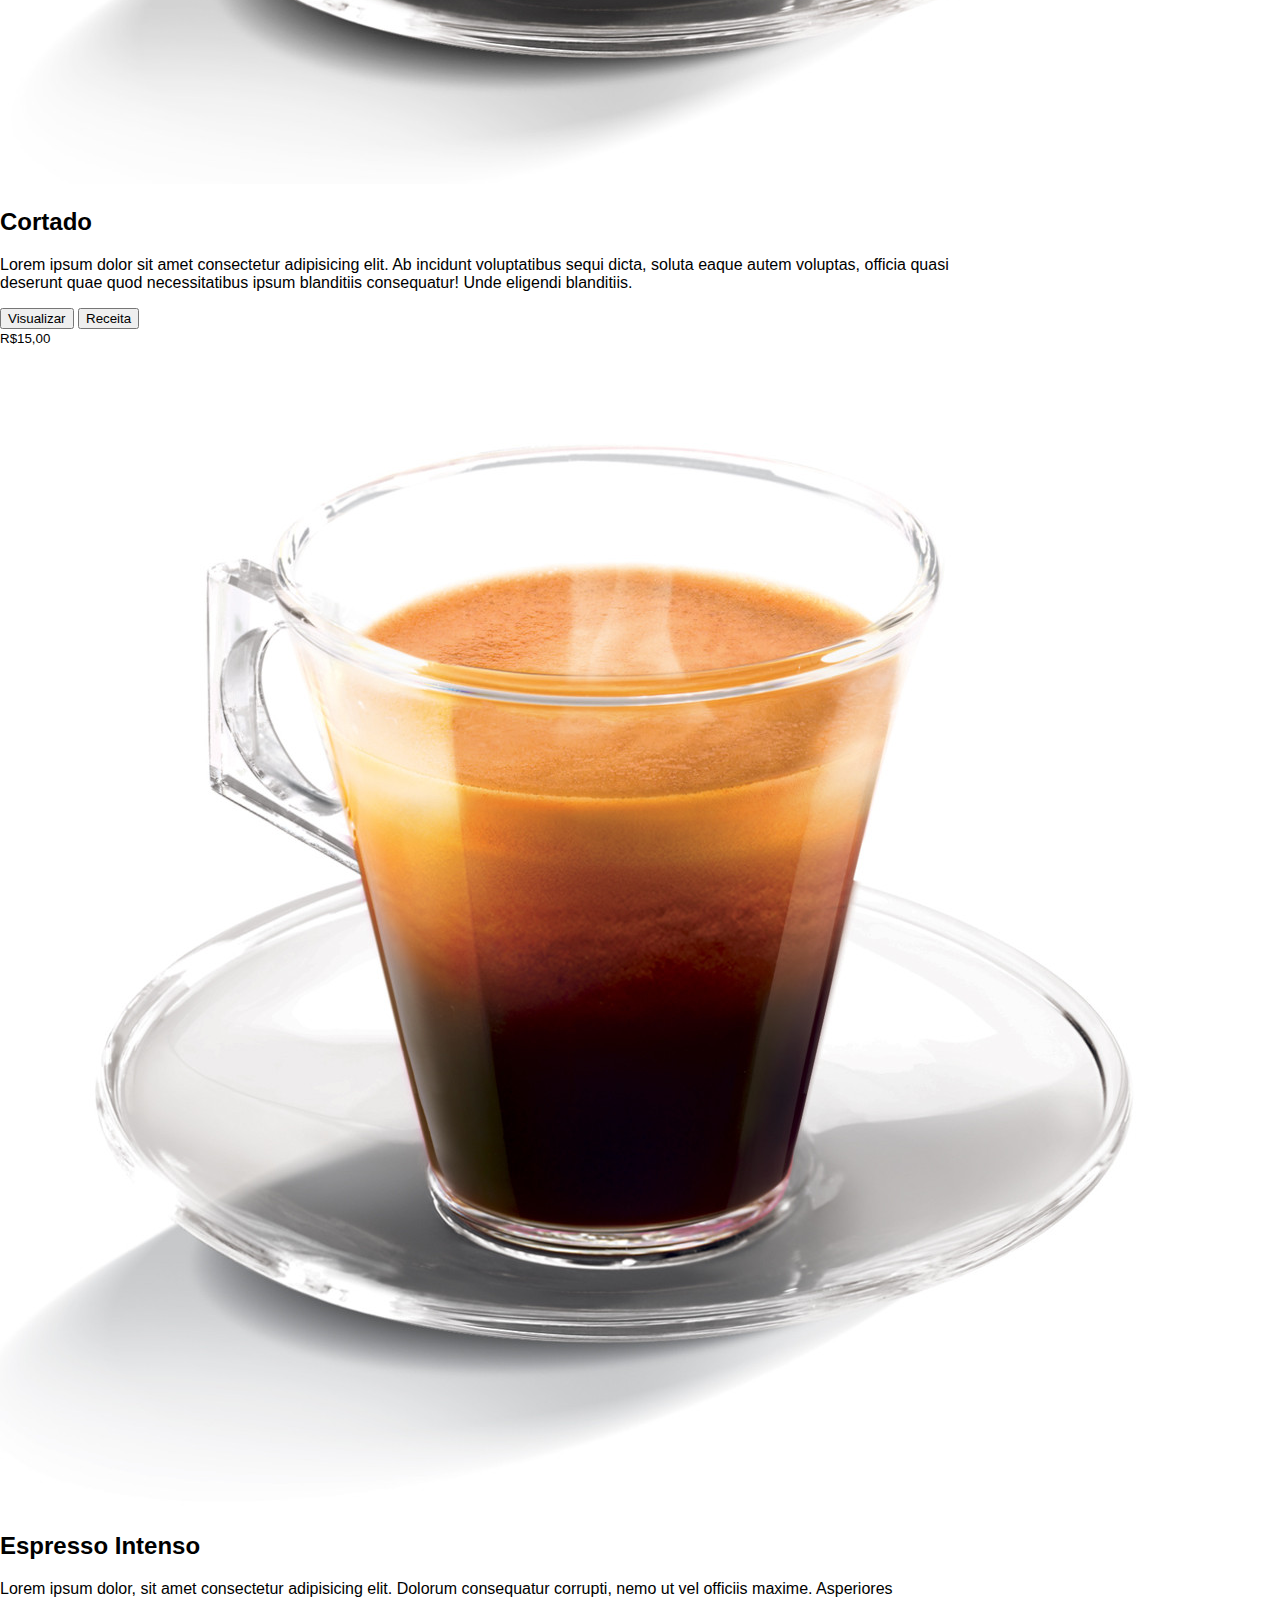
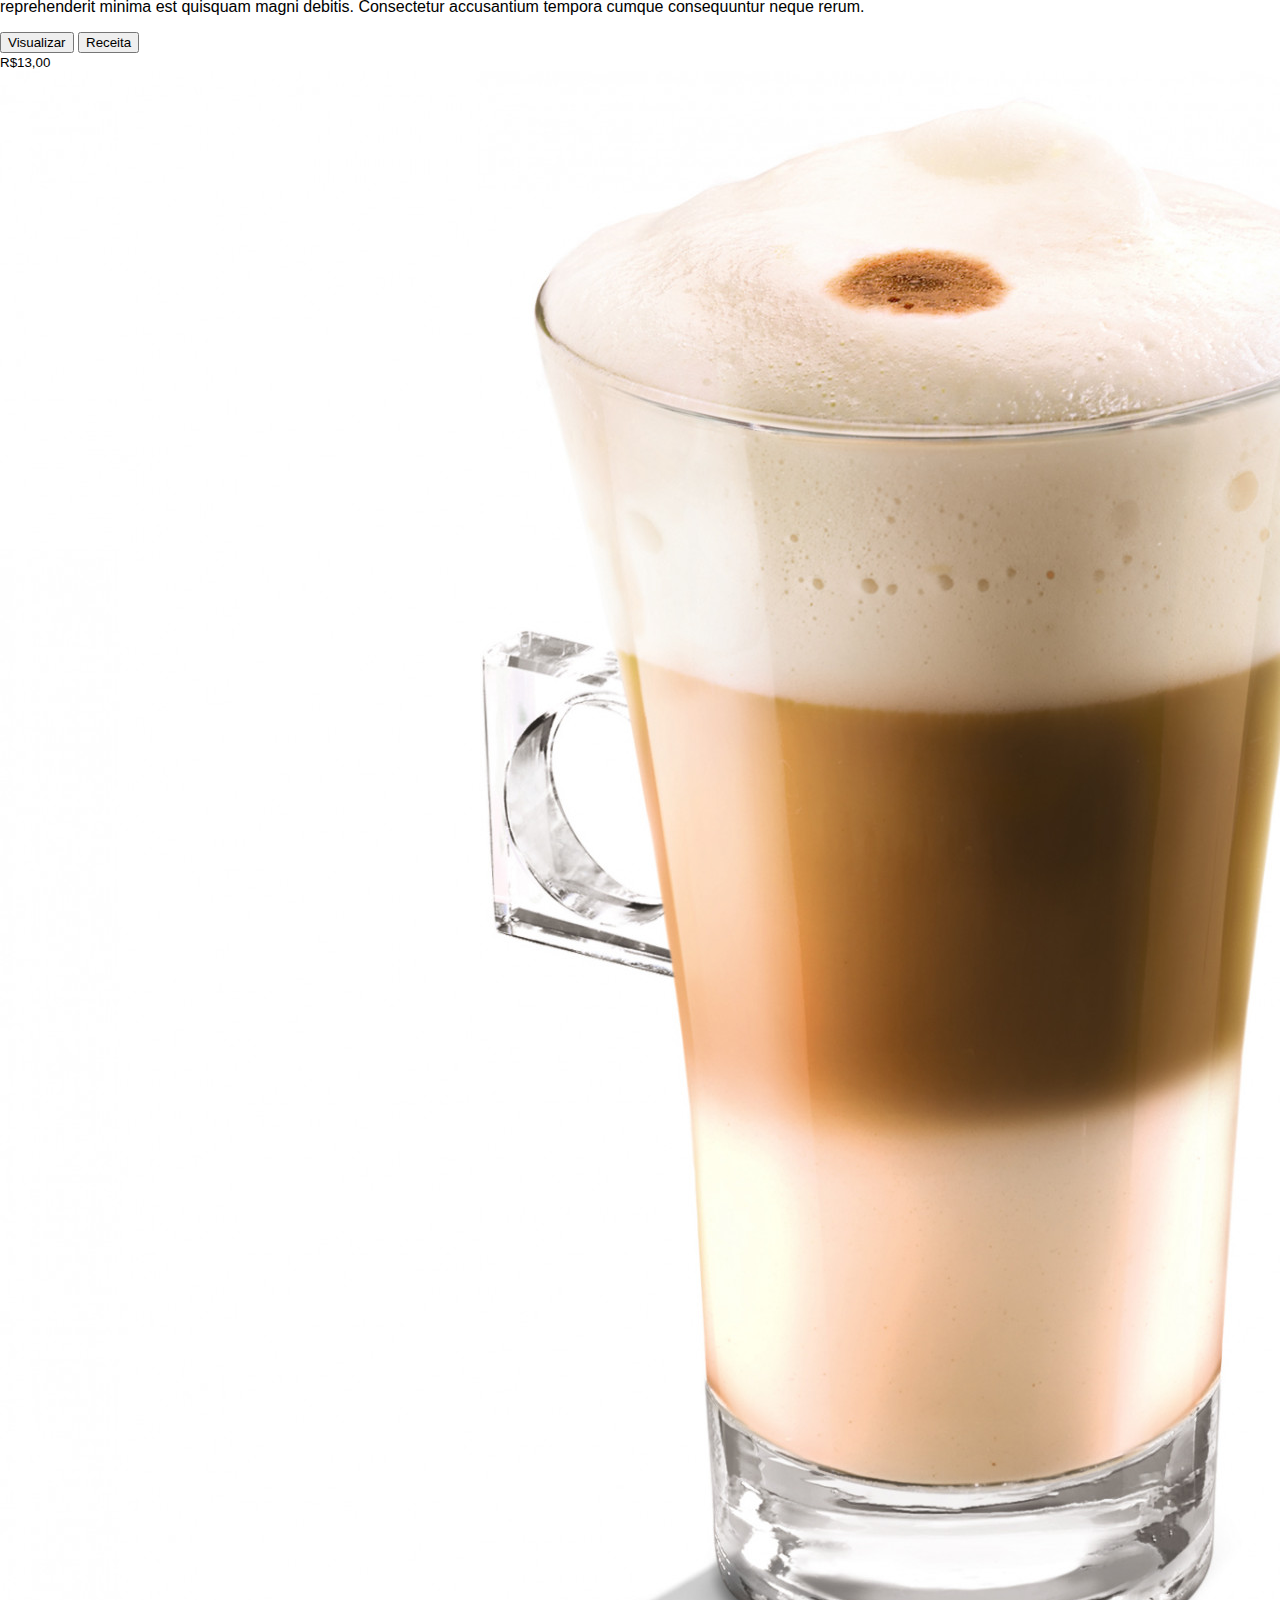
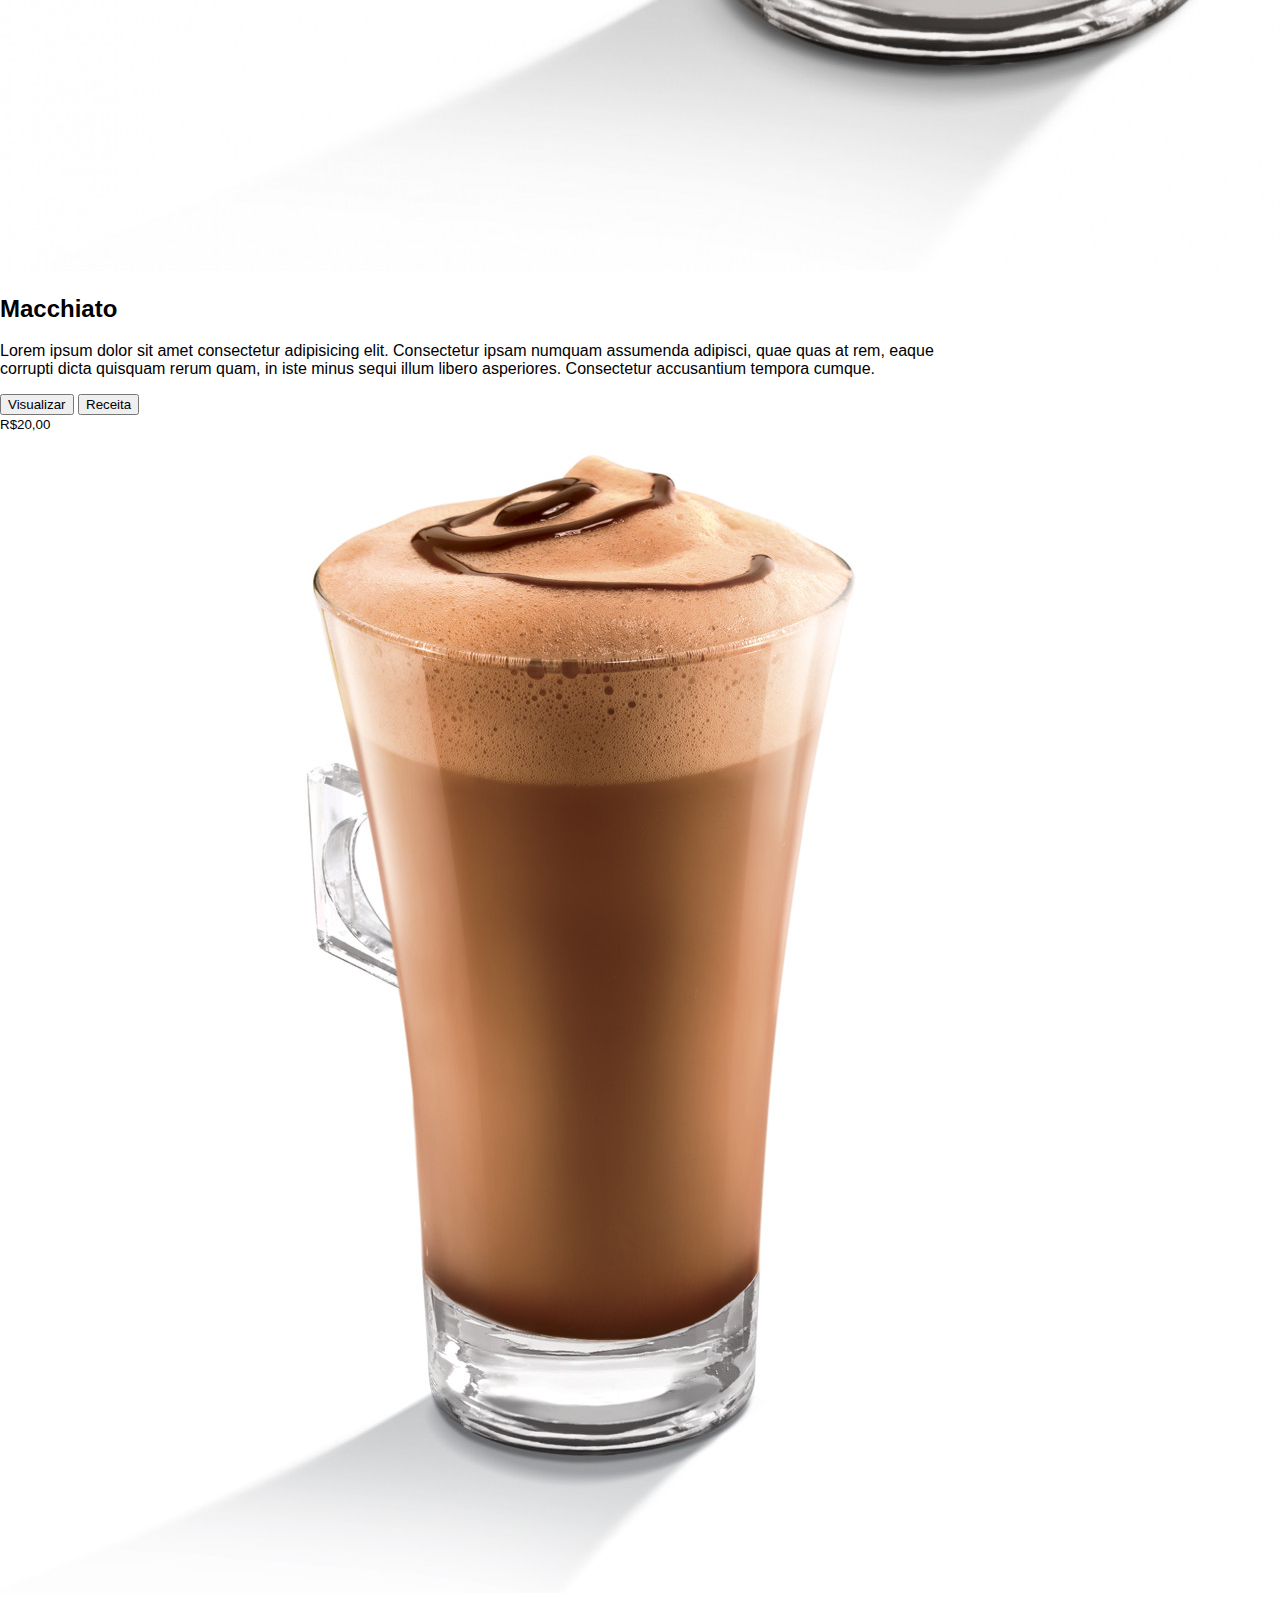
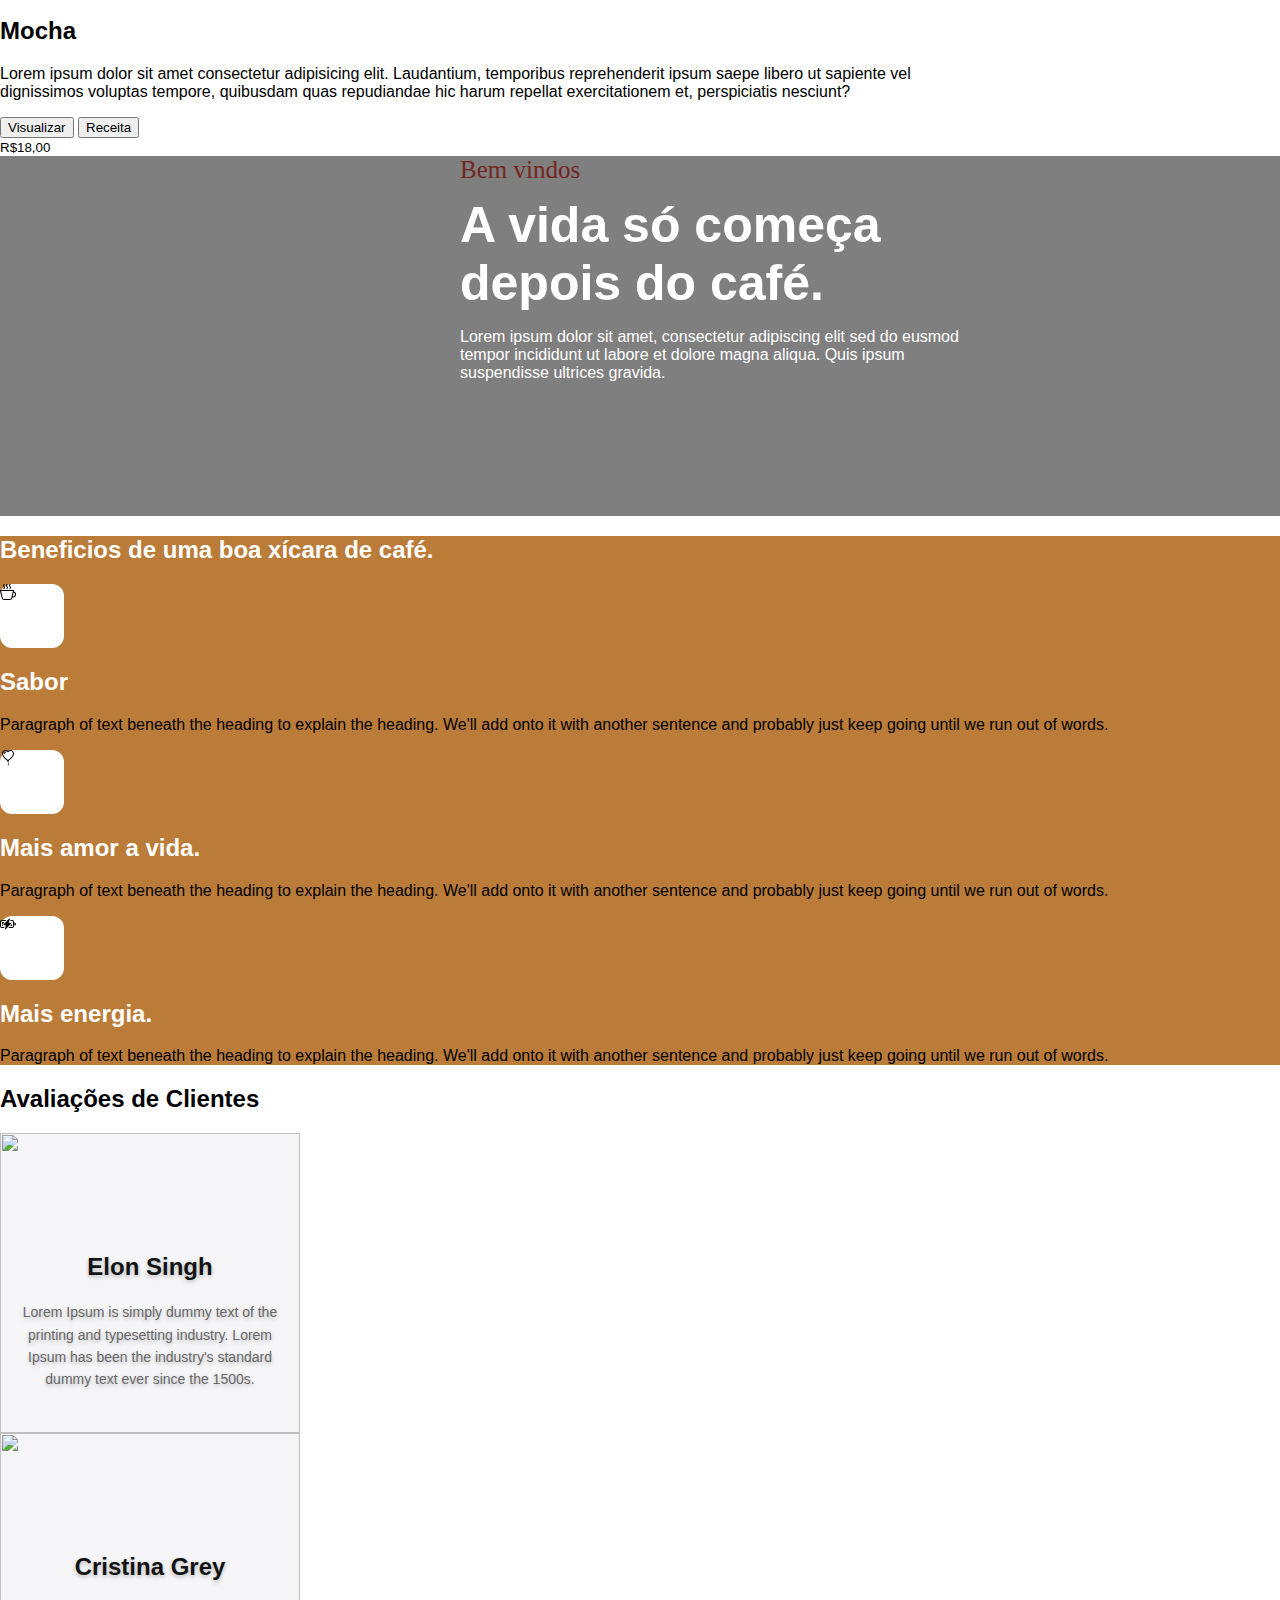
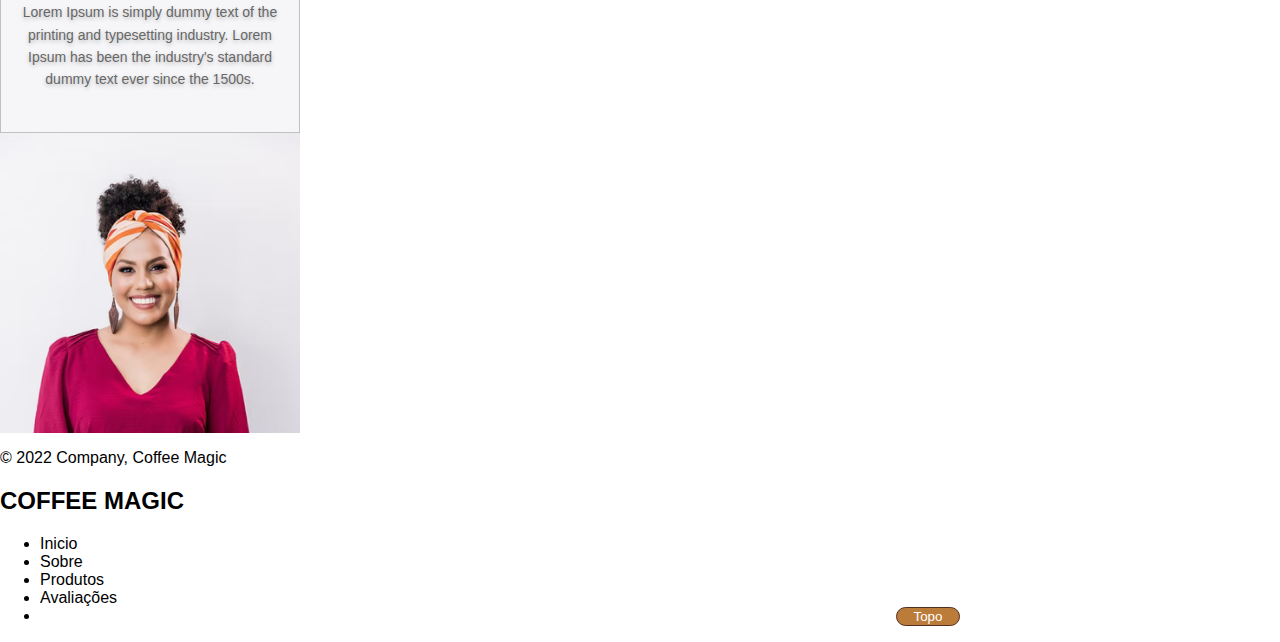
==== commit 99a7b3fe: "🦄 refactor: dropdown" ====
--- a/index.html
+++ b/index.html
@@ -76,11 +76,6 @@
                             </a>
                         </li>
 
-                        <li class="nav-item">
-                            <a class="nav-link" href="contato.html">
-                                Contato
-                            </a>
-                        </li>
 
                         <li class="nav-item dropdown">
                             <a class="nav-link dropdown-toggle" href="#" role="button" data-bs-toggle="dropdown"
@@ -90,6 +85,7 @@
                             <ul class="dropdown-menu">
                                 <li><a class="dropdown-item" href="singin.html">Sign In</a></li>
                                 <li><a class="dropdown-item" href="signup.html">Sign Up</a></li>
+                                <li><a class="dropdown-item" href="signup.html" href="contato.html">Contato</a></li>
 
                             </ul>
                         </li>
